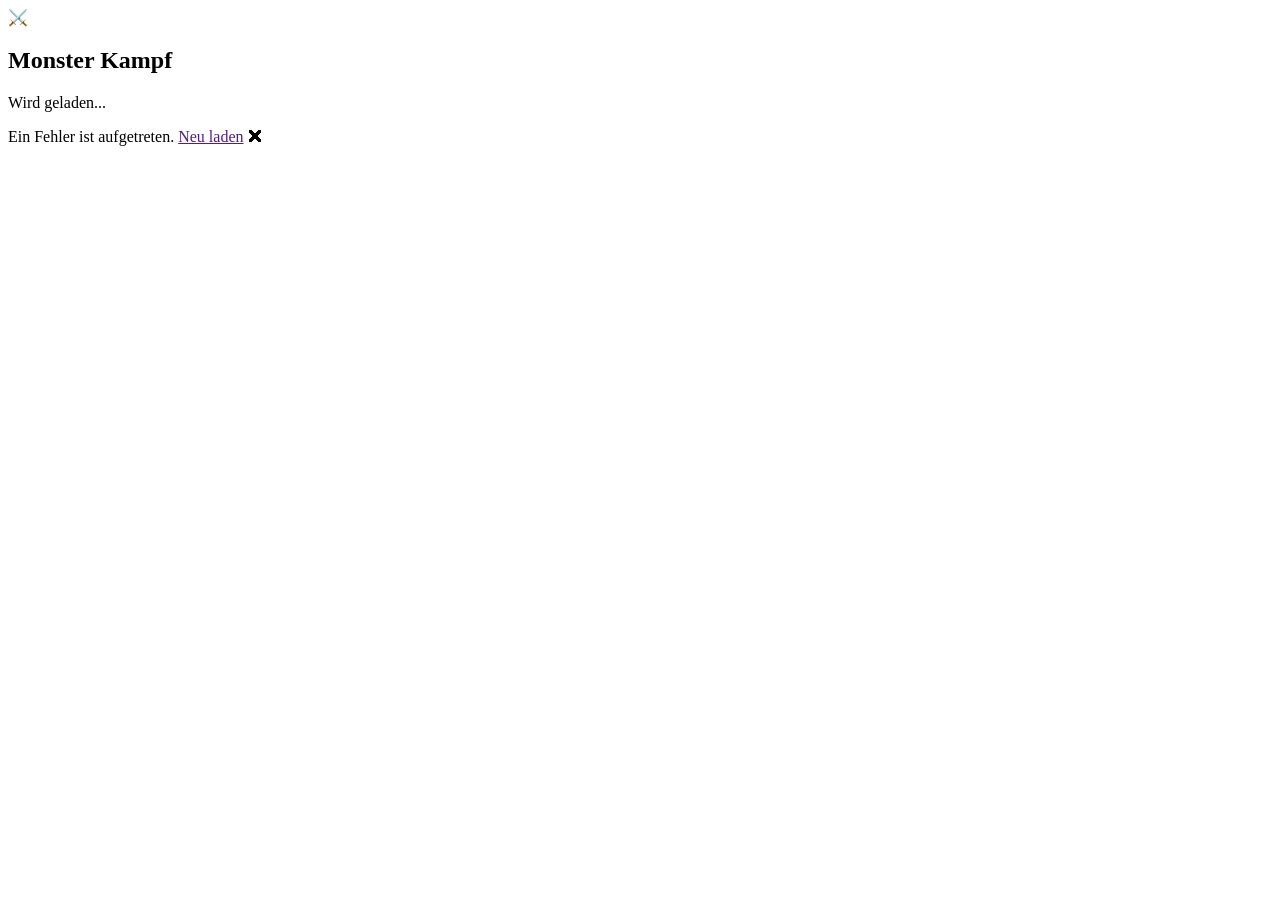
==== wwwroot/index.html @ c9caccd2 "Monster Kampf - Blazor WebAssembly Spiel mit 1025 Monstern, 920 Attacken, 18 Typen, Kampfsystem, Wel" ====
<!DOCTYPE html>
<html lang="de">
<head>
    <meta charset="utf-8" />
    <meta name="viewport" content="width=device-width, initial-scale=1.0" />
    <title>Monster Kampf</title>
    <base href="/" />
    <link rel="stylesheet" href="css/game.css" />
</head>
<body>
    <div id="app">
        <div class="loading-screen">
            <div class="loading-box">
                <div class="pokeball-anim">⚔️</div>
                <h2>Monster Kampf</h2>
                <p class="lade-text">Wird geladen...</p>
            </div>
        </div>
    </div>
    <div id="blazor-error-ui">
        Ein Fehler ist aufgetreten. <a href="" class="reload">Neu laden</a>
        <a class="dismiss">🗙</a>
    </div>
    <script src="_framework/blazor.webassembly.js"></script>
</body>
</html>
---- wwwroot/css/game.css ----
/* ============================================================
   Monster Kampf – Haupt-Stylesheet
   Design: Retro-RPG mit modernen Akzenten
   Farbpalette: Dunkelblau/Lila Hintergrund, bunte Typ-Farben
   ============================================================ */

:root {
  --bg-dunkel: #0f0f1a;
  --bg-mittel: #1a1a2e;
  --bg-hell: #16213e;
  --akzent: #e94560;
  --akzent2: #0f3460;
  --text-hell: #eaeaea;
  --text-mittel: #a0a0b0;
  --text-dunkel: #606070;
  --border: #2a2a4a;
  --radius: 8px;
  --radius-gross: 16px;
  --schatten: 0 4px 20px rgba(0,0,0,0.5);
}

* { box-sizing: border-box; margin: 0; padding: 0; }

body {
  background: var(--bg-dunkel);
  color: var(--text-hell);
  font-family: 'Segoe UI', system-ui, sans-serif;
  min-height: 100vh;
  overflow: hidden;
}

/* ── Lade-Screen ─────────────────────────────────────────── */
.loading-screen {
  display: flex; align-items: center; justify-content: center;
  min-height: 100vh;
  background: linear-gradient(135deg, #0f0f1a 0%, #1a1a2e 50%, #0f3460 100%);
}
.loading-box {
  text-align: center; padding: 3rem;
  background: rgba(255,255,255,0.05);
  border: 1px solid var(--border);
  border-radius: var(--radius-gross);
  backdrop-filter: blur(10px);
}
.pokeball-anim {
  font-size: 4rem; animation: spin 1s linear infinite;
}
@keyframes spin { to { transform: rotate(360deg); } }
.loading-box h2 {
  font-size: 2.5rem; font-weight: 900; letter-spacing: 2px;
  background: linear-gradient(90deg, #e94560, #f5a623);
  -webkit-background-clip: text; -webkit-text-fill-color: transparent;
  margin: 1rem 0 0.5rem;
}
.lade-text { color: var(--text-mittel); margin-bottom: 1rem; }
.lade-balken {
  width: 200px; height: 6px; background: var(--border);
  border-radius: 3px; margin: 0 auto; overflow: hidden;
}
.lade-fortschritt {
  height: 100%; width: 60%; background: var(--akzent);
  border-radius: 3px; animation: laden 1.5s ease-in-out infinite;
}
@keyframes laden {
  0% { width: 0%; margin-left: 0; }
  50% { width: 60%; margin-left: 20%; }
  100% { width: 0%; margin-left: 100%; }
}

/* ── Hauptmenü ───────────────────────────────────────────── */
.hauptmenu-screen {
  display: flex; align-items: center; justify-content: center;
  min-height: 100vh;
  background: linear-gradient(135deg, #0f0f1a 0%, #1a1a2e 60%, #0f3460 100%);
}
.hauptmenu-box {
  width: 420px; padding: 3rem;
  background: rgba(255,255,255,0.04);
  border: 1px solid var(--border);
  border-radius: var(--radius-gross);
  box-shadow: var(--schatten);
  text-align: center;
}
.spiel-logo { margin-bottom: 2rem; }
.logo-icon { font-size: 3rem; }
.spiel-titel {
  font-size: 2.5rem; font-weight: 900; letter-spacing: 3px;
  background: linear-gradient(90deg, #e94560, #f5a623, #4ecdc4);
  -webkit-background-clip: text; -webkit-text-fill-color: transparent;
}
.spiel-untertitel { color: var(--text-mittel); margin-top: 0.25rem; }
.menu-form { margin-bottom: 1.5rem; text-align: left; }
.form-label { display: block; color: var(--text-mittel); font-size: 0.85rem; margin-bottom: 0.4rem; }
.form-input {
  width: 100%; padding: 0.75rem 1rem;
  background: rgba(255,255,255,0.06); border: 1px solid var(--border);
  border-radius: var(--radius); color: var(--text-hell); font-size: 1rem;
  transition: border-color 0.2s;
}
.form-input:focus { outline: none; border-color: var(--akzent); }
.menu-buttons { display: flex; flex-direction: column; gap: 0.75rem; margin-bottom: 1.5rem; }
.btn-start {
  padding: 1rem; font-size: 1.1rem; font-weight: 700; letter-spacing: 1px;
  background: linear-gradient(135deg, var(--akzent), #c0392b);
  border: none; border-radius: var(--radius); color: white; cursor: pointer;
  transition: transform 0.15s, box-shadow 0.15s;
}
.btn-start:hover { transform: translateY(-2px); box-shadow: 0 6px 20px rgba(233,69,96,0.4); }
.btn-start:active { transform: scale(0.97); }
.btn-editor {
  padding: 0.75rem; font-size: 0.95rem; font-weight: 600;
  background: rgba(255,255,255,0.06); border: 1px solid var(--border);
  border-radius: var(--radius); color: var(--text-hell); cursor: pointer;
  transition: background 0.2s;
}
.btn-editor:hover { background: rgba(255,255,255,0.12); }
.menu-info { color: var(--text-dunkel); font-size: 0.8rem; }

/* ── Starter-Wahl ────────────────────────────────────────── */
.starter-screen {
  display: flex; align-items: center; justify-content: center;
  min-height: 100vh; padding: 1rem;
  background: linear-gradient(135deg, #0f0f1a, #1a1a2e);
}
.starter-box { width: 100%; max-width: 900px; }
.starter-titel {
  text-align: center; font-size: 1.8rem; font-weight: 800;
  margin-bottom: 0.5rem;
}
.starter-info { text-align: center; color: var(--text-mittel); margin-bottom: 2rem; }
.starter-grid {
  display: grid; grid-template-columns: repeat(3, 1fr); gap: 1rem;
  margin-bottom: 2rem;
}
.starter-karte {
  background: rgba(255,255,255,0.04); border: 2px solid var(--border);
  border-radius: var(--radius-gross); padding: 1.5rem; cursor: pointer;
  transition: all 0.2s; text-align: center;
}
.starter-karte:hover { border-color: var(--akzent); transform: translateY(-4px); }
.starter-karte.ausgewaehlt {
  border-color: #4ecdc4; background: rgba(78,205,196,0.1);
  box-shadow: 0 0 20px rgba(78,205,196,0.3);
}
.starter-bild-platz { font-size: 4rem; margin-bottom: 0.75rem; }
.starter-name { font-size: 1.2rem; font-weight: 700; margin-bottom: 0.5rem; }
.starter-typen { display: flex; gap: 0.4rem; justify-content: center; margin-bottom: 1rem; flex-wrap: wrap; }
.starter-stats { display: flex; flex-direction: column; gap: 0.4rem; }
.stat-zeile { display: flex; align-items: center; gap: 0.5rem; font-size: 0.8rem; }
.stat-zeile span:first-child { width: 80px; color: var(--text-mittel); text-align: right; }
.stat-balken { flex: 1; height: 6px; background: var(--border); border-radius: 3px; overflow: hidden; }
.stat-fill { height: 100%; background: linear-gradient(90deg, #4ecdc4, #44a08d); border-radius: 3px; max-width: 100%; }
.stat-zeile span:last-child { width: 30px; text-align: right; font-weight: 600; }
.starter-aktionen { display: flex; gap: 1rem; justify-content: center; }
.btn-zurück, .btn-wählen {
  padding: 0.75rem 2rem; font-size: 1rem; font-weight: 600;
  border-radius: var(--radius); cursor: pointer; transition: all 0.2s;
}
.btn-zurück {
  background: transparent; border: 1px solid var(--border); color: var(--text-mittel);
}
.btn-zurück:hover { border-color: var(--text-mittel); color: var(--text-hell); }
.btn-wählen {
  background: linear-gradient(135deg, #4ecdc4, #44a08d);
  border: none; color: white;
}
.btn-wählen:hover:not(:disabled) { transform: translateY(-2px); box-shadow: 0 6px 20px rgba(78,205,196,0.4); }
.btn-wählen:disabled { opacity: 0.4; cursor: not-allowed; }

/* ── Typ-Badges ──────────────────────────────────────────── */
.typ-badge {
  display: inline-flex; align-items: center; gap: 0.25rem;
  padding: 0.2rem 0.6rem; border-radius: 20px;
  font-size: 0.75rem; font-weight: 700; color: white;
  text-shadow: 0 1px 2px rgba(0,0,0,0.5);
}
.typ-badge-klein {
  display: inline-flex; align-items: center; gap: 0.15rem;
  padding: 0.15rem 0.5rem; border-radius: 12px;
  font-size: 0.7rem; font-weight: 700; color: white;
  text-shadow: 0 1px 2px rgba(0,0,0,0.5);
}

/* ── Weltkarte ───────────────────────────────────────────── */
.weltkarte-screen {
  display: flex; height: 100vh; overflow: hidden;
}
.sidebar {
  width: 260px; background: var(--bg-mittel); border-right: 1px solid var(--border);
  padding: 1rem; display: flex; flex-direction: column; gap: 1rem; overflow-y: auto;
}
.spieler-info { padding-bottom: 1rem; border-bottom: 1px solid var(--border); }
.spieler-info h3 { font-size: 1.1rem; font-weight: 700; margin-bottom: 0.25rem; }
.geld { color: #f5a623; font-weight: 600; }
.orden-liste { display: flex; gap: 0.25rem; flex-wrap: wrap; margin-top: 0.5rem; }
.orden-badge { font-size: 1.2rem; }
.keine-orden { color: var(--text-dunkel); font-size: 0.8rem; }
.team-liste h4 { font-size: 0.9rem; color: var(--text-mittel); margin-bottom: 0.5rem; }
.team-eintrag {
  display: flex; align-items: center; gap: 0.5rem;
  padding: 0.5rem; border-radius: var(--radius);
  background: rgba(255,255,255,0.03); margin-bottom: 0.4rem;
}
.team-eintrag.ohnmächtig { opacity: 0.4; }
.team-emoji { font-size: 1.2rem; }
.team-info { flex: 1; }
.team-name { display: block; font-size: 0.85rem; font-weight: 600; }
.team-level { display: block; font-size: 0.7rem; color: var(--text-mittel); }
.team-kp-balken { width: 60px; height: 5px; background: var(--border); border-radius: 3px; overflow: hidden; }
.team-kp-text { font-size: 0.65rem; color: var(--text-mittel); white-space: nowrap; }
.btn-hauptmenu, .btn-editor-klein {
  padding: 0.6rem; font-size: 0.85rem; font-weight: 600;
  background: rgba(255,255,255,0.06); border: 1px solid var(--border);
  border-radius: var(--radius); color: var(--text-hell); cursor: pointer;
  transition: background 0.2s; text-align: center;
}
.btn-hauptmenu:hover, .btn-editor-klein:hover { background: rgba(255,255,255,0.12); }
.karte-bereich {
  flex: 1; padding: 1.5rem; overflow-y: auto;
  background: linear-gradient(135deg, #0f0f1a, #1a1a2e);
}
.karte-titel { font-size: 1.4rem; font-weight: 800; margin-bottom: 1rem; }
.karten-grid {
  display: grid;
  grid-template-columns: repeat(10, 80px);
  grid-template-rows: repeat(10, 60px);
  gap: 4px; margin-bottom: 1.5rem;
}
.ort-zelle { cursor: pointer; }
.ort-knopf {
  width: 76px; height: 56px; border-radius: var(--radius);
  display: flex; flex-direction: column; align-items: center; justify-content: center;
  border: 2px solid transparent; transition: all 0.2s; position: relative;
}
.ort-knopf:hover { transform: scale(1.08); border-color: rgba(255,255,255,0.3); }
.ort-knopf.aktuell { border-color: #4ecdc4; box-shadow: 0 0 12px rgba(78,205,196,0.5); }
.ort-knopf.ausgewaehlt { border-color: var(--akzent); box-shadow: 0 0 12px rgba(233,69,96,0.4); }
.ort-icon { font-size: 1.2rem; }
.ort-name-klein { font-size: 0.55rem; font-weight: 600; text-align: center; color: rgba(255,255,255,0.9); }
.orden-check { position: absolute; top: -4px; right: -4px; font-size: 0.7rem; }
.ort-details {
  background: rgba(255,255,255,0.04); border: 1px solid var(--border);
  border-radius: var(--radius-gross); padding: 1.5rem; max-width: 600px;
}
.ort-details-header { display: flex; align-items: center; gap: 1rem; margin-bottom: 0.75rem; }
.ort-details-header h3 { font-size: 1.3rem; font-weight: 700; }
.ort-typ-badge {
  padding: 0.2rem 0.6rem; background: rgba(255,255,255,0.1);
  border-radius: 12px; font-size: 0.75rem; color: var(--text-mittel);
}
.ort-beschreibung { color: var(--text-mittel); margin-bottom: 1rem; }
.ort-aktionen { display: flex; flex-wrap: wrap; gap: 0.75rem; margin-bottom: 1rem; }
.btn-reisen, .btn-erkunden, .btn-trainer, .btn-arena {
  padding: 0.6rem 1.2rem; font-size: 0.9rem; font-weight: 600;
  border-radius: var(--radius); cursor: pointer; transition: all 0.2s; border: none;
}
.btn-reisen { background: #0f3460; color: white; }
.btn-reisen:hover { background: #1a4a80; }
.btn-erkunden { background: #166534; color: white; }
.btn-erkunden:hover { background: #15803d; }
.btn-trainer { background: #7f1d1d; color: white; }
.btn-trainer:hover { background: #991b1b; }
.btn-arena { background: linear-gradient(135deg, #713f12, #92400e); color: white; }
.btn-arena:hover:not(:disabled) { background: linear-gradient(135deg, #92400e, #b45309); }
.btn-arena.gewonnen { background: #166534; cursor: default; }
.btn-arena:disabled { opacity: 0.7; }
.aktueller-ort-label { color: #4ecdc4; font-weight: 600; align-self: center; }
.wild-liste { display: flex; flex-wrap: wrap; gap: 0.5rem; }
.wild-liste h4 { width: 100%; font-size: 0.85rem; color: var(--text-mittel); margin-bottom: 0.25rem; }
.wild-eintrag {
  padding: 0.25rem 0.6rem; background: rgba(255,255,255,0.06);
  border-radius: 12px; font-size: 0.8rem;
}

/* ── Kampf ───────────────────────────────────────────────── */
.kampf-screen {
  display: flex; flex-direction: column; height: 100vh;
  background: linear-gradient(180deg, #1a1a2e 0%, #0f0f1a 100%);
}
.kampf-arena {
  flex: 1; display: flex; flex-direction: column; justify-content: space-between;
  padding: 1rem; position: relative;
  background: linear-gradient(180deg, #0d1117 0%, #1a1a2e 40%, #2d1b69 60%, #1a1a2e 100%);
}
.gegner-bereich { display: flex; justify-content: flex-end; align-items: flex-start; gap: 1rem; }
.spieler-bereich { display: flex; justify-content: flex-start; align-items: flex-end; gap: 1rem; }
.monster-info-leiste {
  background: rgba(0,0,0,0.6); border: 1px solid var(--border);
  border-radius: var(--radius-gross); padding: 0.75rem 1rem; min-width: 220px;
  backdrop-filter: blur(8px);
}
.gegner-leiste { }
.spieler-leiste { }
.monster-name-zeile { display: flex; justify-content: space-between; align-items: center; margin-bottom: 0.25rem; }
.monster-name { font-size: 1rem; font-weight: 700; }
.monster-level { font-size: 0.8rem; color: var(--text-mittel); }
.monster-typen { display: flex; gap: 0.3rem; margin-bottom: 0.5rem; flex-wrap: wrap; }
.kp-leiste-container { display: flex; align-items: center; gap: 0.5rem; }
.kp-label { font-size: 0.75rem; font-weight: 700; color: var(--text-mittel); }
.kp-leiste { flex: 1; height: 8px; background: var(--border); border-radius: 4px; overflow: hidden; }
.kp-fill { height: 100%; border-radius: 4px; transition: width 0.5s ease; }
.kp-gruen { background: linear-gradient(90deg, #22c55e, #16a34a); }
.kp-gelb { background: linear-gradient(90deg, #eab308, #ca8a04); }
.kp-rot { background: linear-gradient(90deg, #ef4444, #dc2626); animation: kp-blinken 1s ease-in-out infinite; }
@keyframes kp-blinken { 50% { opacity: 0.6; } }
.kp-zahl { font-size: 0.75rem; color: var(--text-mittel); white-space: nowrap; }
.monster-sprite { font-size: 5rem; line-height: 1; }
.monster-emoji-gross { display: block; }
.spieler-emoji { transform: scaleX(-1); }
.kampf-log {
  background: rgba(0,0,0,0.7); border-top: 1px solid var(--border);
  padding: 0.75rem 1rem; min-height: 80px; max-height: 100px;
  overflow-y: auto;
}
.log-eintrag { font-size: 0.9rem; color: var(--text-hell); margin-bottom: 0.2rem; }
.aktions-bereich {
  background: var(--bg-mittel); border-top: 1px solid var(--border);
  padding: 1rem; min-height: 140px;
}
.attacken-grid {
  display: grid; grid-template-columns: 1fr 1fr; gap: 0.75rem;
}
.attacke-btn {
  display: flex; flex-direction: column; align-items: flex-start;
  padding: 0.75rem 1rem; border-radius: var(--radius);
  background: rgba(255,255,255,0.05); border: 2px solid;
  cursor: pointer; transition: all 0.15s; text-align: left; color: white;
}
.attacke-btn:hover:not(:disabled) { background: rgba(255,255,255,0.12); transform: translateY(-2px); }
.attacke-btn:active:not(:disabled) { transform: scale(0.97); }
.attacke-btn:disabled { opacity: 0.4; cursor: not-allowed; }
.attacke-typ-icon { font-size: 1.2rem; margin-bottom: 0.2rem; }
.attacke-name { font-size: 0.95rem; font-weight: 700; }
.attacke-typ-name { font-size: 0.7rem; opacity: 0.7; }
.attacke-ap { font-size: 0.7rem; color: var(--text-mittel); margin-top: 0.2rem; }
.attacke-staerke { font-size: 0.75rem; color: #f5a623; }
.kampf-extra-aktionen { display: flex; justify-content: flex-end; margin-top: 0.5rem; }
.btn-fliehen {
  padding: 0.5rem 1rem; font-size: 0.85rem; font-weight: 600;
  background: rgba(255,255,255,0.06); border: 1px solid var(--border);
  border-radius: var(--radius); color: var(--text-mittel); cursor: pointer;
  transition: all 0.2s;
}
.btn-fliehen:hover { background: rgba(255,255,255,0.12); color: var(--text-hell); }
.kampf-ergebnis {
  text-align: center; padding: 1rem;
}
.kampf-ergebnis.gewonnen h3 { color: #4ecdc4; font-size: 1.5rem; }
.kampf-ergebnis.verloren h3 { color: var(--akzent); font-size: 1.5rem; }
.kampf-ergebnis p { color: var(--text-mittel); margin: 0.5rem 0; }
.btn-weiter {
  margin-top: 0.75rem; padding: 0.75rem 2rem; font-size: 1rem; font-weight: 700;
  background: linear-gradient(135deg, #4ecdc4, #44a08d);
  border: none; border-radius: var(--radius); color: white; cursor: pointer;
  transition: all 0.2s;
}
.btn-weiter:hover { transform: translateY(-2px); box-shadow: 0 6px 20px rgba(78,205,196,0.4); }
.kampf-intro { text-align: center; padding: 1rem; }
.kampf-intro p { font-size: 1.1rem; margin-bottom: 1rem; }
.btn-kampf-start {
  padding: 0.75rem 2.5rem; font-size: 1rem; font-weight: 700;
  background: var(--akzent); border: none; border-radius: var(--radius);
  color: white; cursor: pointer; transition: all 0.2s;
}
.btn-kampf-start:hover { background: #c0392b; transform: translateY(-2px); }
.warten-anzeige {
  display: flex; align-items: center; justify-content: center; height: 80px;
}
.warten-punkte { display: flex; gap: 0.5rem; }
.warten-punkte span {
  font-size: 2rem; animation: warten-bounce 0.8s ease-in-out infinite;
}
.warten-punkte span:nth-child(2) { animation-delay: 0.15s; }
.warten-punkte span:nth-child(3) { animation-delay: 0.3s; }
@keyframes warten-bounce {
  0%, 100% { transform: translateY(0); }
  50% { transform: translateY(-8px); }
}

/* ── Map-Editor ──────────────────────────────────────────── */
.editor-screen {
  display: flex; height: 100vh; overflow: hidden;
  background: var(--bg-dunkel);
}
.editor-sidebar {
  width: 280px; background: var(--bg-mittel); border-right: 1px solid var(--border);
  padding: 1rem; display: flex; flex-direction: column; gap: 0.75rem; overflow-y: auto;
}
.editor-titel { font-size: 1.2rem; font-weight: 800; }
.editor-input {
  width: 100%; padding: 0.5rem 0.75rem;
  background: rgba(255,255,255,0.06); border: 1px solid var(--border);
  border-radius: var(--radius); color: var(--text-hell); font-size: 0.9rem;
}
.editor-input:focus { outline: none; border-color: var(--akzent); }
.editor-filter { display: flex; flex-wrap: wrap; gap: 0.4rem; }
.filter-btn {
  padding: 0.3rem 0.6rem; font-size: 0.75rem; font-weight: 600;
  background: rgba(255,255,255,0.06); border: 1px solid var(--border);
  border-radius: 12px; color: var(--text-mittel); cursor: pointer; transition: all 0.2s;
}
.filter-btn.aktiv { background: var(--akzent); border-color: var(--akzent); color: white; }
.editor-ort-liste { flex: 1; overflow-y: auto; display: flex; flex-direction: column; gap: 0.3rem; }
.editor-ort-eintrag {
  display: flex; align-items: center; gap: 0.5rem;
  padding: 0.5rem; border-radius: var(--radius);
  background: rgba(255,255,255,0.03); cursor: pointer; transition: background 0.15s;
}
.editor-ort-eintrag:hover { background: rgba(255,255,255,0.07); }
.editor-ort-eintrag.aktiv { background: rgba(233,69,96,0.15); border: 1px solid var(--akzent); }
.ort-icon-klein { font-size: 1rem; }
.ort-info-klein { flex: 1; }
.ort-name-klein { display: block; font-size: 0.85rem; font-weight: 600; }
.ort-id-klein { display: block; font-size: 0.7rem; color: var(--text-dunkel); }
.arena-indikator { font-size: 0.8rem; }
.editor-aktionen { display: flex; flex-direction: column; gap: 0.5rem; }
.btn-neuer-ort {
  padding: 0.6rem; font-size: 0.9rem; font-weight: 600;
  background: linear-gradient(135deg, var(--akzent), #c0392b);
  border: none; border-radius: var(--radius); color: white; cursor: pointer;
}
.btn-zurück-editor {
  padding: 0.6rem; font-size: 0.85rem;
  background: rgba(255,255,255,0.06); border: 1px solid var(--border);
  border-radius: var(--radius); color: var(--text-mittel); cursor: pointer;
}
.editor-haupt {
  flex: 1; padding: 1.5rem; overflow-y: auto; display: flex; flex-direction: column; gap: 1.5rem;
}
.editor-karte-vorschau h4 { font-size: 1rem; font-weight: 700; margin-bottom: 0.75rem; }
.editor-karten-grid {
  display: grid;
  grid-template-columns: repeat(13, 70px);
  grid-template-rows: repeat(13, 50px);
  gap: 3px;
}
.editor-ort-zelle { cursor: pointer; }
.editor-ort-knopf {
  width: 67px; height: 47px; border-radius: var(--radius);
  display: flex; flex-direction: column; align-items: center; justify-content: center;
  border: 2px solid transparent; transition: all 0.2s; font-size: 0.9rem;
}
.editor-ort-knopf:hover { transform: scale(1.08); border-color: rgba(255,255,255,0.3); }
.editor-ort-knopf.ausgewaehlt { border-color: var(--akzent); box-shadow: 0 0 10px rgba(233,69,96,0.4); }
.editor-ort-name { font-size: 0.5rem; color: rgba(255,255,255,0.8); text-align: center; }
.editor-formular {
  background: rgba(255,255,255,0.04); border: 1px solid var(--border);
  border-radius: var(--radius-gross); padding: 1.5rem; max-width: 500px;
}
.editor-formular h4 { font-size: 1.1rem; font-weight: 700; margin-bottom: 1rem; }
.form-gruppe { margin-bottom: 0.75rem; }
.form-gruppe label { display: block; font-size: 0.8rem; color: var(--text-mittel); margin-bottom: 0.3rem; }
.form-gruppe-inline { display: flex; gap: 1rem; }
.form-gruppe-inline > div { flex: 1; }
.editor-input-klein { width: 80px; }
.editor-select {
  width: 100%; padding: 0.5rem 0.75rem;
  background: rgba(255,255,255,0.06); border: 1px solid var(--border);
  border-radius: var(--radius); color: var(--text-hell); font-size: 0.9rem;
}
.editor-textarea {
  width: 100%; padding: 0.5rem 0.75rem; min-height: 60px;
  background: rgba(255,255,255,0.06); border: 1px solid var(--border);
  border-radius: var(--radius); color: var(--text-hell); font-size: 0.9rem; resize: vertical;
}
.editor-arena-bereich, .editor-wild-bereich {
  margin-top: 1rem; padding-top: 1rem; border-top: 1px solid var(--border);
}
.editor-arena-bereich h5, .editor-wild-bereich h5 {
  font-size: 0.9rem; font-weight: 700; margin-bottom: 0.75rem;
}
.arena-header { display: flex; justify-content: space-between; align-items: center; margin-bottom: 0.75rem; }
.switch-label { display: flex; align-items: center; gap: 0.5rem; font-size: 0.85rem; cursor: pointer; }
.wild-eintrag-editor {
  display: flex; align-items: center; justify-content: space-between;
  padding: 0.4rem 0.6rem; background: rgba(255,255,255,0.04);
  border-radius: var(--radius); margin-bottom: 0.4rem; font-size: 0.85rem;
}
.btn-entfernen {
  background: none; border: none; color: var(--akzent); cursor: pointer; font-size: 0.9rem;
}
.btn-wild-hinzu {
  padding: 0.4rem 0.8rem; font-size: 0.8rem; font-weight: 600;
  background: rgba(255,255,255,0.06); border: 1px solid var(--border);
  border-radius: var(--radius); color: var(--text-mittel); cursor: pointer;
  transition: background 0.2s;
}
.btn-wild-hinzu:hover { background: rgba(255,255,255,0.12); }
.editor-formular-aktionen { display: flex; gap: 0.75rem; margin-top: 1rem; }
.btn-speichern {
  padding: 0.6rem 1.5rem; font-size: 0.9rem; font-weight: 700;
  background: linear-gradient(135deg, #4ecdc4, #44a08d);
  border: none; border-radius: var(--radius); color: white; cursor: pointer;
}
.btn-abbrechen {
  padding: 0.6rem 1rem; font-size: 0.9rem;
  background: transparent; border: 1px solid var(--border);
  border-radius: var(--radius); color: var(--text-mittel); cursor: pointer;
}
.editor-leer {
  display: flex; flex-direction: column; align-items: center; justify-content: center;
  height: 200px; color: var(--text-dunkel); text-align: center; gap: 0.5rem;
}

/* ── Meldungs-Overlay ────────────────────────────────────── */
.meldung-overlay {
  position: fixed; inset: 0; background: rgba(0,0,0,0.7);
  display: flex; align-items: center; justify-content: center; z-index: 100;
}
.meldung-box {
  background: var(--bg-mittel); border: 1px solid var(--border);
  border-radius: var(--radius-gross); padding: 2rem; text-align: center;
  max-width: 360px;
}
.meldung-box p { font-size: 1rem; margin-bottom: 1rem; }
.btn-ok {
  padding: 0.6rem 2rem; font-size: 0.95rem; font-weight: 700;
  background: var(--akzent); border: none; border-radius: var(--radius);
  color: white; cursor: pointer;
}

/* ── Scrollbar ───────────────────────────────────────────── */
::-webkit-scrollbar { width: 6px; }
::-webkit-scrollbar-track { background: var(--bg-dunkel); }
::-webkit-scrollbar-thumb { background: var(--border); border-radius: 3px; }
::-webkit-scrollbar-thumb:hover { background: var(--text-dunkel); }

/* ── Responsive ──────────────────────────────────────────── */
@media (max-width: 768px) {
  .starter-grid { grid-template-columns: 1fr; }
  .weltkarte-screen { flex-direction: column; }
  .sidebar { width: 100%; height: auto; max-height: 200px; flex-direction: row; flex-wrap: wrap; }
  .attacken-grid { grid-template-columns: 1fr 1fr; }
  .editor-screen { flex-direction: column; }
  .editor-sidebar { width: 100%; height: auto; }
}
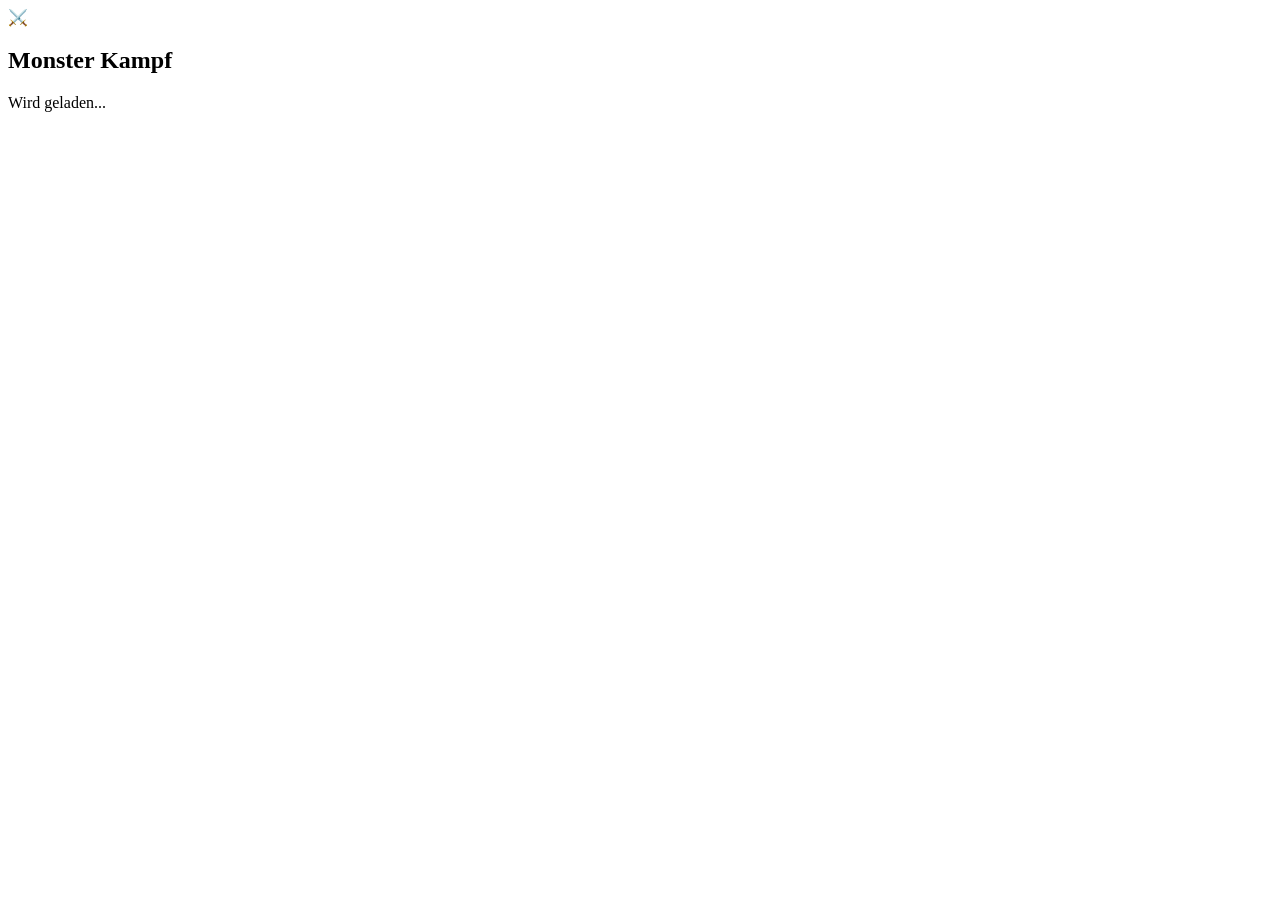
==== commit 060689ec: "Feature: Blazor Fehler-UI verbessert - zeigt genauen Fehlertext mit Detail-Button" ====
--- a/wwwroot/index.html
+++ b/wwwroot/index.html
@@ -6,6 +6,75 @@
     <title>Monster Kampf</title>
     <base href="/" />
     <link rel="stylesheet" href="css/game.css" />
+    <style>
+        /* Blazor Fehler-UI - überschreibt den Standard-Stil */
+        #blazor-error-ui {
+            background: #1a1a2e;
+            border-top: 2px solid #e94560;
+            bottom: 0;
+            box-shadow: 0 -4px 20px rgba(233,69,96,0.3);
+            display: none;
+            left: 0;
+            padding: 0.75rem 1.25rem;
+            position: fixed;
+            width: 100%;
+            z-index: 9999;
+            color: #eaeaea;
+            font-family: 'Segoe UI', system-ui, sans-serif;
+        }
+        #blazor-error-ui .fehler-zeile {
+            display: flex;
+            align-items: center;
+            gap: 0.75rem;
+            flex-wrap: wrap;
+        }
+        #blazor-error-ui .fehler-titel {
+            color: #f87171;
+            font-weight: 700;
+            font-size: 0.95rem;
+        }
+        #blazor-error-ui .reload {
+            background: #e94560;
+            color: white;
+            padding: 0.3rem 0.75rem;
+            border-radius: 6px;
+            text-decoration: none;
+            font-size: 0.85rem;
+            font-weight: 600;
+        }
+        #blazor-error-ui .btn-detail {
+            background: rgba(248,113,113,0.15);
+            border: 1px solid rgba(248,113,113,0.4);
+            color: #f87171;
+            padding: 0.3rem 0.75rem;
+            border-radius: 6px;
+            font-size: 0.85rem;
+            font-weight: 600;
+            cursor: pointer;
+        }
+        #blazor-error-ui .dismiss {
+            margin-left: auto;
+            cursor: pointer;
+            color: #a0a0b0;
+            font-size: 1.1rem;
+            padding: 0 0.25rem;
+        }
+        #blazor-error-detail {
+            display: none;
+            background: rgba(0,0,0,0.5);
+            border: 1px solid rgba(248,113,113,0.3);
+            border-radius: 6px;
+            padding: 0.75rem;
+            margin-top: 0.5rem;
+            color: #fca5a5;
+            font-size: 0.75rem;
+            font-family: monospace;
+            white-space: pre-wrap;
+            word-break: break-all;
+            max-height: 150px;
+            overflow-y: auto;
+        }
+    </style>
 </head>
 <body>
     <div id="app">
@@ -17,10 +86,57 @@
             </div>
         </div>
     </div>
+
+    <!-- Blazor Fehler-Balken: erscheint automatisch bei Runtime-Fehlern -->
     <div id="blazor-error-ui">
-        Ein Fehler ist aufgetreten. <a href="" class="reload">Neu laden</a>
-        <a class="dismiss">🗙</a>
+        <div class="fehler-zeile">
+            <span class="fehler-titel">⚠️ Ein Fehler ist aufgetreten</span>
+            <button class="btn-detail" onclick="toggleFehlerDetail()">🔍 Details</button>
+            <a href="" class="reload">🔄 Neu laden</a>
+            <a class="dismiss" onclick="document.getElementById('blazor-error-ui').style.display='none'">🗙</a>
+        </div>
+        <div id="blazor-error-detail"></div>
     </div>
+
     <script src="_framework/blazor.webassembly.js"></script>
+    <script>
+        // JSON-Download via Blazor JS-Interop
+        window.downloadJson = function(filename, content) {
+            const blob = new Blob([content], { type: 'application/json;charset=utf-8' });
+            const url = URL.createObjectURL(blob);
+            const a = document.createElement('a');
+            a.href = url;
+            a.download = filename;
+            document.body.appendChild(a);
+            a.click();
+            document.body.removeChild(a);
+            URL.revokeObjectURL(url);
+        };
+
+        // Fehlerdetail ein-/ausblenden
+        function toggleFehlerDetail() {
+            const detail = document.getElementById('blazor-error-detail');
+            detail.style.display = detail.style.display === 'block' ? 'none' : 'block';
+        }
+
+        // Blazor-Fehler abfangen und im Detail-Bereich anzeigen
+        window.addEventListener('error', function(e) {
+            const detail = document.getElementById('blazor-error-detail');
+            if (detail) {
+                detail.textContent = (detail.textContent ? detail.textContent + '\n\n' : '')
+                    + 'Error: ' + e.message
+                    + '\nFile: ' + e.filename
+                    + '\nLine: ' + e.lineno;
+            }
+        });
+
+        window.addEventListener('unhandledrejection', function(e) {
+            const detail = document.getElementById('blazor-error-detail');
+            if (detail) {
+                detail.textContent = (detail.textContent ? detail.textContent + '\n\n' : '')
+                    + 'Unhandled Promise: ' + (e.reason?.message || e.reason || 'Unknown');
+            }
+        });
+    </script>
 </body>
 </html>
--- a/wwwroot/css/game.css
+++ b/wwwroot/css/game.css
@@ -53,6 +53,29 @@
   margin: 1rem 0 0.5rem;
 }
 .lade-text { color: var(--text-mittel); margin-bottom: 1rem; }
+.lade-fehler-text { color: #f87171; font-weight: 600; }
+.lade-fehler-bereich {
+  display: flex; flex-direction: column; gap: 0.75rem; margin-top: 1rem; width: 100%;
+}
+.btn-fehler-detail {
+  padding: 0.5rem 1rem; font-size: 0.85rem; font-weight: 600;
+  background: rgba(248,113,113,0.15); border: 1px solid rgba(248,113,113,0.4);
+  border-radius: var(--radius); color: #f87171; cursor: pointer; transition: all 0.2s;
+}
+.btn-fehler-detail:hover { background: rgba(248,113,113,0.25); }
+.fehler-detail-text {
+  background: rgba(0,0,0,0.4); border: 1px solid rgba(248,113,113,0.3);
+  border-radius: var(--radius); padding: 0.75rem; color: #fca5a5;
+  font-size: 0.75rem; text-align: left; white-space: pre-wrap; word-break: break-all;
+  max-height: 200px; overflow-y: auto;
+}
+.btn-neu-laden {
+  padding: 0.6rem 1.2rem; font-size: 0.9rem; font-weight: 700;
+  background: linear-gradient(135deg, var(--akzent), #c0392b);
+  border: none; border-radius: var(--radius); color: white; cursor: pointer;
+  transition: all 0.2s;
+}
+.btn-neu-laden:hover { transform: translateY(-2px); box-shadow: 0 6px 20px rgba(233,69,96,0.4); }
 .lade-balken {
   width: 200px; height: 6px; background: var(--border);
   border-radius: 3px; margin: 0 auto; overflow: hidden;
@@ -192,7 +215,8 @@
 .spieler-info { padding-bottom: 1rem; border-bottom: 1px solid var(--border); }
 .spieler-info h3 { font-size: 1.1rem; font-weight: 700; margin-bottom: 0.25rem; }
 .geld { color: #f5a623; font-weight: 600; }
-.orden-liste { display: flex; gap: 0.25rem; flex-wrap: wrap; margin-top: 0.5rem; }
+.orden-liste { display: flex; gap: 0.25rem; flex-wrap: nowrap; overflow-x: auto; margin-top: 0.5rem; scrollbar-width: none; }
+.orden-liste::-webkit-scrollbar { display: none; }
 .orden-badge { font-size: 1.2rem; }
 .keine-orden { color: var(--text-dunkel); font-size: 0.8rem; }
 .team-liste h4 { font-size: 0.9rem; color: var(--text-mittel); margin-bottom: 0.5rem; }
@@ -202,45 +226,69 @@
   background: rgba(255,255,255,0.03); margin-bottom: 0.4rem;
 }
 .team-eintrag.ohnmächtig { opacity: 0.4; }
+.team-eintrag { cursor: grab; transition: background 0.15s, opacity 0.15s; }
+.team-eintrag:active { cursor: grabbing; }
+.team-eintrag.drag-aktiv { opacity: 0.4; border: 1px dashed var(--primary); }
+.team-eintrag.drop-ziel { background: rgba(var(--primary-rgb, 99,102,241), 0.15); border: 1px solid var(--primary); }
+.drag-handle { font-size: 0.9rem; color: var(--text-dunkel); cursor: grab; padding-right: 0.1rem; }
+.team-anzahl { font-size: 0.75rem; color: var(--text-mittel); font-weight: 400; }
 .team-emoji { font-size: 1.2rem; }
 .team-info { flex: 1; }
 .team-name { display: block; font-size: 0.85rem; font-weight: 600; }
 .team-level { display: block; font-size: 0.7rem; color: var(--text-mittel); }
 .team-kp-balken { width: 60px; height: 5px; background: var(--border); border-radius: 3px; overflow: hidden; }
 .team-kp-text { font-size: 0.65rem; color: var(--text-mittel); white-space: nowrap; }
-.btn-hauptmenu, .btn-editor-klein {
+.btn-hauptmenu, .btn-editor-klein, .btn-pokedex-klein {
   padding: 0.6rem; font-size: 0.85rem; font-weight: 600;
   background: rgba(255,255,255,0.06); border: 1px solid var(--border);
   border-radius: var(--radius); color: var(--text-hell); cursor: pointer;
-  transition: background 0.2s; text-align: center;
-}
-.btn-hauptmenu:hover, .btn-editor-klein:hover { background: rgba(255,255,255,0.12); }
+  transition: background 0.2s; text-align: center; width: 100%;
+}
+.btn-hauptmenu:hover, .btn-editor-klein:hover, .btn-pokedex-klein:hover { background: rgba(255,255,255,0.12); }
+.btn-pokedex-klein:disabled { opacity: 0.45; cursor: not-allowed; color: var(--text-dunkel); }
 .karte-bereich {
   flex: 1; padding: 1.5rem; overflow-y: auto;
   background: linear-gradient(135deg, #0f0f1a, #1a1a2e);
 }
 .karte-titel { font-size: 1.4rem; font-weight: 800; margin-bottom: 1rem; }
+/* Minimap + Location-Info nebeneinander */
+.karte-haupt-layout {
+  display: flex;
+  gap: 1.5rem;
+  align-items: flex-start;
+}
+.minimap-container {
+  width: 450px;
+  flex-shrink: 0;
+}
+.location-info {
+  flex: 1;
+  min-width: 0;
+}
+
 .karten-grid {
   display: grid;
-  grid-template-columns: repeat(10, 80px);
-  grid-template-rows: repeat(10, 60px);
-  gap: 4px; margin-bottom: 1.5rem;
+  grid-template-columns: repeat(10, 42px);
+  grid-template-rows: repeat(10, 32px);
+  gap: 3px;
+  margin-bottom: 0;
+  width: 450px;
 }
 .ort-zelle { cursor: pointer; }
 .ort-knopf {
-  width: 76px; height: 56px; border-radius: var(--radius);
+  width: 40px; height: 30px; border-radius: 4px;
   display: flex; flex-direction: column; align-items: center; justify-content: center;
   border: 2px solid transparent; transition: all 0.2s; position: relative;
 }
 .ort-knopf:hover { transform: scale(1.08); border-color: rgba(255,255,255,0.3); }
 .ort-knopf.aktuell { border-color: #4ecdc4; box-shadow: 0 0 12px rgba(78,205,196,0.5); }
 .ort-knopf.ausgewaehlt { border-color: var(--akzent); box-shadow: 0 0 12px rgba(233,69,96,0.4); }
-.ort-icon { font-size: 1.2rem; }
-.ort-name-klein { font-size: 0.55rem; font-weight: 600; text-align: center; color: rgba(255,255,255,0.9); }
+.ort-icon { font-size: 0.9rem; }
+.ort-name-klein { font-size: 0.42rem; font-weight: 600; text-align: center; color: rgba(255,255,255,0.9); line-height: 1.1; }
 .orden-check { position: absolute; top: -4px; right: -4px; font-size: 0.7rem; }
 .ort-details {
   background: rgba(255,255,255,0.04); border: 1px solid var(--border);
-  border-radius: var(--radius-gross); padding: 1.5rem; max-width: 600px;
+  border-radius: var(--radius-gross); padding: 1.5rem; max-width: 100%;
 }
 .ort-details-header { display: flex; align-items: center; gap: 1rem; margin-bottom: 0.75rem; }
 .ort-details-header h3 { font-size: 1.3rem; font-weight: 700; }
@@ -250,12 +298,21 @@
 }
 .ort-beschreibung { color: var(--text-mittel); margin-bottom: 1rem; }
 .ort-aktionen { display: flex; flex-wrap: wrap; gap: 0.75rem; margin-bottom: 1rem; }
-.btn-reisen, .btn-erkunden, .btn-trainer, .btn-arena {
+.btn-reisen, .btn-erkunden, .btn-trainer, .btn-arena, .btn-rival, .btn-boeseorg {
   padding: 0.6rem 1.2rem; font-size: 0.9rem; font-weight: 600;
   border-radius: var(--radius); cursor: pointer; transition: all 0.2s; border: none;
+  white-space: normal; word-break: break-word; text-align: left; line-height: 1.3;
 }
 .btn-reisen { background: #0f3460; color: white; }
 .btn-reisen:hover { background: #1a4a80; }
+.btn-reisen-gesperrt { background: #4b5563 !important; cursor: not-allowed !important; opacity: 0.7; }
+.ort-gesperrt-hinweis {
+  display: flex; align-items: flex-start; gap: 0.4rem;
+  background: rgba(220, 38, 38, 0.12); border: 1px solid rgba(220, 38, 38, 0.3);
+  border-radius: var(--radius); padding: 0.5rem 0.7rem; margin-bottom: 0.5rem;
+  font-size: 0.82rem; color: #fca5a5; line-height: 1.4; width: 100%;
+}
+.ort-gesperrt-hinweis .gesperrt-icon { font-size: 1rem; flex-shrink: 0; margin-top: 0.05rem; }
 .btn-erkunden { background: #166534; color: white; }
 .btn-erkunden:hover { background: #15803d; }
 .btn-trainer { background: #7f1d1d; color: white; }
@@ -264,6 +321,112 @@
 .btn-arena:hover:not(:disabled) { background: linear-gradient(135deg, #92400e, #b45309); }
 .btn-arena.gewonnen { background: #166534; cursor: default; }
 .btn-arena:disabled { opacity: 0.7; }
+/* Rival-Button: Gold/Amber */
+.btn-rival { background: linear-gradient(135deg, #92400e, #b45309); color: #fef3c7; border: 1px solid #f59e0b; }
+.btn-rival:hover { background: linear-gradient(135deg, #b45309, #d97706); transform: translateY(-1px); box-shadow: 0 2px 8px rgba(245,158,11,0.4); }
+.btn-rival.besiegt { background: #166534; cursor: default; color: #bbf7d0; border-color: #16a34a; }
+/* Böse-Org-Button: Dunkelrot/Lila */
+.btn-boeseorg { background: linear-gradient(135deg, #4c1d95, #6d28d9); color: #ede9fe; border: 1px solid #7c3aed; }
+.btn-boeseorg:hover { background: linear-gradient(135deg, #6d28d9, #7c3aed); transform: translateY(-1px); box-shadow: 0 2px 8px rgba(124,58,237,0.4); }
+.btn-center { background: linear-gradient(135deg, #0e7490, #0891b2); color: white; padding: 0.6rem 1.2rem; font-size: 0.9rem; font-weight: 600; border-radius: var(--radius); cursor: pointer; transition: all 0.2s; border: none; }
+.btn-center:hover { background: linear-gradient(135deg, #0891b2, #06b6d4); transform: translateY(-1px); }
+.btn-markt { background: linear-gradient(135deg, #7e22ce, #9333ea); color: white; padding: 0.6rem 1.2rem; font-size: 0.9rem; font-weight: 600; border-radius: var(--radius); cursor: pointer; transition: all 0.2s; border: none; }
+.btn-markt:hover { background: linear-gradient(135deg, #9333ea, #a855f7); transform: translateY(-1px); }
+
+/* Markt Modal */
+/* ═══ Markt & Rucksack: Gemeinsames Design-System ════════════════════════ */
+.markt-box {
+  background: linear-gradient(160deg, #1a1a2e 0%, #16213e 100%);
+  border: 1px solid rgba(255,255,255,0.1);
+  border-radius: 16px;
+  padding: 0;
+  width: 90%; max-width: 580px; max-height: 85vh;
+  display: flex; flex-direction: column;
+  box-shadow: 0 24px 80px rgba(0,0,0,0.7), 0 0 0 1px rgba(255,255,255,0.05);
+  overflow: hidden;
+}
+.markt-box-neu { max-width: 600px; width: 96vw; }
+.markt-header {
+  display: flex; align-items: center; gap: 1rem;
+  padding: 1.1rem 1.4rem;
+  background: rgba(255,255,255,0.04);
+  border-bottom: 1px solid rgba(255,255,255,0.08);
+}
+.markt-header h3 { flex: 1; font-size: 1.15rem; font-weight: 800; letter-spacing: -0.01em; }
+.markt-geld {
+  display: flex; align-items: center; gap: 0.35rem;
+  color: #f5a623; font-weight: 700; font-size: 0.95rem;
+  background: rgba(245,166,35,0.12); border: 1px solid rgba(245,166,35,0.25);
+  padding: 0.25rem 0.7rem; border-radius: 20px;
+}
+.btn-schliessen {
+  background: rgba(255,255,255,0.08); border: 1px solid rgba(255,255,255,0.12);
+  color: #aaa; width: 2rem; height: 2rem; border-radius: 50%; cursor: pointer;
+  font-size: 0.9rem; display: flex; align-items: center; justify-content: center;
+  transition: all 0.15s;
+}
+.btn-schliessen:hover { background: rgba(255,80,80,0.25); color: #ff6b6b; border-color: rgba(255,80,80,0.4); }
+/* Kaufen/Verkaufen Tabs */
+.markt-tabs {
+  display: flex; gap: 0; padding: 0.75rem 1.2rem 0;
+  border-bottom: 1px solid rgba(255,255,255,0.08);
+}
+.markt-tab {
+  padding: 0.45rem 1.2rem; background: transparent; border: none;
+  color: #888; cursor: pointer; font-size: 0.88rem; font-weight: 600;
+  border-bottom: 2px solid transparent; margin-bottom: -1px;
+  transition: all 0.15s;
+}
+.markt-tab:hover { color: #ccc; }
+.markt-tab.aktiv { color: #fff; border-bottom-color: #7e22ce; }
+/* Kategorie-Filter */
+.markt-kategorien {
+  display: flex; gap: 0.4rem; flex-wrap: wrap;
+  padding: 0.7rem 1.2rem;
+  border-bottom: 1px solid rgba(255,255,255,0.06);
+}
+.markt-kat-btn {
+  padding: 0.25rem 0.75rem; border-radius: 20px;
+  border: 1px solid rgba(255,255,255,0.12); background: transparent;
+  color: #888; cursor: pointer; font-size: 0.78rem; font-weight: 500;
+  transition: all 0.15s;
+}
+.markt-kat-btn.aktiv { background: rgba(126,34,206,0.35); color: #d8b4fe; border-color: rgba(126,34,206,0.5); }
+.markt-kat-btn:hover:not(.aktiv) { background: rgba(255,255,255,0.08); color: #ddd; }
+/* Item-Liste */
+.markt-items { overflow-y: auto; display: flex; flex-direction: column; gap: 0; flex: 1; padding: 0.5rem 0; }
+.markt-item {
+  display: flex; align-items: center; gap: 1rem;
+  padding: 0.8rem 1.2rem;
+  border-bottom: 1px solid rgba(255,255,255,0.05);
+  transition: background 0.15s;
+}
+.markt-item:last-child { border-bottom: none; }
+.markt-item:hover:not(.zu-teuer) { background: rgba(255,255,255,0.05); }
+.markt-item.zu-teuer { opacity: 0.4; }
+.item-emoji { font-size: 1.8rem; flex-shrink: 0; width: 2.2rem; text-align: center; }
+.item-info { flex: 1; min-width: 0; }
+.item-name { display: block; font-weight: 700; font-size: 0.92rem; color: #e2e8f0; }
+.item-beschreibung { display: block; font-size: 0.73rem; color: #718096; margin-top: 0.15rem; line-height: 1.4; }
+.item-preis { display: block; color: #f5a623; font-weight: 700; font-size: 0.82rem; margin-top: 0.2rem; }
+.item-kauf { display: flex; flex-direction: column; align-items: flex-end; gap: 0.4rem; flex-shrink: 0; }
+.mengen-input {
+  width: 56px; padding: 0.3rem 0.5rem; text-align: center;
+  background: rgba(255,255,255,0.08); border: 1px solid rgba(255,255,255,0.15);
+  border-radius: 8px; color: #fff; font-size: 0.85rem;
+}
+.btn-kaufen {
+  padding: 0.4rem 1rem; background: linear-gradient(135deg, #7e22ce, #9333ea);
+  color: white; border: none; border-radius: 8px; cursor: pointer;
+  font-size: 0.8rem; font-weight: 700; transition: all 0.15s;
+  white-space: nowrap;
+}
+.btn-kaufen:hover:not(:disabled) { background: linear-gradient(135deg, #9333ea, #a855f7); transform: translateY(-1px); }
+.btn-kaufen:active:not(:disabled) { transform: scale(0.97); }
+.btn-kaufen:disabled { background: rgba(55,65,81,0.6); cursor: not-allowed; color: #666; }
+.btn-verkaufen { background: linear-gradient(135deg, #059669, #10b981) !important; }
+.btn-verkaufen:hover:not(:disabled) { background: linear-gradient(135deg, #10b981, #34d399) !important; }
+.kauf-meldung { padding: 0.75rem 1.2rem; margin: 0 1.2rem 0.8rem; border-radius: 10px; background: rgba(78,205,196,0.12); border: 1px solid rgba(78,205,196,0.35); color: #4ecdc4; font-size: 0.85rem; font-weight: 600; text-align: center; }
 .aktueller-ort-label { color: #4ecdc4; font-weight: 600; align-self: center; }
 .wild-liste { display: flex; flex-wrap: wrap; gap: 0.5rem; }
 .wild-liste h4 { width: 100%; font-size: 0.85rem; color: var(--text-mittel); margin-bottom: 0.25rem; }
@@ -274,23 +437,44 @@
 
 /* ── Kampf ───────────────────────────────────────────────── */
 .kampf-screen {
-  display: flex; flex-direction: column; height: 100vh;
+  display: flex; flex-direction: column; height: 100vh; overflow: hidden;
   background: linear-gradient(180deg, #1a1a2e 0%, #0f0f1a 100%);
 }
 .kampf-arena {
-  flex: 1; display: flex; flex-direction: column; justify-content: space-between;
+  flex: 0 0 auto;
+  display: flex; flex-direction: column; justify-content: space-between;
   padding: 1rem; position: relative;
   background: linear-gradient(180deg, #0d1117 0%, #1a1a2e 40%, #2d1b69 60%, #1a1a2e 100%);
 }
-.gegner-bereich { display: flex; justify-content: flex-end; align-items: flex-start; gap: 1rem; }
-.spieler-bereich { display: flex; justify-content: flex-start; align-items: flex-end; gap: 1rem; }
+.gegner-bereich {
+    display: flex;
+    align-items: flex-start;
+    gap: 60%;
+    flex-direction: row;
+    flex-wrap: nowrap;
+    align-content: center;
+    justify-content: flex-end;
+    padding-right: 12%;
+    height: 130px;
+}
+.spieler-bereich {
+    display: flex;
+    align-items: flex-end;
+    gap: 60%;
+    flex-direction: row;
+    flex-wrap: nowrap;
+    align-content: center;
+    justify-content: flex-start;
+    padding-left: 12%;
+    height: 130px;
+}
 .monster-info-leiste {
   background: rgba(0,0,0,0.6); border: 1px solid var(--border);
-  border-radius: var(--radius-gross); padding: 0.75rem 1rem; min-width: 220px;
+  border-radius: var(--radius-gross); padding: 0.6rem 1rem; min-width: 0;
   backdrop-filter: blur(8px);
 }
-.gegner-leiste { }
-.spieler-leiste { }
+.gegner-leiste { min-width: 240px; }
+.spieler-leiste { min-width: 240px; }
 .monster-name-zeile { display: flex; justify-content: space-between; align-items: center; margin-bottom: 0.25rem; }
 .monster-name { font-size: 1rem; font-weight: 700; }
 .monster-level { font-size: 0.8rem; color: var(--text-mittel); }
@@ -304,36 +488,94 @@
 .kp-rot { background: linear-gradient(90deg, #ef4444, #dc2626); animation: kp-blinken 1s ease-in-out infinite; }
 @keyframes kp-blinken { 50% { opacity: 0.6; } }
 .kp-zahl { font-size: 0.75rem; color: var(--text-mittel); white-space: nowrap; }
-.monster-sprite { font-size: 5rem; line-height: 1; }
-.monster-emoji-gross { display: block; }
+.monster-sprite { display: flex; align-items: center; justify-content: center; }
+.spieler-sprite { width: 130px; height: 130px; flex-shrink: 0; }
+.gegner-sprite { width: 130px; height: 130px; flex-shrink: 0; }
+.monster-emoji-fallback {
+    width: 110px; height: 110px;
+    border-radius: 50%;
+    display: flex; align-items: center; justify-content: center;
+    font-size: 3.5rem;
+    box-shadow: 0 4px 18px rgba(0,0,0,0.35);
+    border: 3px solid rgba(255,255,255,0.15);
+    flex-shrink: 0;
+}
+.monster-emoji-gross { display: block; line-height: 1; }
+.monster-bild { width: 110px; height: 110px; object-fit: contain; image-rendering: pixelated; }
 .spieler-emoji { transform: scaleX(-1); }
 .kampf-log {
   background: rgba(0,0,0,0.7); border-top: 1px solid var(--border);
-  padding: 0.75rem 1rem; min-height: 80px; max-height: 100px;
-  overflow-y: auto;
-}
-.log-eintrag { font-size: 0.9rem; color: var(--text-hell); margin-bottom: 0.2rem; }
+  padding: 0.75rem 1rem; min-height: 60px; max-height: 100px;
+  overflow-y: auto; flex-shrink: 0;
+}
+.log-eintrag { font-size: 0.95rem; color: var(--text-hell); margin-bottom: 0.25rem; }
+.zeitlimit-anzeige {
+  text-align: center; font-size: 1.4rem; font-weight: bold;
+  padding: 0.3rem 1rem; border: 2px solid; border-radius: 8px;
+  margin: 0.3rem auto; width: fit-content;
+  background: rgba(0,0,0,0.6);
+  animation: zeitlimit-puls 1s ease-in-out infinite;
+}
+@keyframes zeitlimit-puls {
+  0%, 100% { opacity: 1; }
+  50% { opacity: 0.7; }
+}
 .aktions-bereich {
   background: var(--bg-mittel); border-top: 1px solid var(--border);
-  padding: 1rem; min-height: 140px;
+  padding: 5px 20px; overflow-y: auto;
+  flex: 1 1 auto;
 }
 .attacken-grid {
   display: grid; grid-template-columns: 1fr 1fr; gap: 0.75rem;
 }
 .attacke-btn {
-  display: flex; flex-direction: column; align-items: flex-start;
-  padding: 0.75rem 1rem; border-radius: var(--radius);
+  display: flex; flex-direction: column; gap: 0.45rem;
+  padding: 0.9rem 1rem; border-radius: 12px;
   background: rgba(255,255,255,0.05); border: 2px solid;
   cursor: pointer; transition: all 0.15s; text-align: left; color: white;
-}
-.attacke-btn:hover:not(:disabled) { background: rgba(255,255,255,0.12); transform: translateY(-2px); }
+  min-height: 110px; justify-content: center;
+}
+.attacke-btn:hover:not(:disabled) { background: rgba(255,255,255,0.14); transform: translateY(-1px); }
 .attacke-btn:active:not(:disabled) { transform: scale(0.97); }
 .attacke-btn:disabled { opacity: 0.4; cursor: not-allowed; }
-.attacke-typ-icon { font-size: 1.2rem; margin-bottom: 0.2rem; }
-.attacke-name { font-size: 0.95rem; font-weight: 700; }
-.attacke-typ-name { font-size: 0.7rem; opacity: 0.7; }
-.attacke-ap { font-size: 0.7rem; color: var(--text-mittel); margin-top: 0.2rem; }
-.attacke-staerke { font-size: 0.75rem; color: #f5a623; }
+/* Kopfzeile: Icon + Name + AP */
+.attacke-btn-kopf {
+  display: flex; align-items: center; gap: 0.4rem;
+}
+.attacke-typ-icon { font-size: 1.7rem; flex-shrink: 0; }
+.attacke-name { font-size: 1.2rem; font-weight: 800; flex: 1; white-space: nowrap; overflow: hidden; text-overflow: ellipsis; }
+.attacke-ap-badge {
+  font-size: 0.82rem; color: rgba(255,255,255,0.55);
+  background: rgba(0,0,0,0.25); border-radius: 6px;
+  padding: 0.15rem 0.5rem; flex-shrink: 0;
+}
+/* Detail-Zeile: Typ-Badge + Kategorie + Stärke + Genauigkeit */
+.attacke-btn-details {
+  display: flex; flex-wrap: wrap; gap: 0.3rem; align-items: center;
+}
+.attacke-typ-badge {
+  padding: 0.15rem 0.55rem; border-radius: 8px;
+  font-size: 0.85rem; font-weight: 700; color: #fff;
+  text-shadow: 0 1px 2px rgba(0,0,0,0.4);
+}
+.attacke-kat-badge {
+  font-size: 0.85rem; color: rgba(255,255,255,0.65);
+  background: rgba(255,255,255,0.1); border-radius: 6px;
+  padding: 0.15rem 0.5rem;
+}
+.attacke-staerke { font-size: 0.85rem; color: #f5a623; font-weight: 700; }
+.attacke-genauigkeit { font-size: 0.85rem; color: #f87171; font-weight: 700; }
+.attacke-sondereffekt {
+    font-size: 0.7rem;
+    color: #fbbf24;
+    background: rgba(251,191,36,0.12);
+    border: 1px solid rgba(251,191,36,0.3);
+    border-radius: 4px;
+    padding: 1px 5px;
+    white-space: nowrap;
+}
+.attacke-status-hinweis { font-size: 0.82rem; color: rgba(255,255,255,0.45); font-style: italic; }
+.attacke-status-effekt { font-size: 0.82rem; color: #fbbf24; font-weight: 700; background: rgba(251,191,36,0.12); border-radius: 5px; padding: 0.1rem 0.4rem; }
 .kampf-extra-aktionen { display: flex; justify-content: flex-end; margin-top: 0.5rem; }
 .btn-fliehen {
   padding: 0.5rem 1rem; font-size: 0.85rem; font-weight: 600;
@@ -357,6 +599,9 @@
 .btn-weiter:hover { transform: translateY(-2px); box-shadow: 0 6px 20px rgba(78,205,196,0.4); }
 .kampf-intro { text-align: center; padding: 1rem; }
 .kampf-intro p { font-size: 1.1rem; margin-bottom: 1rem; }
+.kampf-intro-hint { font-size: 0.85rem !important; color: var(--text-mittel) !important; animation: blinken 0.8s ease-in-out infinite; }
+.kampf-weiter-hint { font-size: 0.8rem; color: var(--text-mittel); margin-top: 0.5rem; animation: blinken 0.8s ease-in-out infinite; }
+@keyframes blinken { 50% { opacity: 0.4; } }
 .btn-kampf-start {
   padding: 0.75rem 2.5rem; font-size: 1rem; font-weight: 700;
   background: var(--akzent); border: none; border-radius: var(--radius);
@@ -502,6 +747,370 @@
   height: 200px; color: var(--text-dunkel); text-align: center; gap: 0.5rem;
 }
 
+/* ══ Map-Editor (3-Panel) ═══════════════════════════════════ */
+.editor-screen {
+  display: flex; height: 100vh; overflow: hidden;
+  background: #0d1117;
+}
+
+/* Panel 1 – Ortsliste */
+.editor-panel-left {
+  width: 190px; min-width: 160px;
+  background: #161b22; border-right: 1px solid #30363d;
+  display: flex; flex-direction: column; overflow: hidden;
+}
+.editor-panel-header {
+  display: flex; align-items: center; justify-content: space-between;
+  padding: 0.75rem 1rem; border-bottom: 1px solid #30363d;
+  background: #0d1117;
+}
+.editor-panel-title { font-size: 0.95rem; font-weight: 700; color: #e6edf3; }
+.btn-editor-back {
+  background: rgba(255,255,255,0.07); border: none; color: #8b949e;
+  width: 1.8rem; height: 1.8rem; border-radius: 50%; cursor: pointer;
+  font-size: 0.85rem; display: flex; align-items: center; justify-content: center;
+  transition: all 0.15s;
+}
+.btn-editor-back:hover { background: rgba(233,69,96,0.2); color: #e94560; }
+.editor-search-box {
+  position: relative; padding: 0.6rem 0.75rem; border-bottom: 1px solid #21262d;
+}
+.editor-search-icon {
+  position: absolute; left: 1.2rem; top: 50%; transform: translateY(-50%);
+  font-size: 0.75rem; opacity: 0.5;
+}
+.editor-search-input {
+  width: 100%; padding: 0.4rem 0.5rem 0.4rem 1.8rem;
+  background: #0d1117; border: 1px solid #30363d;
+  border-radius: 6px; color: #e6edf3; font-size: 0.82rem;
+}
+.editor-search-input:focus { outline: none; border-color: #58a6ff; }
+.editor-filter-row {
+  display: flex; gap: 0.3rem; padding: 0.5rem 0.75rem;
+  border-bottom: 1px solid #21262d;
+}
+.editor-filter-btn {
+  flex: 1; padding: 0.3rem; background: transparent;
+  border: 1px solid #30363d; border-radius: 6px;
+  color: #8b949e; cursor: pointer; font-size: 0.85rem; transition: all 0.15s;
+}
+.editor-filter-btn.aktiv { background: #1f6feb; border-color: #58a6ff; color: white; }
+.editor-filter-btn:hover:not(.aktiv) { background: #21262d; color: #e6edf3; }
+.editor-ort-liste {
+  flex: 1; overflow-y: auto; padding: 0.4rem;
+}
+.editor-ort-eintrag {
+  display: flex; align-items: center; gap: 0.5rem;
+  padding: 0.5rem 0.6rem; border-radius: 6px;
+  cursor: pointer; transition: background 0.12s; margin-bottom: 2px;
+}
+.editor-ort-eintrag:hover { background: #21262d; }
+.editor-ort-eintrag.aktiv { background: #1f6feb22; border: 1px solid #1f6feb55; }
+.editor-ort-color-dot {
+  width: 2rem; height: 2rem; border-radius: 6px;
+  display: flex; align-items: center; justify-content: center;
+  font-size: 0.9rem; flex-shrink: 0;
+}
+.editor-ort-info { flex: 1; min-width: 0; }
+.editor-ort-name { display: block; font-size: 0.82rem; font-weight: 600; color: #e6edf3; white-space: nowrap; overflow: hidden; text-overflow: ellipsis; }
+.editor-ort-id { display: none; }
+.editor-ort-badges { display: flex; gap: 2px; font-size: 0.75rem; }
+.badge-grid-ok { color: #3fb950; font-size: 0.6rem; }
+.editor-panel-footer {
+  padding: 0.75rem; border-top: 1px solid #30363d;
+}
+.btn-editor-neu {
+  width: 100%; padding: 0.5rem; font-size: 0.82rem; font-weight: 600;
+  background: #238636; border: 1px solid #2ea043;
+  border-radius: 6px; color: white; cursor: pointer; transition: all 0.15s;
+}
+.btn-editor-neu:hover { background: #2ea043; }
+
+/* Panel 2 – Grid */
+.editor-panel-mitte {
+  flex: 1; display: flex; flex-direction: column;
+  border-right: 1px solid #30363d; overflow: hidden;
+}
+.editor-grid-controls { display: flex; align-items: center; gap: 0.5rem; }
+.btn-grid-ctrl {
+  width: 1.6rem; height: 1.6rem; background: #21262d;
+  border: 1px solid #30363d; border-radius: 4px;
+  color: #e6edf3; cursor: pointer; font-size: 1rem; line-height: 1;
+}
+.btn-grid-ctrl:hover { background: #30363d; }
+.grid-zoom-label { font-size: 0.75rem; color: #8b949e; min-width: 2.5rem; text-align: center; }
+.grid-size-label { font-size: 0.7rem; color: #8b949e; white-space: nowrap; margin-left: 0.25rem; }
+.editor-grid-scroll {
+  flex: 1;
+  overflow: auto;
+  padding: 1rem;
+  display: flex;
+  align-items: flex-start;
+  justify-content: flex-start; /* start, not center, so horizontal scroll works */
+  /* Custom scrollbars for the grid */
+  scrollbar-width: thin;
+  scrollbar-color: #30363d #0d1117;
+}
+.editor-grid-scroll::-webkit-scrollbar {
+  width: 10px;
+  height: 10px;
+}
+.editor-grid-scroll::-webkit-scrollbar-track {
+  background: #0d1117;
+  border-radius: 4px;
+}
+.editor-grid-scroll::-webkit-scrollbar-thumb {
+  background: #30363d;
+  border-radius: 4px;
+  border: 2px solid #0d1117;
+}
+.editor-grid-scroll::-webkit-scrollbar-thumb:hover {
+  background: #58a6ff;
+}
+.editor-grid-scroll::-webkit-scrollbar-corner {
+  background: #0d1117;
+}
+.editor-grid {
+  display: grid;
+  grid-template-columns: repeat(10, var(--cell-size, 80px));
+  grid-template-rows: repeat(10, calc(var(--cell-size, 80px) * 0.7));
+  gap: 3px;
+}
+.editor-grid-zelle {
+  border-radius: 6px; cursor: pointer; transition: all 0.12s;
+  overflow: hidden;
+}
+.editor-grid-zelle.leer {
+  background: #161b22; border: 1px dashed #21262d;
+}
+.editor-grid-zelle.leer:hover {
+  background: #1f6feb11; border-color: #1f6feb55;
+}
+.editor-grid-zelle.belegt { border: 2px solid transparent; }
+.editor-grid-zelle.belegt:hover { border-color: rgba(255,255,255,0.3); transform: scale(1.04); }
+.editor-grid-zelle.aktiv { border-color: #58a6ff !important; box-shadow: 0 0 10px rgba(88,166,255,0.4); }
+.editor-grid-knopf {
+  width: 100%; height: 100%;
+  display: flex; flex-direction: column;
+  align-items: center; justify-content: center; gap: 2px;
+  padding: 4px;
+}
+.editor-grid-icon { font-size: 1rem; }
+.editor-grid-name {
+  font-size: 0.5rem; font-weight: 700;
+  color: rgba(255,255,255,0.9); text-align: center;
+  white-space: nowrap; overflow: hidden; text-overflow: ellipsis; width: 100%;
+}
+.editor-grid-leer {
+  width: 100%; height: 100%;
+  display: flex; align-items: center; justify-content: center;
+}
+.grid-place-hint { font-size: 1.2rem; color: #1f6feb55; }
+.editor-grid-legende {
+  display: flex; gap: 0.75rem; flex-wrap: wrap; align-items: center;
+  padding: 0.5rem 1rem; border-top: 1px solid #21262d;
+  font-size: 0.75rem; color: #8b949e; background: #0d1117;
+}
+.legende-sep { color: #30363d; }
+.legende-tipp { color: #58a6ff; font-size: 0.72rem; }
+
+/* Panel 3 – Detail-Editor */
+.editor-panel-rechts {
+  width: 420px; min-width: 380px; transition: width 0.2s ease, min-width 0.2s ease;
+  background: #161b22; overflow-y: auto;
+  display: flex; flex-direction: column;
+}
+.editor-detail-header {
+  display: flex; align-items: flex-start; justify-content: space-between;
+  padding: 1rem 1rem 0.75rem; border-bottom: 1px solid #30363d;
+  position: sticky; top: 0; background: #161b22; z-index: 10;
+}
+.editor-detail-titel { font-size: 1.1rem; font-weight: 700; color: #e6edf3; }
+.editor-detail-id { font-size: 0.72rem; color: #8b949e; display: block; margin-top: 2px; }
+.editor-save-badge {
+  display: inline-block; margin-top: 4px; padding: 2px 8px;
+  background: #1a3a1a; border: 1px solid #3fb950;
+  border-radius: 12px; font-size: 0.7rem; color: #3fb950;
+}
+.editor-save-badge.fehler { background: #3a1a1a; border-color: #f85149; color: #f85149; }
+.btn-editor-loeschen {
+  background: none; border: none; color: #8b949e; cursor: pointer;
+  font-size: 1.1rem; padding: 0.25rem; border-radius: 4px; transition: all 0.15s;
+}
+.btn-editor-loeschen:hover { color: #f85149; background: rgba(248,81,73,0.1); }
+.editor-detail-body { padding: 0.75rem; display: flex; flex-direction: column; gap: 0.75rem; }
+.editor-leer-hinweis {
+  flex: 1; display: flex; flex-direction: column;
+  align-items: center; justify-content: center; gap: 0.5rem;
+  color: #8b949e; text-align: center; padding: 2rem;
+}
+.editor-leer-icon { font-size: 3rem; opacity: 0.3; }
+.editor-leer-sub { font-size: 0.78rem; opacity: 0.6; }
+
+/* Sections */
+.editor-section {
+  background: #0d1117; border: 1px solid #21262d;
+  border-radius: 8px; padding: 0.75rem; display: flex; flex-direction: column; gap: 0.6rem;
+}
+.editor-section-title {
+  font-size: 0.75rem; font-weight: 700; color: #8b949e;
+  text-transform: uppercase; letter-spacing: 0.05em;
+}
+.editor-section-title-row {
+  display: flex; align-items: center; justify-content: space-between;
+}
+.btn-section-add {
+  padding: 0.2rem 0.6rem; font-size: 0.72rem; font-weight: 600;
+  background: #238636; border: 1px solid #2ea043;
+  border-radius: 4px; color: white; cursor: pointer;
+}
+.btn-section-add:hover { background: #2ea043; }
+.btn-section-remove {
+  padding: 0.2rem 0.6rem; font-size: 0.72rem;
+  background: transparent; border: 1px solid #f8514944;
+  border-radius: 4px; color: #f85149; cursor: pointer;
+}
+.btn-section-remove:hover { background: rgba(248,81,73,0.1); }
+
+/* Fields */
+.editor-field-grid { display: grid; grid-template-columns: 1fr 1fr; gap: 0.5rem; }
+.editor-field { display: flex; flex-direction: column; gap: 0.25rem; }
+.editor-field-voll { grid-column: 1 / -1; }
+.editor-field label { font-size: 0.7rem; color: #8b949e; }
+.editor-input {
+  width: 100%; padding: 0.35rem 0.6rem;
+  background: #161b22; border: 1px solid #30363d;
+  border-radius: 6px; color: #e6edf3; font-size: 0.82rem;
+  transition: border-color 0.15s;
+}
+.editor-input:focus { outline: none; border-color: #58a6ff; }
+.editor-input.editor-input-klein { width: 60px; text-align: center; }
+.editor-input.editor-input-id { width: 110px; font-family: monospace; font-size: 0.75rem; }
+.editor-input.editor-input-add { width: 100%; margin-top: 0.3rem; }
+.editor-textarea { min-height: 50px; resize: vertical; }
+.editor-xy-row { display: flex; align-items: center; gap: 0.3rem; }
+.xy-sep { color: #8b949e; }
+.btn-grid-entfernen {
+  background: none; border: none; color: #f85149; cursor: pointer; font-size: 0.75rem;
+  padding: 0 0.2rem;
+}
+
+/* Toggles */
+.editor-toggle-row { display: flex; flex-direction: column; gap: 0.5rem; }
+.editor-toggle {
+  display: flex; align-items: center; gap: 0.6rem; cursor: pointer;
+  font-size: 0.82rem; color: #e6edf3;
+}
+.editor-toggle input { display: none; }
+.toggle-slider {
+  width: 2.2rem; height: 1.2rem; background: #30363d;
+  border-radius: 12px; position: relative; transition: background 0.2s; flex-shrink: 0;
+}
+.toggle-slider::after {
+  content: ''; position: absolute; width: 0.9rem; height: 0.9rem;
+  background: white; border-radius: 50%; top: 0.15rem; left: 0.15rem;
+  transition: transform 0.2s;
+}
+.editor-toggle input:checked + .toggle-slider { background: #238636; }
+.editor-toggle input:checked + .toggle-slider::after { transform: translateX(1rem); }
+
+/* Verbindungen */
+.editor-verbindungen { display: flex; flex-direction: column; gap: 0.35rem; }
+.editor-verbindung-eintrag {
+  display: flex; align-items: center; gap: 0.5rem;
+  padding: 0.3rem 0.5rem; background: #161b22;
+  border: 1px solid #30363d; border-radius: 6px;
+}
+.verbindung-icon { font-size: 0.85rem; }
+.verbindung-name { flex: 1; font-size: 0.8rem; color: #e6edf3; }
+.btn-verbindung-loeschen {
+  background: none; border: none; color: #8b949e; cursor: pointer; font-size: 0.75rem;
+}
+.btn-verbindung-loeschen:hover { color: #f85149; }
+
+/* Sub-Sections */
+.editor-sub-section {
+  background: #161b22; border: 1px solid #30363d;
+  border-radius: 6px; padding: 0.6rem; margin-top: 0.4rem;
+}
+.editor-sub-title { font-size: 0.7rem; font-weight: 700; color: #8b949e; margin-bottom: 0.4rem; text-transform: uppercase; }
+.editor-team-eintrag, .editor-wild-eintrag {
+  display: flex; align-items: center; gap: 0.35rem; margin-bottom: 0.35rem;
+}
+.editor-label-klein { font-size: 0.72rem; color: #8b949e; white-space: nowrap; }
+.btn-row-loeschen {
+  background: none; border: none; color: #8b949e; cursor: pointer; font-size: 0.75rem; padding: 0 0.2rem;
+}
+.btn-row-loeschen:hover { color: #f85149; }
+.btn-row-add {
+  padding: 0.25rem 0.6rem; font-size: 0.72rem;
+  background: transparent; border: 1px dashed #30363d;
+  border-radius: 4px; color: #8b949e; cursor: pointer; width: 100%; margin-top: 0.2rem;
+}
+.btn-row-add:hover { border-color: #58a6ff; color: #58a6ff; }
+.editor-leer-text { font-size: 0.78rem; color: #8b949e; font-style: italic; }
+
+/* Trainer */
+.editor-trainer-block {
+  background: #161b22; border: 1px solid #30363d;
+  border-radius: 6px; overflow: hidden; margin-bottom: 0.4rem;
+}
+.editor-trainer-header {
+  display: flex; align-items: center; justify-content: space-between;
+  padding: 0.5rem 0.75rem; cursor: pointer; transition: background 0.12s;
+}
+.editor-trainer-header:hover { background: #21262d; }
+.trainer-header-name { font-size: 0.82rem; font-weight: 600; color: #e6edf3; }
+.trainer-klasse { font-weight: 400; color: #8b949e; }
+.trainer-header-rechts { display: flex; align-items: center; gap: 0.5rem; }
+.trainer-belohnung { font-size: 0.72rem; color: #d29922; }
+.trainer-chevron { font-size: 0.65rem; color: #8b949e; }
+.editor-trainer-body {
+  padding: 0.75rem; border-top: 1px solid #21262d;
+  display: flex; flex-direction: column; gap: 0.5rem;
+}
+/* Muss-Kampf Checkbox */
+.muss-kampf-check {
+  display: flex;
+  align-items: center;
+  gap: 0.5rem;
+  padding: 0.4rem 0.6rem;
+  background: rgba(239,68,68,0.08);
+  border: 1px solid rgba(239,68,68,0.3);
+  border-radius: 6px;
+  cursor: pointer;
+  font-size: 0.8rem;
+  color: #fca5a5;
+}
+.muss-kampf-check input[type=checkbox] {
+  width: 14px; height: 14px; cursor: pointer; accent-color: #ef4444;
+}
+.btn-trainer-loeschen {
+  padding: 0.3rem 0.7rem; font-size: 0.75rem;
+  background: transparent; border: 1px solid #f8514944;
+  border-radius: 4px; color: #f85149; cursor: pointer; margin-top: 0.25rem;
+}
+.btn-trainer-loeschen:hover { background: rgba(248,81,73,0.1); }
+
+/* Toolbar */
+.editor-toolbar {
+  position: fixed; bottom: 0; left: 0; right: 0;
+  display: flex; align-items: center; gap: 0.75rem;
+  padding: 0.6rem 1rem; background: #0d1117;
+  border-top: 1px solid #30363d; z-index: 50;
+}
+.btn-toolbar {
+  padding: 0.4rem 0.9rem; font-size: 0.8rem; font-weight: 600;
+  background: #21262d; border: 1px solid #30363d;
+  border-radius: 6px; color: #e6edf3; cursor: pointer; transition: all 0.15s;
+}
+.btn-toolbar:hover { background: #30363d; }
+.btn-export { border-color: #1f6feb55; color: #58a6ff; }
+.btn-export:hover { background: #1f6feb22; }
+.btn-import { border-color: #238636; color: #3fb950; }
+.btn-import:hover { background: #23863622; }
+.editor-toolbar-info { margin-left: auto; font-size: 0.75rem; color: #8b949e; }
+
 /* ── Meldungs-Overlay ────────────────────────────────────── */
 .meldung-overlay {
   position: fixed; inset: 0; background: rgba(0,0,0,0.7);
@@ -534,3 +1143,4605 @@
   .editor-screen { flex-direction: column; }
   .editor-sidebar { width: 100%; height: auto; }
 }
+
+/* ─── Neue Kampf-UI ─────────────────────────────────────────────────── */
+.haupt-menu {
+    display: grid;
+    grid-template-columns: 1fr 1fr;
+    gap: 8px;
+    padding: 8px 20px;
+}
+.btn-haupt-aktion {
+    padding: 20px 12px;
+    border-radius: 12px;
+    font-size: 1.25rem;
+    font-weight: 800;
+    letter-spacing: 0.02em;
+    border: 2px solid transparent;
+    cursor: pointer;
+    transition: transform 0.12s, box-shadow 0.12s;
+    box-shadow: 0 3px 8px rgba(0,0,0,0.3);
+}
+.btn-haupt-aktion:hover { transform: translateY(-1px); box-shadow: 0 5px 14px rgba(0,0,0,0.4); }
+.btn-haupt-aktion:active { transform: scale(0.96); box-shadow: none; }
+.btn-attacke  { background: #ef4444; color: white; border-color: #b91c1c; }
+.btn-item     { background: #3b82f6; color: white; border-color: #1d4ed8; }
+.btn-wechsel  { background: #22c55e; color: white; border-color: #15803d; }
+.btn-fangen   { background: #a855f7; color: white; border-color: #7e22ce; }
+.btn-fliehen  { background: #6b7280; color: white; border-color: #374151; }
+
+.panel-header {
+    display: flex;
+    align-items: center;
+    gap: 10px;
+    padding: 6px 8px;
+    font-weight: bold;
+    color: #e2e8f0;
+    border-bottom: 1px solid #334155;
+    margin-bottom: 6px;
+}
+.btn-zurueck {
+    background: #334155;
+    color: #e2e8f0;
+    border: none;
+    border-radius: 6px;
+    padding: 4px 10px;
+    cursor: pointer;
+    font-size: 0.85rem;
+}
+.btn-zurueck:hover { background: #475569; }
+
+.item-liste {
+    display: flex;
+    flex-direction: column;
+    gap: 4px;
+    padding: 4px 8px;
+    max-height: 140px;
+    overflow-y: auto;
+}
+.btn-item-verwenden {
+    display: flex;
+    align-items: center;
+    gap: 8px;
+    padding: 8px 10px;
+    background: #1e293b;
+    border: 1px solid #334155;
+    border-radius: 6px;
+    color: #e2e8f0;
+    cursor: pointer;
+    text-align: left;
+}
+.btn-item-verwenden:hover { background: #334155; }
+.item-emoji { font-size: 1.2rem; }
+.item-name  { flex: 1; font-weight: 600; }
+.item-menge { color: #94a3b8; font-size: 0.85rem; }
+.leer-text  { color: #64748b; text-align: center; padding: 16px; }
+
+.team-wechsel-liste {
+    display: flex;
+    flex-direction: column;
+    gap: 4px;
+    padding: 4px 8px;
+    max-height: 140px;
+    overflow-y: auto;
+}
+.btn-team-mon {
+    display: flex;
+    flex-direction: column;
+    padding: 8px 10px;
+    background: #1e293b;
+    border: 1px solid #334155;
+    border-radius: 6px;
+    color: #e2e8f0;
+    cursor: pointer;
+    text-align: left;
+}
+.btn-team-mon:hover:not(:disabled) { background: #334155; }
+.btn-team-mon:disabled { opacity: 0.4; cursor: not-allowed; }
+.btn-team-mon.aktiv-mon { border-color: #22c55e; background: #14532d22; }
+.btn-team-mon.ohnmaechtig-mon { opacity: 0.4; }
+.team-mon-name { font-weight: bold; font-size: 0.95rem; }
+.team-mon-info { font-size: 0.78rem; color: #94a3b8; }
+
+.ball-liste {
+    display: flex;
+    flex-direction: column;
+    gap: 4px;
+    padding: 4px 8px;
+}
+.btn-ball {
+    display: flex;
+    justify-content: space-between;
+    align-items: center;
+    padding: 10px 14px;
+    background: #1e293b;
+    border: 1px solid #334155;
+    border-radius: 6px;
+    color: #e2e8f0;
+    cursor: pointer;
+    font-size: 0.95rem;
+}
+.btn-ball:hover:not(:disabled) { background: #334155; }
+.btn-ball.kein-ap { opacity: 0.4; cursor: not-allowed; }
+
+.wechsel-panel, .wechsel-titel {
+    padding: 8px;
+    color: #e2e8f0;
+    font-weight: bold;
+    font-size: 0.95rem;
+}
+
+.evolution-panel {
+    display: flex;
+    flex-direction: column;
+    align-items: center;
+    justify-content: center;
+    padding: 20px;
+    gap: 10px;
+}
+.evolution-text { font-size: 1.1rem; color: #fbbf24; font-weight: bold; }
+.evolution-arrow { font-size: 1.5rem; color: #a78bfa; font-weight: bold; }
+
+.status-badge {
+    display: inline-flex; align-items: center; gap: 2px;
+    font-size: 0.68rem; font-weight: 700;
+    padding: 1px 6px; border-radius: 10px;
+    margin-left: 4px; white-space: nowrap;
+    text-shadow: none; color: #fff;
+    background: #555;
+}
+.status-vergiftet   { background: #7c3aed; }
+.status-verbrannt   { background: #dc2626; }
+.status-gelähmt     { background: #ca8a04; color: #000; }
+.status-eingeschlafen { background: #1d4ed8; }
+.status-eingefroren { background: #0891b2; }
+
+.exp-leiste-container { margin-top: 2px; }
+.exp-leiste {
+    height: 4px;
+    background: #1e293b;
+    border-radius: 2px;
+    overflow: hidden;
+}
+.exp-fill {
+    height: 100%;
+    background: linear-gradient(90deg, #3b82f6, #60a5fa);
+    border-radius: 2px;
+    transition: width 0.5s ease;
+}
+
+/* ─── Speichern/Laden Buttons ─────────────────────────────────────── */
+.speichern-buttons {
+    display: flex;
+    gap: 6px;
+    margin-bottom: 8px;
+}
+.btn-speichern {
+    flex: 1;
+    padding: 8px;
+    background: #059669;
+    color: white;
+    border: none;
+    border-radius: 6px;
+    cursor: pointer;
+    font-size: 0.85rem;
+    font-weight: bold;
+}
+.btn-speichern:hover { background: #047857; }
+.btn-laden {
+    flex: 1;
+    padding: 8px;
+    background: #2563eb;
+    color: white;
+    border: none;
+    border-radius: 6px;
+    cursor: pointer;
+    font-size: 0.85rem;
+    font-weight: bold;
+}
+.btn-laden:hover { background: #1d4ed8; }
+
+/* ══════════════════════════════════════════════════════════════════
+   3×3 MINIMAP
+   ══════════════════════════════════════════════════════════════════ */
+.minimap-region-label {
+    display: flex;
+    align-items: center;
+    gap: 8px;
+    padding: 8px 12px;
+    background: rgba(255,255,255,0.05);
+    border: 1px solid var(--border);
+    border-radius: var(--radius) var(--radius) 0 0;
+    font-size: 0.85rem;
+    color: var(--text-mittel);
+}
+.minimap-region-icon { font-size: 1rem; }
+.minimap-ort-aktuell {
+    margin-left: auto;
+    color: #f5a623;
+    font-weight: 700;
+    font-size: 0.8rem;
+    white-space: nowrap;
+    overflow: hidden;
+    text-overflow: ellipsis;
+    max-width: 160px;
+}
+.minimap-grid {
+    display: grid;
+    grid-template-columns: repeat(3, 1fr);
+    grid-template-rows: repeat(3, 1fr);
+    gap: 4px;
+    padding: 8px;
+    background: rgba(0,0,0,0.3);
+    border: 1px solid var(--border);
+    border-top: none;
+    border-radius: 0 0 var(--radius) var(--radius);
+    aspect-ratio: 1;
+}
+.minimap-zelle {
+    position: relative;
+    display: flex;
+    flex-direction: column;
+    align-items: center;
+    justify-content: center;
+    border-radius: 6px;
+    cursor: pointer;
+    padding: 4px;
+    min-height: 80px;
+    border: 2px solid transparent;
+    transition: all 0.15s ease;
+    overflow: hidden;
+}
+.minimap-zelle:hover:not(.leer) {
+    border-color: rgba(255,255,255,0.4);
+    transform: scale(1.03);
+    z-index: 2;
+}
+.minimap-zelle.leer {
+    background: rgba(255,255,255,0.03) !important;
+    border: 2px dashed rgba(255,255,255,0.08);
+    cursor: default;
+}
+.minimap-zelle.zentrum {
+    border: 3px solid #f5a623 !important;
+    box-shadow: 0 0 12px rgba(245,166,35,0.4);
+    cursor: default;
+}
+.minimap-zelle.ausgewaehlt {
+    border-color: var(--akzent) !important;
+    box-shadow: 0 0 10px rgba(233,69,96,0.5);
+}
+.minimap-icon {
+    font-size: 1.4rem;
+    line-height: 1;
+    margin-bottom: 2px;
+    filter: drop-shadow(0 1px 2px rgba(0,0,0,0.5));
+}
+.minimap-name {
+    font-size: 0.62rem;
+    font-weight: 600;
+    text-align: center;
+    color: #fff;
+    text-shadow: 0 1px 3px rgba(0,0,0,0.8);
+    line-height: 1.2;
+    word-break: break-word;
+    max-height: 2.4em;
+    overflow: hidden;
+}
+.minimap-orden {
+    position: absolute;
+    top: 3px;
+    right: 4px;
+    font-size: 0.7rem;
+    color: #ffd700;
+    font-weight: 900;
+    text-shadow: 0 0 4px rgba(0,0,0,0.8);
+}
+.minimap-leer {
+    padding: 40px 20px;
+    text-align: center;
+    color: var(--text-dunkel);
+    font-size: 0.9rem;
+    background: rgba(0,0,0,0.2);
+    border: 1px dashed var(--border);
+    border-radius: var(--radius);
+}
+.ort-hint-text {
+    color: var(--text-mittel);
+    font-size: 0.85rem;
+    margin-bottom: 12px;
+    font-style: italic;
+}
+
+/* ══════════════════════════════════════════════════════════════════
+   EINSTELLUNGEN & RELIKTE – Dark RPG Design
+   ══════════════════════════════════════════════════════════════════ */
+.settings-screen {
+    display: flex;
+    flex-direction: column;
+    height: 100vh;
+    overflow: hidden;
+    background: var(--bg-dunkel);
+}
+.settings-header {
+    padding: 16px 20px 12px;
+    background: linear-gradient(135deg, #0f0f1a 0%, #1a1a2e 100%);
+    border-bottom: 2px solid var(--border);
+    flex-shrink: 0;
+}
+.settings-header h1 {
+    font-size: 1.4rem;
+    font-weight: 900;
+    background: linear-gradient(90deg, #e94560, #f5a623);
+    -webkit-background-clip: text;
+    -webkit-text-fill-color: transparent;
+    margin: 0 0 4px;
+}
+.settings-subtitle {
+    color: var(--text-mittel);
+    font-size: 0.8rem;
+    margin: 0;
+}
+.settings-body {
+    flex: 1;
+    overflow-y: auto;
+    padding: 12px 16px;
+    display: flex;
+    flex-direction: column;
+    gap: 10px;
+}
+.settings-section {
+    background: var(--bg-hell);
+    border: 1px solid var(--border);
+    border-radius: var(--radius);
+    padding: 12px 14px;
+}
+.settings-section h3 {
+    font-size: 0.9rem;
+    font-weight: 700;
+    color: var(--text-hell);
+    margin: 0 0 10px;
+    display: flex;
+    align-items: center;
+    gap: 6px;
+}
+.option-row {
+    display: flex;
+    flex-wrap: wrap;
+    gap: 6px;
+}
+.opt-btn {
+    padding: 7px 14px;
+    background: rgba(255,255,255,0.06);
+    border: 1px solid var(--border);
+    border-radius: 20px;
+    color: var(--text-mittel);
+    font-size: 0.82rem;
+    cursor: pointer;
+    transition: all 0.15s ease;
+    white-space: nowrap;
+}
+.opt-btn:hover {
+    background: rgba(255,255,255,0.12);
+    color: var(--text-hell);
+    border-color: rgba(255,255,255,0.2);
+}
+.opt-btn.active {
+    background: linear-gradient(135deg, #e94560, #c0392b);
+    border-color: #e94560;
+    color: #fff;
+    font-weight: 700;
+    box-shadow: 0 2px 8px rgba(233,69,96,0.35);
+}
+.gen-select-row {
+    display: flex;
+    flex-wrap: wrap;
+    gap: 5px;
+    margin-top: 8px;
+}
+.gen-btn {
+    padding: 5px 10px;
+    background: rgba(255,255,255,0.05);
+    border: 1px solid var(--border);
+    border-radius: 6px;
+    color: var(--text-mittel);
+    font-size: 0.78rem;
+    cursor: pointer;
+    transition: all 0.15s ease;
+}
+.gen-btn.active {
+    background: #0f3460;
+    border-color: #1a6eb5;
+    color: #fff;
+    font-weight: 700;
+}
+.relikte-section { border-color: rgba(233,69,96,0.3); }
+.relikt-subtitle {
+    font-size: 0.75rem;
+    color: var(--text-mittel);
+    font-weight: 400;
+}
+.relikt-summary {
+    display: flex;
+    flex-wrap: wrap;
+    gap: 10px;
+    margin-bottom: 8px;
+    padding: 8px 10px;
+    background: rgba(0,0,0,0.25);
+    border-radius: 6px;
+    font-size: 0.82rem;
+    color: var(--text-mittel);
+}
+.relikt-summary strong { color: #f5a623; }
+.relikt-hinweis {
+    font-size: 0.75rem;
+    color: #f5a623;
+    background: rgba(245,166,35,0.08);
+    border: 1px solid rgba(245,166,35,0.2);
+    border-radius: 6px;
+    padding: 6px 10px;
+    margin-bottom: 10px;
+}
+.relikt-kategorie { margin-bottom: 10px; }
+.relikt-kategorie h4 {
+    font-size: 0.78rem;
+    font-weight: 700;
+    color: var(--text-mittel);
+    text-transform: uppercase;
+    letter-spacing: 1px;
+    margin: 0 0 6px;
+    padding-bottom: 4px;
+    border-bottom: 1px solid var(--border);
+}
+.relikt-grid {
+    display: flex;
+    flex-direction: column;
+    gap: 5px;
+}
+.relikt-card {
+    display: flex;
+    align-items: center;
+    gap: 10px;
+    padding: 8px 10px;
+    background: rgba(255,255,255,0.04);
+    border: 1px solid var(--border);
+    border-radius: 8px;
+    cursor: pointer;
+    transition: all 0.15s ease;
+    position: relative;
+}
+.relikt-card:hover {
+    background: rgba(255,255,255,0.08);
+    border-color: rgba(255,255,255,0.15);
+}
+.relikt-card.aktiv {
+    background: rgba(233,69,96,0.12);
+    border-color: rgba(233,69,96,0.5);
+    box-shadow: 0 0 8px rgba(233,69,96,0.2);
+}
+.relikt-emoji {
+    font-size: 1.4rem;
+    flex-shrink: 0;
+    width: 28px;
+    text-align: center;
+}
+.relikt-info { flex: 1; min-width: 0; }
+.relikt-name {
+    font-size: 0.85rem;
+    font-weight: 700;
+    color: var(--text-hell);
+    display: block;
+}
+.relikt-beschreibung {
+    font-size: 0.72rem;
+    color: var(--text-mittel);
+    display: block;
+    margin-top: 1px;
+}
+.relikt-zähne {
+    font-size: 0.8rem;
+    color: #f5a623;
+    font-weight: 700;
+    flex-shrink: 0;
+    background: rgba(245,166,35,0.1);
+    padding: 2px 7px;
+    border-radius: 10px;
+    border: 1px solid rgba(245,166,35,0.2);
+}
+.relikt-check {
+    position: absolute;
+    top: 4px;
+    right: 6px;
+    font-size: 0.75rem;
+    color: #e94560;
+    font-weight: 900;
+}
+.settings-footer {
+    display: flex;
+    gap: 8px;
+    padding: 10px 16px;
+    background: var(--bg-hell);
+    border-top: 1px solid var(--border);
+    flex-shrink: 0;
+}
+.btn-settings-back {
+    flex: 1;
+    padding: 10px;
+    background: rgba(255,255,255,0.06);
+    border: 1px solid var(--border);
+    border-radius: var(--radius);
+    color: var(--text-mittel);
+    font-size: 0.85rem;
+    cursor: pointer;
+    transition: all 0.15s ease;
+}
+.btn-settings-back:hover {
+    background: rgba(255,255,255,0.12);
+    color: var(--text-hell);
+}
+.btn-settings-save {
+    flex: 1;
+    padding: 10px;
+    background: linear-gradient(135deg, #059669, #047857);
+    border: none;
+    border-radius: var(--radius);
+    color: #fff;
+    font-size: 0.85rem;
+    font-weight: 700;
+    cursor: pointer;
+    transition: all 0.15s ease;
+    box-shadow: 0 2px 8px rgba(5,150,105,0.3);
+}
+.btn-settings-save:hover {
+    background: linear-gradient(135deg, #047857, #065f46);
+    transform: translateY(-1px);
+}
+.settings-meldung {
+    position: fixed;
+    bottom: 80px;
+    left: 50%;
+    transform: translateX(-50%);
+    background: #059669;
+    color: #fff;
+    padding: 10px 24px;
+    border-radius: 20px;
+    font-size: 0.9rem;
+    font-weight: 700;
+    box-shadow: 0 4px 16px rgba(0,0,0,0.4);
+    z-index: 999;
+    animation: fadeInUp 0.2s ease;
+}
+@keyframes fadeInUp {
+    from { opacity: 0; transform: translateX(-50%) translateY(10px); }
+    to   { opacity: 1; transform: translateX(-50%) translateY(0); }
+}
+
+/* ── Einstellungen: Start-Button ─────────────────────────── */
+.btn-settings-start {
+    flex: 1.5;
+    padding: 10px;
+    background: linear-gradient(135deg, #1d4ed8, #1e40af);
+    border: none;
+    border-radius: var(--radius);
+    color: #fff;
+    font-size: 0.85rem;
+    font-weight: 700;
+    cursor: pointer;
+    transition: all 0.15s ease;
+    box-shadow: 0 2px 8px rgba(29,78,216,0.4);
+}
+.btn-settings-start:hover {
+    background: linear-gradient(135deg, #1e40af, #1e3a8a);
+    transform: translateY(-1px);
+    box-shadow: 0 4px 12px rgba(29,78,216,0.5);
+}
+
+/* ── MapEditor: Region-Filter ────────────────────────────── */
+.editor-region-row {
+    padding: 0.4rem 0.75rem;
+    border-bottom: 1px solid #21262d;
+}
+.editor-region-select {
+    width: 100%; padding: 0.35rem 0.5rem;
+    background: #161b22; border: 1px solid #30363d;
+    border-radius: 6px; color: #e6edf3; font-size: 0.82rem;
+    cursor: pointer;
+}
+.editor-region-select:focus { outline: none; border-color: #58a6ff; }
+
+
+/* ── Weltkarte: Ort-Sektionen ─────────────────────────────────────────────── */
+.ort-aktionen { display: flex; flex-direction: column; gap: 0.5rem; }
+.ort-sektion {
+    display: flex;
+    flex-direction: column;
+    gap: 0.4rem;
+    margin-top: 0.5rem;
+}
+.ort-sektion-header {
+    font-size: 0.72rem;
+    font-weight: 700;
+    text-transform: uppercase;
+    letter-spacing: 0.08em;
+    color: #94a3b8;
+    padding-bottom: 0.2rem;
+    border-bottom: 1px solid rgba(255,255,255,0.08);
+    margin-bottom: 0.2rem;
+}
+.aktueller-ort-label {
+    color: #4ecdc4;
+    font-size: 0.9rem;
+    font-weight: 600;
+    display: flex;
+    align-items: center;
+    gap: 0.3rem;
+}
+
+/* Wilde Monster Chips */
+.wild-monster-liste {
+    display: flex;
+    flex-wrap: wrap;
+    gap: 0.3rem;
+    margin-bottom: 0.3rem;
+}
+.wild-monster-chip {
+    background: rgba(22,101,52,0.35);
+    border: 1px solid rgba(34,197,94,0.25);
+    color: #86efac;
+    font-size: 0.75rem;
+    padding: 0.2rem 0.5rem;
+    border-radius: 999px;
+    display: inline-flex;
+    align-items: center;
+    gap: 0.25rem;
+}
+.wild-level {
+    color: #6ee7b7;
+    font-size: 0.68rem;
+    opacity: 0.8;
+}
+
+/* NPC Button */
+.btn-npc {
+    background: linear-gradient(135deg, #1e3a5f, #1e4976);
+    color: #93c5fd;
+    border: 1px solid rgba(96,165,250,0.3);
+    padding: 0.5rem 1rem;
+    font-size: 0.88rem;
+    font-weight: 600;
+    border-radius: var(--radius);
+    cursor: pointer;
+    transition: all 0.2s;
+    display: flex;
+    align-items: center;
+    gap: 0.4rem;
+    width: 100%;
+    text-align: left;
+}
+.btn-npc:hover { background: linear-gradient(135deg, #1e4976, #1d4ed8); transform: translateY(-1px); }
+.btn-npc.gesprochen { background: rgba(30,58,95,0.4); color: #64748b; border-color: rgba(100,116,139,0.2); }
+.npc-item-hint { font-size: 0.8rem; margin-left: auto; }
+
+/* NPC Dialog Box */
+.npc-dialog-box {
+    background: #1e293b;
+    border: 1px solid rgba(96,165,250,0.3);
+    border-radius: 12px;
+    padding: 1.5rem;
+    max-width: 420px;
+    width: 90%;
+    box-shadow: 0 20px 60px rgba(0,0,0,0.6);
+}
+.npc-dialog-header {
+    display: flex;
+    align-items: center;
+    gap: 0.6rem;
+    margin-bottom: 1rem;
+}
+.npc-dialog-emoji { font-size: 2rem; }
+.npc-dialog-name { font-size: 1.1rem; font-weight: 700; color: #93c5fd; }
+.npc-dialog-text {
+    color: #e2e8f0;
+    font-size: 0.95rem;
+    line-height: 1.6;
+    margin-bottom: 1rem;
+}
+.npc-item-erhalten {
+    background: rgba(22,101,52,0.3);
+    border: 1px solid rgba(34,197,94,0.3);
+    border-radius: 8px;
+    padding: 0.6rem 0.8rem;
+    margin-bottom: 1rem;
+    color: #86efac;
+    font-size: 0.9rem;
+    display: flex;
+    align-items: center;
+    gap: 0.5rem;
+}
+
+/* Rucksack Button in Sidebar */
+.btn-rucksack {
+    background: linear-gradient(135deg, #78350f, #92400e);
+    color: #fde68a;
+    border: none;
+    padding: 0.55rem 1rem;
+    font-size: 0.88rem;
+    font-weight: 600;
+    border-radius: var(--radius);
+    cursor: pointer;
+    transition: all 0.2s;
+    width: 100%;
+    margin-bottom: 0.4rem;
+}
+.btn-rucksack:hover { background: linear-gradient(135deg, #92400e, #b45309); transform: translateY(-1px); }
+
+/* Rucksack Overlay Box */
+.rucksack-box {
+    background: linear-gradient(160deg, #1a1a2e 0%, #16213e 100%);
+    border: 1px solid rgba(255,255,255,0.1);
+    border-radius: 16px;
+    padding: 0;
+    max-width: 380px;
+    width: 90%;
+    box-shadow: 0 24px 80px rgba(0,0,0,0.7), 0 0 0 1px rgba(255,255,255,0.05);
+    overflow: hidden;
+    display: flex; flex-direction: column;
+}
+.rucksack-items {
+    display: flex;
+    flex-direction: column;
+    gap: 0;
+    flex: 1;
+    overflow-y: auto;
+    padding: 0.4rem 0;
+}
+.rucksack-item {
+    display: flex;
+    align-items: center;
+    gap: 0.85rem;
+    padding: 0.75rem 1.2rem;
+    border-bottom: 1px solid rgba(255,255,255,0.05);
+    transition: background 0.15s;
+}
+.rucksack-item:last-child { border-bottom: none; }
+.rucksack-item:hover { background: rgba(255,255,255,0.04); }
+.rucksack-item .item-emoji { font-size: 1.7rem; flex-shrink: 0; width: 2rem; text-align: center; }
+.rucksack-item .item-info { flex: 1; min-width: 0; }
+.rucksack-item .item-name { font-weight: 700; color: #e2e8f0; font-size: 0.9rem; display: block; }
+.rucksack-item .item-menge { color: #94a3b8; font-size: 0.8rem; }
+.rucksack-leer { color: #64748b; text-align: center; padding: 2rem 1rem; font-size: 0.88rem; }
+
+/* ═══ MapEditor: Kompass-Verbindungen ════════════════════════════════════ */
+.editor-kompass {
+  display: flex;
+  flex-direction: column;
+  align-items: center;
+  gap: 0.5rem;
+  background: #0d1117;
+  border: 1px solid #30363d;
+  border-radius: 8px;
+  padding: 1rem;
+  width: 100%;
+}
+.kompass-nord, .kompass-süd {
+  display: flex;
+  flex-direction: column;
+  align-items: center;
+  gap: 0.25rem;
+  width: 100%;
+  max-width: 280px;
+}
+.kompass-mitte-zeile {
+  display: flex;
+  align-items: flex-start;
+  gap: 0.4rem;
+  width: 100%;
+}
+.kompass-west, .kompass-ost {
+  display: flex;
+  flex-direction: column;
+  align-items: center;
+  gap: 0.2rem;
+  flex: 1;
+  min-width: 0;
+  overflow: hidden;
+}
+.kompass-mitte {
+  display: flex;
+  align-items: center;
+  justify-content: center;
+  width: 70px;
+  min-width: 70px;
+  height: 50px;
+  background: #161b22;
+  border: 2px solid #58a6ff;
+  border-radius: 50%;
+  text-align: center;
+}
+.kompass-ort-name {
+  font-size: 0.6rem;
+  font-weight: 700;
+  color: #58a6ff;
+  text-align: center;
+  line-height: 1.2;
+  padding: 0 4px;
+  overflow: hidden;
+  display: -webkit-box;
+  -webkit-line-clamp: 2;
+  -webkit-box-orient: vertical;
+}
+.kompass-label {
+  font-size: 0.65rem;
+  color: #8b949e;
+  text-align: center;
+}
+.kompass-select {
+  font-size: 0.72rem !important;
+  padding: 0.2rem 0.3rem !important;
+  width: 100% !important;
+  max-width: 200px;
+}
+
+/* ═══ MapEditor: Verbindungs-Info-Chips ══════════════════════════════════ */
+.editor-verbindungen-info {
+  margin-top: 0.5rem;
+  display: flex;
+  flex-wrap: wrap;
+  gap: 0.3rem;
+  align-items: center;
+}
+.verbindungen-label {
+  font-size: 0.68rem;
+  color: #8b949e;
+  margin-right: 0.25rem;
+}
+.verbindung-chip {
+  background: #21262d;
+  border: 1px solid #30363d;
+  border-radius: 12px;
+  padding: 0.15rem 0.5rem;
+  font-size: 0.68rem;
+  color: #c9d1d9;
+}
+
+/* ═══ MapEditor: Ortsliste Farbcodierung ═════════════════════════════════ */
+.editor-liste-legende {
+  font-size: 0.68rem;
+  color: #8b949e;
+  padding: 0.25rem 0.75rem;
+  border-bottom: 1px solid #21262d;
+}
+.legende-gruen { color: #3fb950; font-size: 0.8rem; }
+.legende-grau  { color: #8b949e; font-size: 0.8rem; }
+
+.editor-ort-eintrag.unplatziert {
+  border-left: 3px solid #3fb950;
+}
+.editor-ort-eintrag.platziert {
+  border-left: 3px solid #30363d;
+  opacity: 0.75;
+}
+.editor-ort-eintrag.platziert:hover { opacity: 1; }
+
+.badge-platziert.ja  { color: #8b949e; font-size: 0.7rem; }
+.badge-platziert.nein { color: #3fb950; font-size: 0.7rem; }
+
+/* ═══ MapEditor: Sperrbedingungen – Hinweis-Text ═════════════════════════ */
+.editor-field-hint {
+  font-size: 0.62rem;
+  color: #8b949e;
+  font-style: italic;
+  margin-top: 0.1rem;
+}
+
+/* ═══ MapEditor: Grid-Entfernen-Button ═══════════════════════════════════ */
+.btn-grid-entfernen {
+  background: transparent;
+  border: 1px solid #f85149;
+  color: #f85149;
+  border-radius: 4px;
+  padding: 0.1rem 0.4rem;
+  font-size: 0.7rem;
+  cursor: pointer;
+  transition: background 0.15s;
+}
+.btn-grid-entfernen:hover { background: rgba(248,81,73,0.12); }
+
+/* ═══ MapEditor: Handy-Popup ═════════════════════════════════════════════ */
+.editor-popup-overlay {
+  position: fixed;
+  inset: 0;
+  background: rgba(0,0,0,0.7);
+  z-index: 1000;
+  display: flex;
+  align-items: flex-end;
+  justify-content: center;
+}
+.editor-popup {
+  background: #161b22;
+  border: 1px solid #30363d;
+  border-radius: 12px 12px 0 0;
+  width: 100%;
+  max-width: 480px;
+  max-height: 80vh;
+  display: flex;
+  flex-direction: column;
+  overflow: hidden;
+  box-shadow: 0 -8px 32px rgba(0,0,0,0.5);
+}
+.editor-popup-header {
+  display: flex;
+  justify-content: space-between;
+  align-items: center;
+  padding: 0.75rem 1rem;
+  border-bottom: 1px solid #30363d;
+  font-size: 0.85rem;
+  font-weight: 700;
+  color: #e6edf3;
+}
+.editor-popup-search {
+  padding: 0.5rem 0.75rem;
+  border-bottom: 1px solid #21262d;
+}
+.editor-popup-liste {
+  overflow-y: auto;
+  flex: 1;
+}
+.editor-popup-eintrag {
+  display: flex;
+  align-items: center;
+  gap: 0.6rem;
+  padding: 0.6rem 0.75rem;
+  cursor: pointer;
+  border-bottom: 1px solid #21262d;
+  transition: background 0.1s;
+}
+.editor-popup-eintrag:hover { background: #21262d; }
+.editor-popup-leer { color: #f85149; }
+.editor-popup-eintrag.popup-frei { border-left: 3px solid #3fb950; }
+.editor-popup-eintrag.popup-platziert { border-left: 3px solid #30363d; opacity: 0.8; }
+.popup-dot {
+  width: 28px;
+  height: 28px;
+  border-radius: 6px;
+  display: flex;
+  align-items: center;
+  justify-content: center;
+  font-size: 1rem;
+  flex-shrink: 0;
+}
+.popup-info {
+  display: flex;
+  flex-direction: column;
+  flex: 1;
+  min-width: 0;
+}
+.popup-name {
+  font-size: 0.85rem;
+  font-weight: 600;
+  color: #e6edf3;
+  white-space: nowrap;
+  overflow: hidden;
+  text-overflow: ellipsis;
+}
+.popup-id {
+  font-size: 0.68rem;
+  color: #8b949e;
+  font-family: monospace;
+}
+.popup-status-dot { font-size: 0.8rem; }
+.dot-gruen { color: #3fb950; }
+.dot-grau  { color: #8b949e; }
+
+/* ═══ MapEditor: Mobile Responsive ══════════════════════════════════════ */
+@media (max-width: 768px) {
+  .editor-screen {
+    flex-direction: column !important;
+    height: auto !important;
+    min-height: 100vh;
+  }
+  .editor-panel-left {
+    width: 100% !important;
+    height: 220px !important;
+    border-right: none !important;
+    border-bottom: 1px solid #30363d;
+  }
+  .editor-panel-mitte {
+    width: 100% !important;
+    height: 300px !important;
+    border-right: none !important;
+    border-bottom: 1px solid #30363d;
+  }
+  .editor-panel-rechts {
+    width: 100% !important;
+    flex: 1;
+    min-height: 400px;
+  }
+  .editor-grid-controls {
+    flex-wrap: wrap;
+    gap: 0.3rem;
+    font-size: 0.7rem;
+  }
+  .kompass-mitte-zeile {
+    gap: 0.25rem;
+  }
+  .kompass-select {
+    max-width: 110px;
+    font-size: 0.65rem !important;
+  }
+  .editor-field-grid {
+    grid-template-columns: 1fr !important;
+  }
+  .editor-popup {
+    border-radius: 12px 12px 0 0;
+    max-height: 85vh;
+  }
+}
+@media (min-width: 600px) {
+  .editor-popup-overlay {
+    align-items: center;
+  }
+  .editor-popup {
+    border-radius: 12px;
+    max-height: 70vh;
+  }
+}
+
+.editor-panel-rechts.sichtbar { width: 420px; min-width: 380px; }
+
+.editor-panel-rechts.versteckt { width: 0; min-width: 0; overflow: hidden; border: none; }
+.editor-panel-rechts.sichtbar { width: 420px; min-width: 380px; }
+
+/* ═══ Markt-Items Editor ══════════════════════════════════════════════════ */
+.editor-markt-eintrag {
+    display: flex;
+    align-items: center;
+    gap: 0.5rem;
+    padding: 0.4rem 0.5rem;
+    background: rgba(255,255,255,0.04);
+    border-radius: 6px;
+    margin-bottom: 0.3rem;
+}
+.markt-emoji { font-size: 1.3rem; flex-shrink: 0; }
+.markt-info { flex: 1; min-width: 0; }
+.markt-name { display: block; font-size: 0.85rem; font-weight: 600; color: #e2e8f0; }
+.markt-preis { display: block; font-size: 0.72rem; color: #94a3b8; }
+
+/* Item-Auswahl Panel */
+.editor-item-auswahl {
+    background: #1a2035;
+    border: 1px solid #334155;
+    border-radius: 8px;
+    margin-top: 0.5rem;
+    overflow: hidden;
+}
+.editor-item-auswahl-header {
+    display: flex;
+    justify-content: space-between;
+    align-items: center;
+    padding: 0.5rem 0.75rem;
+    background: rgba(255,255,255,0.05);
+    font-size: 0.82rem;
+    font-weight: 600;
+    color: #94a3b8;
+}
+.editor-item-liste {
+    max-height: 200px;
+    overflow-y: auto;
+    padding: 0.25rem;
+}
+.editor-item-eintrag {
+    display: flex;
+    align-items: center;
+    gap: 0.5rem;
+    padding: 0.4rem 0.5rem;
+    border-radius: 6px;
+    cursor: pointer;
+    transition: background 0.15s;
+}
+.editor-item-eintrag:hover { background: rgba(99,102,241,0.15); }
+.editor-item-eintrag.item-vorhanden { opacity: 0.5; }
+
+/* ═══ Grid Sperr-Badge ═══════════════════════════════════════════════════ */
+.editor-grid-zelle { position: relative; }
+.grid-sperre-badge {
+    position: absolute;
+    top: 2px;
+    right: 2px;
+    background: rgba(239, 68, 68, 0.9);
+    color: #fff;
+    font-size: 0.6rem;
+    font-weight: 700;
+    padding: 1px 4px;
+    border-radius: 4px;
+    pointer-events: none;
+    line-height: 1.4;
+    z-index: 5;
+    white-space: nowrap;
+}
+
+/* ═══ Modal: Neuen Ort erstellen ════════════════════════════════════════ */
+.editor-neu-ort-modal {
+    width: min(420px, 95vw);
+    max-height: 90vh;
+    overflow-y: auto;
+}
+.editor-neu-ort-body {
+    padding: 1rem 1.25rem;
+    display: flex;
+    flex-direction: column;
+    gap: 0.85rem;
+}
+.editor-neu-ort-footer {
+    display: flex;
+    justify-content: flex-end;
+    gap: 0.6rem;
+    padding: 0.75rem 1.25rem;
+    border-top: 1px solid rgba(255,255,255,0.08);
+}
+.btn-editor-abbrechen {
+    background: rgba(255,255,255,0.07);
+    color: #cbd5e1;
+    border: 1px solid rgba(255,255,255,0.12);
+    border-radius: 6px;
+    padding: 0.45rem 1rem;
+    font-size: 0.85rem;
+    cursor: pointer;
+    transition: background 0.15s;
+}
+.btn-editor-abbrechen:hover { background: rgba(255,255,255,0.13); }
+.btn-editor-erstellen {
+    background: #16a34a;
+    color: #fff;
+    border: none;
+    border-radius: 6px;
+    padding: 0.45rem 1.1rem;
+    font-size: 0.85rem;
+    font-weight: 600;
+    cursor: pointer;
+    transition: background 0.15s;
+}
+.btn-editor-erstellen:hover { background: #15803d; }
+.editor-farb-auswahl {
+    display: flex;
+    flex-wrap: wrap;
+    gap: 0.4rem;
+    margin-top: 0.25rem;
+}
+.farb-btn {
+    width: 32px;
+    height: 32px;
+    border-radius: 50%;
+    border: 2px solid transparent;
+    cursor: pointer;
+    font-size: 0.75rem;
+    color: #fff;
+    font-weight: 700;
+    display: flex;
+    align-items: center;
+    justify-content: center;
+    transition: transform 0.1s, border-color 0.15s;
+}
+.farb-btn:hover { transform: scale(1.15); }
+.farb-btn.aktiv {
+    border-color: #fff;
+    transform: scale(1.15);
+    box-shadow: 0 0 0 2px rgba(255,255,255,0.4);
+}
+.editor-fehler-text {
+    color: #f87171;
+    font-size: 0.82rem;
+    margin: 0;
+    padding: 0.3rem 0.5rem;
+    background: rgba(239,68,68,0.1);
+    border-radius: 4px;
+    border-left: 3px solid #f87171;
+}
+
+/* ═══ Drag & Drop Grid ═══════════════════════════════════════════════════ */
+.editor-grid-zelle.drag-over {
+    background: rgba(31, 111, 235, 0.25) !important;
+    border: 2px dashed #58a6ff !important;
+    transform: scale(1.06);
+}
+.editor-grid-knopf[draggable="true"]:active {
+    cursor: grabbing;
+    opacity: 0.7;
+}
+/* Toggle-Button für rechte Spalte */
+.btn-toggle-rechts {
+    margin-left: 0.5rem;
+    background: #21262d;
+    color: #8b949e;
+    font-size: 0.7rem;
+    border-color: #30363d;
+}
+.btn-toggle-rechts:hover {
+    background: #30363d;
+    color: #e6edf3;
+}
+
+/* ═══ Ort kopieren Button ════════════════════════════════════════════════ */
+.editor-header-aktionen {
+    display: flex;
+    gap: 0.3rem;
+    align-items: center;
+}
+.btn-editor-kopieren {
+    background: none;
+    border: none;
+    color: #8b949e;
+    cursor: pointer;
+    font-size: 1.1rem;
+    padding: 0.25rem;
+    border-radius: 4px;
+    transition: all 0.15s;
+}
+.btn-editor-kopieren:hover {
+    color: #58a6ff;
+    background: rgba(88, 166, 255, 0.1);
+}
+
+/* ═══ Schöne Scrollbars für Editor-Panels ════════════════════════════════ */
+.editor-ort-liste::-webkit-scrollbar,
+.editor-panel-rechts::-webkit-scrollbar {
+    width: 6px;
+}
+.editor-ort-liste::-webkit-scrollbar-track,
+.editor-panel-rechts::-webkit-scrollbar-track {
+    background: #0d1117;
+}
+.editor-ort-liste::-webkit-scrollbar-thumb,
+.editor-panel-rechts::-webkit-scrollbar-thumb {
+    background: #30363d;
+    border-radius: 3px;
+}
+.editor-ort-liste::-webkit-scrollbar-thumb:hover,
+.editor-panel-rechts::-webkit-scrollbar-thumb:hover {
+    background: #58a6ff;
+}
+
+/* ═══ Richtungs-Sperren im Editor ═══════════════════════════════════════════ */
+.editor-richtungssperren {
+    margin-top: 0.75rem;
+    display: flex;
+    flex-direction: column;
+    gap: 0.4rem;
+}
+.editor-section-subtitle {
+    font-size: 0.78rem;
+    font-weight: 700;
+    color: #8b949e;
+    text-transform: uppercase;
+    letter-spacing: 0.06em;
+    margin-bottom: 0.25rem;
+}
+.richtungssperre-zeile {
+    background: #161b22;
+    border: 1px solid #21262d;
+    border-radius: 6px;
+    overflow: hidden;
+}
+.richtungssperre-header {
+    display: flex;
+    align-items: center;
+    justify-content: space-between;
+    padding: 0.4rem 0.6rem;
+    background: #0d1117;
+}
+.richtungssperre-dir {
+    font-size: 0.82rem;
+    font-weight: 700;
+    color: #c9d1d9;
+}
+.editor-toggle-klein {
+    transform: scale(0.85);
+    transform-origin: right center;
+}
+.toggle-slider-klein {
+    width: 28px !important;
+    height: 16px !important;
+}
+.toggle-slider-klein::before {
+    width: 12px !important;
+    height: 12px !important;
+    top: 2px !important;
+    left: 2px !important;
+}
+input:checked + .toggle-slider-klein::before {
+    transform: translateX(12px) !important;
+}
+.richtungssperre-felder {
+    display: grid;
+    grid-template-columns: 80px 1fr 1fr;
+    gap: 0.4rem;
+    padding: 0.5rem 0.6rem;
+    border-top: 1px solid #21262d;
+}
+.richtungssperre-felder .editor-field:last-child {
+    grid-column: 1 / -1;
+}
+
+/* ── Fang-Animation ─────────────────────────────────────────────────────── */
+.fang-animation {
+    display: flex;
+    flex-direction: column;
+    align-items: center;
+    gap: 8px;
+    padding: 12px;
+}
+.fang-ball-anim {
+    animation: fangBallFlug 0.8s ease-in-out infinite alternate;
+}
+.fang-ball-emoji {
+    font-size: 2.5rem;
+    display: block;
+}
+@keyframes fangBallFlug {
+    from { transform: translateY(0) rotate(-15deg); }
+    to   { transform: translateY(-16px) rotate(15deg); }
+}
+.fang-text {
+    font-size: 0.9rem;
+    color: var(--text-muted, #aaa);
+    margin: 0;
+}
+
+/* ── Fang-Info-Box (Widerstand + Boni) ──────────────────────────────────── */
+.fang-info-box {
+    display: flex;
+    flex-wrap: wrap;
+    gap: 6px;
+    align-items: center;
+    background: rgba(255,255,255,0.05);
+    border: 1px solid rgba(255,255,255,0.1);
+    border-radius: 8px;
+    padding: 6px 10px;
+    margin-bottom: 8px;
+    font-size: 0.82rem;
+}
+.fang-widerstand-label {
+    color: #ccc;
+}
+.fang-widerstand-label strong {
+    color: #fff;
+}
+.fang-bonus-chip {
+    background: rgba(100, 200, 100, 0.2);
+    border: 1px solid rgba(100, 200, 100, 0.4);
+    border-radius: 12px;
+    padding: 2px 8px;
+    color: #90ee90;
+    font-size: 0.78rem;
+}
+
+/* ── Verbindungs-Optionen pro Richtung ─────────────────────────────────── */
+.verbindung-optionen {
+    display: flex;
+    flex-direction: column;
+    gap: 4px;
+    margin-top: 4px;
+    padding: 6px 8px;
+    background: rgba(255,255,255,0.04);
+    border-radius: 6px;
+    border: 1px solid rgba(255,255,255,0.08);
+}
+
+.verbindung-typ-select {
+    font-size: 0.75rem !important;
+    padding: 3px 6px !important;
+    height: auto !important;
+}
+
+.verbindung-sperre-zeile {
+    display: flex;
+    align-items: center;
+    gap: 6px;
+}
+
+.verbindung-sperre-label {
+    font-size: 0.7rem;
+    color: #f59e0b;
+    white-space: nowrap;
+}
+
+.editor-input-klein {
+    width: 60px !important;
+    padding: 3px 6px !important;
+    font-size: 0.8rem !important;
+    height: auto !important;
+}
+
+/* ═══════════════════════════════════════════════════════════════════════════
+   EIGENE MAP – Styles
+═══════════════════════════════════════════════════════════════════════════ */
+
+/* Hauptmenü Button */
+.btn-eigene-map {
+  padding: 0.75rem; font-size: 0.95rem; font-weight: 600;
+  background: linear-gradient(135deg, #1e3a5f, #0f2744);
+  border: 1px solid #3b82f6; border-radius: var(--radius);
+  color: #93c5fd; cursor: pointer; transition: background 0.2s, transform 0.15s;
+}
+.btn-eigene-map:hover { background: linear-gradient(135deg, #2563eb, #1d4ed8); color: white; transform: translateY(-1px); }
+.btn-eigene-map:active { transform: scale(0.97); }
+
+/* Weltkarte: Eigene Map Modus Badge */
+.eigene-map-modus-badge {
+  background: linear-gradient(135deg, #1e3a5f, #0f2744);
+  border: 1px solid #3b82f6; border-radius: var(--radius);
+  padding: 0.5rem 0.75rem; color: #93c5fd; font-size: 0.85rem; font-weight: 700;
+  text-align: center; margin-bottom: 0.5rem;
+}
+.eigene-map-kein-bonus-klein {
+  display: block; font-size: 0.75rem; color: #f59e0b; font-weight: 400;
+}
+
+/* Weltkarte: Verlassen-Button */
+.btn-eigene-map-verlassen {
+  background: linear-gradient(135deg, #1e3a5f, #0f2744) !important;
+  border: 1px solid #3b82f6 !important; color: #93c5fd !important;
+}
+.btn-eigene-map-verlassen:hover { background: linear-gradient(135deg, #2563eb, #1d4ed8) !important; color: white !important; }
+
+/* ── EigeneMapStart Screen ─────────────────────────────────────────────── */
+.eigene-map-start-screen {
+  display: flex; align-items: center; justify-content: center;
+  min-height: 100vh; padding: 1rem;
+  background: linear-gradient(135deg, #0a1628, #0f2744, #0a1628);
+}
+.eigene-map-start-box {
+  width: 100%; max-width: 600px;
+  background: var(--karte-bg); border: 1px solid #3b82f6;
+  border-radius: 1rem; padding: 2.5rem 2rem; text-align: center;
+  box-shadow: 0 0 40px rgba(59,130,246,0.2);
+}
+.eigene-map-start-icon { font-size: 3.5rem; margin-bottom: 0.5rem; }
+.eigene-map-start-titel {
+  font-size: 2rem; font-weight: 800; color: #93c5fd; margin-bottom: 1rem;
+}
+.eigene-map-start-hinweis {
+  color: var(--text-mittel); font-size: 0.95rem; line-height: 1.6;
+  margin-bottom: 2rem; background: rgba(59,130,246,0.08);
+  border: 1px solid rgba(59,130,246,0.2); border-radius: 0.5rem; padding: 1rem;
+}
+.eigene-map-kein-bonus {
+  display: inline-block; color: #f59e0b; font-weight: 600; margin-top: 0.5rem;
+}
+
+/* Optionen-Karten */
+.eigene-map-optionen {
+  display: flex; flex-direction: column; gap: 0.75rem; margin-bottom: 1.5rem;
+}
+.eigene-map-option-card {
+  display: flex; align-items: center; gap: 1rem;
+  background: rgba(255,255,255,0.05); border: 1px solid var(--border);
+  border-radius: 0.75rem; padding: 1rem 1.25rem;
+  cursor: pointer; transition: all 0.2s; text-align: left;
+}
+.eigene-map-option-card:hover {
+  background: rgba(59,130,246,0.15); border-color: #3b82f6;
+  transform: translateY(-2px);
+}
+.eigene-map-option-card:active { transform: scale(0.98); }
+.eigene-map-option-card.empfohlen {
+  border-color: #3b82f6; background: rgba(59,130,246,0.1);
+}
+.option-icon { font-size: 2rem; flex-shrink: 0; }
+.option-info { display: flex; flex-direction: column; gap: 0.25rem; }
+.option-titel { font-size: 1.05rem; font-weight: 700; color: var(--text-hell); }
+.option-beschreibung { font-size: 0.85rem; color: var(--text-mittel); line-height: 1.4; }
+
+/* Neustart-Warnung */
+.eigene-map-neustart-warnung {
+  background: rgba(245,158,11,0.1); border: 1px solid #f59e0b;
+  border-radius: 0.75rem; padding: 1rem; text-align: center;
+}
+.eigene-map-neustart-warnung p { color: #f59e0b; font-weight: 600; margin-bottom: 0.75rem; }
+.eigene-map-neustart-buttons { display: flex; flex-direction: column; gap: 0.5rem; }
+.btn-eigene-map-kopieren {
+  padding: 0.6rem; background: linear-gradient(135deg, #1e3a5f, #0f2744);
+  border: 1px solid #3b82f6; border-radius: var(--radius);
+  color: #93c5fd; cursor: pointer; font-weight: 600; transition: all 0.2s;
+}
+.btn-eigene-map-kopieren:hover { background: #2563eb; color: white; }
+.btn-eigene-map-neu {
+  padding: 0.6rem; background: rgba(239,68,68,0.1);
+  border: 1px solid #ef4444; border-radius: var(--radius);
+  color: #fca5a5; cursor: pointer; font-weight: 600; transition: all 0.2s;
+}
+.btn-eigene-map-neu:hover { background: #ef4444; color: white; }
+.btn-eigene-map-abbrechen {
+  padding: 0.6rem; background: rgba(255,255,255,0.05);
+  border: 1px solid var(--border); border-radius: var(--radius);
+  color: var(--text-mittel); cursor: pointer; transition: all 0.2s;
+}
+.btn-eigene-map-abbrechen:hover { background: rgba(255,255,255,0.1); }
+
+/* Lade-Animation */
+.eigene-map-laden {
+  padding: 2rem; color: var(--text-mittel); font-size: 1rem;
+}
+.eigene-map-laden .pokeball-anim {
+  font-size: 2rem; display: block; margin-bottom: 0.5rem;
+  animation: spin 1s linear infinite;
+}
+
+/* Zurück-Button */
+.btn-eigene-map-zurueck {
+  padding: 0.6rem 1.25rem; background: transparent;
+  border: 1px solid var(--border); border-radius: var(--radius);
+  color: var(--text-dunkel); cursor: pointer; font-size: 0.9rem;
+  transition: all 0.2s;
+}
+.btn-eigene-map-zurueck:hover { color: var(--text-hell); border-color: var(--text-mittel); }
+
+/* Einstellungen: EigeneMap Hinweis */
+.eigene-map-einstellungen-hinweis {
+  background: rgba(59,130,246,0.08); border: 1px solid rgba(59,130,246,0.25);
+  border-radius: 0.5rem; padding: 1rem; margin-top: 0.75rem; text-align: center;
+}
+.eigene-map-einstellungen-hinweis p { color: var(--text-mittel); font-size: 0.9rem; margin-bottom: 0.5rem; }
+.btn-eigene-map-starten {
+  padding: 0.6rem 1.5rem; background: linear-gradient(135deg, #2563eb, #1d4ed8);
+  border: none; border-radius: var(--radius); color: white;
+  cursor: pointer; font-weight: 700; font-size: 0.95rem; transition: all 0.2s;
+}
+.btn-eigene-map-starten:hover { transform: translateY(-1px); box-shadow: 0 4px 12px rgba(37,99,235,0.4); }
+.btn-eigene-map-starten:active { transform: scale(0.97); }
+
+/* Einstellungen: EigeneMap Button Variante */
+.opt-btn.eigene-map-btn {
+  border-color: #3b82f6; color: #93c5fd;
+}
+.opt-btn.eigene-map-btn.active {
+  background: linear-gradient(135deg, #1e3a5f, #0f2744) !important;
+  border-color: #3b82f6 !important; color: #93c5fd !important;
+}
+
+/* ═══════════════════════════════════════════════════════════════════════════
+   EIGENE MAP START SCREEN (ems-*)
+═══════════════════════════════════════════════════════════════════════════ */
+.ems-screen {
+  position: relative; min-height: 100vh; overflow: hidden;
+  background: linear-gradient(135deg, #060d1a 0%, #0a1628 40%, #0d1f3c 100%);
+  display: flex; align-items: center; justify-content: center; padding: 1.5rem;
+}
+
+/* Hintergrund-Gitter */
+.ems-bg-grid {
+  position: absolute; inset: 0; pointer-events: none;
+  background-image:
+    linear-gradient(rgba(59,130,246,0.04) 1px, transparent 1px),
+    linear-gradient(90deg, rgba(59,130,246,0.04) 1px, transparent 1px);
+  background-size: 40px 40px;
+}
+
+.ems-container {
+  position: relative; width: 100%; max-width: 900px;
+  display: flex; flex-direction: column; gap: 1.5rem;
+}
+
+/* Header */
+.ems-header {
+  display: flex; align-items: center; gap: 1rem; flex-wrap: wrap;
+}
+.ems-back-btn {
+  background: rgba(255,255,255,0.06); border: 1px solid rgba(255,255,255,0.12);
+  border-radius: 0.5rem; color: var(--text-mittel); padding: 0.5rem 1rem;
+  cursor: pointer; font-size: 0.9rem; transition: all 0.2s; white-space: nowrap;
+}
+.ems-back-btn:hover { background: rgba(255,255,255,0.12); color: var(--text-hell); }
+.ems-title-block {
+  flex: 1; display: flex; flex-direction: column; align-items: center; text-align: center;
+}
+.ems-title-icon { font-size: 2.5rem; line-height: 1; }
+.ems-title {
+  font-size: 2.2rem; font-weight: 900; letter-spacing: -0.5px;
+  background: linear-gradient(135deg, #93c5fd, #3b82f6);
+  -webkit-background-clip: text; -webkit-text-fill-color: transparent;
+  background-clip: text; margin: 0;
+}
+.ems-subtitle { color: var(--text-mittel); font-size: 0.9rem; margin: 0; }
+.ems-badge-warn {
+  background: rgba(245,158,11,0.12); border: 1px solid rgba(245,158,11,0.3);
+  border-radius: 0.5rem; padding: 0.4rem 0.75rem;
+  color: #f59e0b; font-size: 0.8rem; font-weight: 600; white-space: nowrap;
+}
+
+/* Body: 2 Spalten */
+.ems-body {
+  display: grid; grid-template-columns: 1fr 1fr; gap: 1.25rem;
+}
+@media (max-width: 640px) { .ems-body { grid-template-columns: 1fr; } }
+
+/* Karten */
+.ems-card {
+  background: rgba(255,255,255,0.04); border-radius: 1rem;
+  padding: 1.75rem 1.5rem; display: flex; flex-direction: column; gap: 1rem;
+  transition: transform 0.2s;
+}
+.ems-card-spielstand { border: 1px solid rgba(59,130,246,0.3); }
+.ems-card-editor { border: 1px solid rgba(16,185,129,0.3); }
+.ems-card-icon { font-size: 2.2rem; }
+.ems-card-titel {
+  font-size: 1.3rem; font-weight: 800; color: var(--text-hell); margin: 0;
+}
+.ems-card-info { color: var(--text-mittel); font-size: 0.9rem; line-height: 1.6; margin: 0; }
+
+/* Buttons */
+.ems-btn {
+  padding: 0.7rem 1.25rem; border-radius: 0.6rem; font-weight: 700;
+  font-size: 0.95rem; cursor: pointer; border: none;
+  transition: all 0.18s cubic-bezier(0.23,1,0.32,1);
+}
+.ems-btn:active { transform: scale(0.97); }
+.ems-btn-primary {
+  background: linear-gradient(135deg, #2563eb, #1d4ed8);
+  color: white; box-shadow: 0 4px 14px rgba(37,99,235,0.35);
+}
+.ems-btn-primary:hover { transform: translateY(-2px); box-shadow: 0 6px 20px rgba(37,99,235,0.5); }
+.ems-btn-secondary {
+  background: rgba(255,255,255,0.07); border: 1px solid var(--border);
+  color: var(--text-hell);
+}
+.ems-btn-secondary:hover { background: rgba(255,255,255,0.13); }
+.ems-btn-editor {
+  background: linear-gradient(135deg, #059669, #047857);
+  color: white; box-shadow: 0 4px 14px rgba(5,150,105,0.3); margin-top: auto;
+}
+.ems-btn-editor:hover { transform: translateY(-2px); box-shadow: 0 6px 20px rgba(5,150,105,0.45); }
+
+/* Spielstand-Aktionen */
+.ems-spielstand-aktionen { display: flex; flex-direction: column; gap: 0.6rem; }
+
+/* Start-Optionen (kein Spielstand) */
+.ems-spielstart-optionen { display: flex; flex-direction: column; gap: 0.75rem; }
+.ems-start-option {
+  display: flex; align-items: center; gap: 1rem;
+  background: rgba(255,255,255,0.05); border-radius: 0.75rem;
+  padding: 0.9rem 1rem; cursor: pointer;
+  transition: all 0.2s; text-align: left;
+}
+.ems-start-option:active { transform: scale(0.98); }
+.ems-start-kopieren { border: 1px solid rgba(59,130,246,0.35); }
+.ems-start-kopieren:hover { background: rgba(59,130,246,0.12); border-color: #3b82f6; transform: translateY(-1px); }
+.ems-start-neu { border: 1px solid rgba(16,185,129,0.35); }
+.ems-start-neu:hover { background: rgba(16,185,129,0.1); border-color: #10b981; transform: translateY(-1px); }
+.ems-start-option-icon { font-size: 1.8rem; flex-shrink: 0; }
+.ems-start-option-text {
+  display: flex; flex-direction: column; gap: 0.2rem;
+}
+.ems-start-option-text strong { color: var(--text-hell); font-size: 0.95rem; }
+.ems-start-option-text span { color: var(--text-mittel); font-size: 0.82rem; }
+
+/* Neustart-Panel */
+.ems-neustart-panel {
+  background: rgba(245,158,11,0.08); border: 1px solid rgba(245,158,11,0.25);
+  border-radius: 0.75rem; padding: 1rem;
+}
+.ems-neustart-warnung { color: #f59e0b; font-weight: 700; font-size: 0.9rem; margin-bottom: 0.75rem; }
+.ems-neustart-optionen { display: flex; flex-direction: column; gap: 0.5rem; }
+.ems-neustart-btn {
+  display: flex; align-items: center; gap: 0.6rem;
+  padding: 0.55rem 0.9rem; border-radius: 0.5rem;
+  cursor: pointer; font-weight: 600; font-size: 0.88rem;
+  transition: all 0.18s; border: 1px solid transparent;
+}
+.ems-neustart-kopieren {
+  background: rgba(59,130,246,0.12); border-color: rgba(59,130,246,0.3); color: #93c5fd;
+}
+.ems-neustart-kopieren:hover { background: #2563eb; color: white; }
+.ems-neustart-frisch {
+  background: rgba(239,68,68,0.1); border-color: rgba(239,68,68,0.3); color: #fca5a5;
+}
+.ems-neustart-frisch:hover { background: #ef4444; color: white; }
+.ems-neustart-abbrechen {
+  background: rgba(255,255,255,0.05); border-color: var(--border); color: var(--text-mittel);
+}
+.ems-neustart-abbrechen:hover { background: rgba(255,255,255,0.1); }
+.ems-neustart-icon { font-size: 1rem; }
+
+/* Editor Features */
+.ems-editor-features {
+  display: flex; flex-wrap: wrap; gap: 0.4rem;
+}
+.ems-feature-chip {
+  background: rgba(16,185,129,0.1); border: 1px solid rgba(16,185,129,0.25);
+  border-radius: 999px; padding: 0.25rem 0.65rem;
+  color: #6ee7b7; font-size: 0.78rem; font-weight: 600;
+}
+
+/* Laden */
+.ems-laden {
+  display: flex; align-items: center; gap: 0.75rem; color: var(--text-mittel);
+}
+.ems-spinner { animation: spin 1s linear infinite; display: inline-block; font-size: 1.5rem; }
+
+/* Fehler */
+.ems-fehler {
+  background: rgba(239,68,68,0.1); border: 1px solid rgba(239,68,68,0.25);
+  border-radius: 0.5rem; padding: 0.75rem; color: #fca5a5;
+  display: flex; flex-direction: column; gap: 0.5rem; font-size: 0.88rem;
+}
+
+/* Footer */
+.ems-footer-info {
+  text-align: center; color: var(--text-dunkel); font-size: 0.85rem;
+  padding: 0.5rem; border-top: 1px solid rgba(255,255,255,0.05);
+}
+
+/* ═══════════════════════════════════════════════════════════════════════════
+   ADMIN PANEL
+═══════════════════════════════════════════════════════════════════════════ */
+.admin-screen {
+  min-height: 100vh; background: #0a0f1a;
+  display: flex; justify-content: flex-start; flex-direction: column; align-items: center;
+  padding: 1.5rem 1.5rem 4rem;
+  overflow-y: auto;
+  /* body hat overflow:hidden – Admin-Seite braucht eigene Scroll-Lösung */
+  position: fixed; top: 0; left: 0; right: 0; bottom: 0;
+}
+.admin-container { width: 100%; max-width: 900px; display: flex; flex-direction: column; gap: 1.5rem; }
+
+/* Header */
+.admin-header {
+  display: flex; align-items: center; justify-content: space-between;
+  background: rgba(255,255,255,0.04); border: 1px solid rgba(255,100,0,0.3);
+  border-radius: 0.75rem; padding: 1rem 1.5rem;
+}
+.admin-header-left { display: flex; align-items: center; gap: 1rem; }
+.admin-icon { font-size: 2rem; }
+.admin-titel { font-size: 1.6rem; font-weight: 900; color: #fb923c; margin: 0; }
+.admin-untertitel { color: var(--text-dunkel); font-size: 0.8rem; margin: 0; }
+.admin-back-btn {
+  background: rgba(255,255,255,0.07); border: 1px solid var(--border);
+  border-radius: 0.5rem; color: var(--text-mittel); padding: 0.5rem 1rem;
+  cursor: pointer; transition: all 0.2s;
+}
+.admin-back-btn:hover { background: rgba(255,255,255,0.13); color: var(--text-hell); }
+
+/* Body */
+.admin-body { display: flex; flex-direction: column; gap: 1.25rem; }
+
+/* Sections */
+.admin-section {
+  background: rgba(255,255,255,0.03); border: 1px solid rgba(255,255,255,0.08);
+  border-radius: 0.75rem; padding: 1.25rem 1.5rem; display: flex; flex-direction: column; gap: 1rem;
+}
+.admin-section-titel { font-size: 1.1rem; font-weight: 800; color: var(--text-hell); margin: 0; }
+.admin-section-info { color: var(--text-mittel); font-size: 0.9rem; margin: 0; }
+.admin-section-speichern { align-items: center; border-color: rgba(16,185,129,0.3); }
+
+/* Monster Cards */
+.admin-monster-liste { display: flex; flex-direction: column; gap: 0.75rem; }
+.admin-monster-card {
+  background: rgba(255,255,255,0.04); border: 1px solid rgba(255,255,255,0.1);
+  border-radius: 0.6rem; padding: 0.9rem; display: flex; flex-direction: column; gap: 0.75rem;
+}
+.admin-monster-header { display: flex; align-items: center; gap: 0.75rem; }
+.admin-monster-bild { font-size: 1.8rem; }
+.admin-monster-info { flex: 1; display: flex; flex-direction: column; gap: 0.1rem; }
+.admin-monster-info strong { color: var(--text-hell); font-size: 1rem; }
+.admin-monster-typen { color: var(--text-dunkel); font-size: 0.78rem; }
+.admin-monster-kp-anzeige { font-size: 0.85rem; font-weight: 700; }
+.admin-kp-gruen { color: #4ade80; }
+.admin-kp-rot { color: #f87171; }
+
+/* Controls */
+.admin-monster-controls { display: flex; flex-direction: column; gap: 0.5rem; }
+.admin-control-row {
+  display: flex; align-items: center; gap: 0.75rem; flex-wrap: wrap;
+}
+.admin-control-row label { color: var(--text-mittel); font-size: 0.85rem; min-width: 60px; }
+.admin-number-input {
+  display: flex; align-items: center; gap: 0.3rem; flex-wrap: wrap;
+}
+.admin-number-input button {
+  background: rgba(255,255,255,0.08); border: 1px solid rgba(255,255,255,0.15);
+  border-radius: 0.35rem; color: var(--text-hell); padding: 0.3rem 0.6rem;
+  cursor: pointer; font-size: 0.85rem; font-weight: 700; transition: all 0.15s;
+}
+.admin-number-input button:hover { background: rgba(255,255,255,0.18); }
+.admin-number-input button:active { transform: scale(0.95); }
+.admin-number-wert {
+  background: rgba(0,0,0,0.3); border: 1px solid rgba(255,255,255,0.12);
+  border-radius: 0.35rem; padding: 0.3rem 0.75rem; color: #fbbf24;
+  font-weight: 700; font-size: 0.9rem; min-width: 50px; text-align: center;
+}
+.admin-preset-btn {
+  background: rgba(251,146,60,0.15) !important; border-color: rgba(251,146,60,0.3) !important;
+  color: #fb923c !important;
+}
+.admin-preset-btn:hover { background: rgba(251,146,60,0.3) !important; }
+.admin-preset-gruen {
+  background: rgba(16,185,129,0.15) !important; border-color: rgba(16,185,129,0.3) !important;
+  color: #34d399 !important;
+}
+.admin-status-row { display: flex; align-items: center; gap: 0.5rem; }
+.admin-status-badge {
+  background: rgba(255,255,255,0.06); border: 1px solid rgba(255,255,255,0.12);
+  border-radius: 0.35rem; padding: 0.3rem 0.6rem; color: var(--text-hell); font-size: 0.85rem;
+}
+
+/* Orden */
+.admin-orden-liste { display: flex; flex-wrap: wrap; gap: 0.5rem; }
+.admin-orden-chip {
+  display: flex; align-items: center; gap: 0.4rem;
+  background: rgba(251,191,36,0.12); border: 1px solid rgba(251,191,36,0.3);
+  border-radius: 999px; padding: 0.3rem 0.75rem; color: #fbbf24; font-size: 0.85rem;
+}
+.admin-orden-remove {
+  background: none; border: none; color: #f87171; cursor: pointer; font-size: 0.75rem;
+  padding: 0; line-height: 1; transition: color 0.15s;
+}
+.admin-orden-remove:hover { color: #ef4444; }
+.admin-orden-hinzufuegen { display: flex; flex-direction: column; gap: 0.75rem; }
+.admin-orden-hinzufuegen h3 { color: var(--text-mittel); font-size: 0.9rem; margin: 0; }
+.admin-orden-buttons { display: flex; flex-wrap: wrap; gap: 0.4rem; }
+.admin-orden-add-btn {
+  background: rgba(255,255,255,0.05); border: 1px solid rgba(255,255,255,0.12);
+  border-radius: 0.4rem; color: var(--text-hell); padding: 0.35rem 0.7rem;
+  cursor: pointer; font-size: 0.82rem; transition: all 0.15s; display: flex; align-items: center; gap: 0.3rem;
+}
+.admin-orden-add-btn:hover:not(:disabled) { background: rgba(251,191,36,0.15); border-color: #fbbf24; color: #fbbf24; }
+.admin-orden-hat { background: rgba(251,191,36,0.1) !important; border-color: rgba(251,191,36,0.3) !important; color: #fbbf24 !important; cursor: default !important; }
+.admin-orden-nr { color: var(--text-dunkel); font-size: 0.75rem; }
+.admin-orden-schnell { display: flex; gap: 0.5rem; flex-wrap: wrap; }
+
+/* Geld & Ort */
+.admin-geld-ort { display: flex; flex-direction: column; gap: 0.75rem; }
+.admin-ort-select { display: flex; gap: 0.5rem; flex-wrap: wrap; align-items: center; }
+.admin-select {
+  background: rgba(0,0,0,0.4); border: 1px solid rgba(255,255,255,0.15);
+  border-radius: 0.4rem; color: var(--text-hell); padding: 0.4rem 0.6rem;
+  font-size: 0.85rem; flex: 1; min-width: 200px;
+}
+
+/* Buttons */
+.admin-btn {
+  padding: 0.6rem 1.25rem; border-radius: 0.5rem; font-weight: 700;
+  font-size: 0.9rem; cursor: pointer; border: none; transition: all 0.18s;
+}
+.admin-btn:active { transform: scale(0.97); }
+.admin-btn-primary { background: #2563eb; color: white; }
+.admin-btn-primary:hover { background: #1d4ed8; }
+.admin-btn-gruen { background: #059669; color: white; }
+.admin-btn-gruen:hover { background: #047857; }
+.admin-btn-rot { background: rgba(239,68,68,0.15); border: 1px solid rgba(239,68,68,0.3); color: #f87171; }
+.admin-btn-rot:hover { background: #ef4444; color: white; }
+.admin-btn-gross { padding: 0.9rem 2rem; font-size: 1rem; }
+
+/* Meldung */
+.admin-meldung {
+  padding: 0.6rem 1.25rem; border-radius: 0.5rem; font-weight: 600; font-size: 0.9rem;
+}
+.admin-meldung-ok { background: rgba(16,185,129,0.15); border: 1px solid rgba(16,185,129,0.3); color: #34d399; }
+.admin-meldung-fehler { background: rgba(239,68,68,0.15); border: 1px solid rgba(239,68,68,0.3); color: #f87171; }
+
+/* Kein Spielstand */
+.admin-kein-spielstand {
+  text-align: center; padding: 3rem; color: var(--text-mittel);
+  display: flex; flex-direction: column; align-items: center; gap: 1rem;
+}
+
+/* Admin Buttons in Hauptmenü/Weltkarte */
+.btn-admin {
+  padding: 0.75rem; font-size: 0.9rem; font-weight: 600;
+  background: rgba(251,146,60,0.1); border: 1px solid rgba(251,146,60,0.3);
+  border-radius: var(--radius); color: #fb923c; cursor: pointer; transition: all 0.2s;
+}
+.btn-admin:hover { background: rgba(251,146,60,0.2); border-color: #fb923c; }
+.btn-admin-klein {
+  padding: 0.5rem; font-size: 0.82rem; font-weight: 600;
+  background: rgba(251,146,60,0.08); border: 1px solid rgba(251,146,60,0.2);
+  border-radius: var(--radius); color: #fb923c; cursor: pointer; transition: all 0.2s;
+  width: 100%;
+}
+.btn-admin-klein:hover { background: rgba(251,146,60,0.18); }
+
+/* ═══════════════════════════════════════════════════════════════════
+   POKÉDEX – Monsterübersicht
+   Layout: Links Grid (3-4 Karten nebeneinander), Rechts Detail-Panel
+   ═══════════════════════════════════════════════════════════════════ */
+
+.pokedex-screen {
+  display: flex;
+  flex-direction: column;
+  height: 100vh;
+  background: var(--bg-dunkel);
+  color: var(--text-hell);
+  overflow: hidden;
+}
+
+/* ── Header ── */
+.pokedex-header {
+  display: flex;
+  align-items: center;
+  gap: 1rem;
+  padding: 1rem 1.5rem;
+  background: linear-gradient(135deg, rgba(99,179,237,0.08) 0%, rgba(255,255,255,0.03) 100%);
+  border-bottom: 1px solid rgba(99,179,237,0.15);
+  flex-shrink: 0;
+  box-shadow: 0 2px 12px rgba(0,0,0,0.2);
+}
+.pokedex-header h2 {
+  margin: 0;
+  font-size: 1.5rem;
+  font-weight: 900;
+  background: linear-gradient(135deg, #fff 0%, #63b3ed 100%);
+  -webkit-background-clip: text;
+  -webkit-text-fill-color: transparent;
+  background-clip: text;
+  flex: 1;
+  letter-spacing: -0.02em;
+}
+.gefangen-zahl {
+  font-size: 0.82rem;
+  color: #63b3ed;
+  white-space: nowrap;
+  background: rgba(99,179,237,0.1);
+  padding: 0.3rem 0.85rem;
+  border-radius: 20px;
+  border: 1px solid rgba(99,179,237,0.25);
+  font-weight: 700;
+}
+
+/* ── Filter-Leiste ── */
+.pokedex-filter-bar {
+  display: flex;
+  flex-wrap: wrap;
+  gap: 0.5rem;
+  padding: 0.7rem 1.5rem;
+  background: rgba(255,255,255,0.02);
+  border-bottom: 1px solid rgba(255,255,255,0.06);
+  flex-shrink: 0;
+  align-items: center;
+}
+.pokedex-suchfeld {
+  flex: 1;
+  min-width: 160px;
+  padding: 0.55rem 1rem;
+  background: rgba(255,255,255,0.06);
+  border: 1px solid rgba(255,255,255,0.1);
+  border-radius: 10px;
+  color: var(--text-hell);
+  font-size: 0.9rem;
+  outline: none;
+  transition: all 0.15s;
+  box-shadow: inset 0 1px 3px rgba(0,0,0,0.2);
+}
+.pokedex-suchfeld:focus {
+  border-color: rgba(99,179,237,0.5);
+  background: rgba(99,179,237,0.06);
+  box-shadow: inset 0 1px 3px rgba(0,0,0,0.2), 0 0 0 2px rgba(99,179,237,0.1);
+}
+.pokedex-suchfeld::placeholder { color: var(--text-dunkel); }
+.pokedex-filter {
+  padding: 0.5rem 0.7rem;
+  background: rgba(255,255,255,0.07);
+  border: 1px solid var(--border);
+  border-radius: 8px;
+  color: var(--text-hell);
+  font-size: 0.85rem;
+  cursor: pointer;
+  outline: none;
+}
+.pokedex-nur-gefangen {
+  display: flex;
+  align-items: center;
+  gap: 0.35rem;
+  font-size: 0.85rem;
+  color: var(--text-mittel);
+  cursor: pointer;
+  white-space: nowrap;
+}
+.pokedex-nur-gefangen input { cursor: pointer; accent-color: #63b3ed; }
+
+/* ── Region-Chips ── */
+.pokedex-region-filter {
+  display: flex;
+  flex-wrap: wrap;
+  gap: 0.35rem;
+  padding: 0.5rem 1.25rem;
+  border-bottom: 1px solid rgba(255,255,255,0.06);
+  flex-shrink: 0;
+  align-items: center;
+}
+.region-filter-label {
+  font-size: 0.78rem;
+  color: var(--text-dunkel);
+  margin-right: 0.2rem;
+  white-space: nowrap;
+}
+.region-chip {
+  padding: 0.28rem 0.65rem;
+  border-radius: 20px;
+  border: 1px solid var(--border);
+  background: rgba(255,255,255,0.04);
+  color: var(--text-mittel);
+  font-size: 0.78rem;
+  cursor: pointer;
+  transition: all 0.15s;
+  white-space: nowrap;
+}
+.region-chip:hover { background: rgba(255,255,255,0.1); color: var(--text-hell); }
+.region-chip.aktiv {
+  background: rgba(99,179,237,0.18);
+  border-color: #63b3ed;
+  color: #63b3ed;
+  font-weight: 700;
+}
+.region-chip.nicht-verfuegbar { opacity: 0.35; }
+
+/* ── Haupt-Bereich: Grid + Detail nebeneinander ── */
+.pokedex-inhalt {
+  display: flex;
+  flex: 1;
+  overflow: hidden;
+}
+
+/* ── Monster-Grid (links) ── */
+.pokedex-gitter-wrapper {
+  flex: 1;
+  overflow-y: auto;
+  padding: 1rem 1rem;
+  background: rgba(0,0,0,0.1);
+}
+.pokedex-gitter-wrapper::-webkit-scrollbar { width: 6px; }
+.pokedex-gitter-wrapper::-webkit-scrollbar-track { background: transparent; }
+.pokedex-gitter-wrapper::-webkit-scrollbar-thumb { background: rgba(255,255,255,0.12); border-radius: 3px; }
+
+.pokedex-gitter {
+  display: grid;
+  grid-template-columns: repeat(auto-fill, minmax(108px, 1fr));
+  gap: 0.55rem;
+}
+
+/* ── Monster-Karte ── */
+.pokedex-karte {
+  display: flex;
+  flex-direction: column;
+  align-items: center;
+  padding: 0.75rem 0.5rem 0.65rem;
+  border-radius: 14px;
+  border: 1px solid rgba(255,255,255,0.07);
+  background: linear-gradient(160deg, rgba(255,255,255,0.06) 0%, rgba(255,255,255,0.02) 100%);
+  cursor: pointer;
+  transition: all 0.2s cubic-bezier(0.23,1,0.32,1);
+  position: relative;
+  gap: 0.25rem;
+  min-height: 130px;
+  box-shadow: 0 2px 8px rgba(0,0,0,0.2), inset 0 1px 0 rgba(255,255,255,0.06);
+}
+.pokedex-karte:hover {
+  background: linear-gradient(160deg, rgba(255,255,255,0.1) 0%, rgba(255,255,255,0.05) 100%);
+  transform: translateY(-3px) scale(1.02);
+  border-color: rgba(255,255,255,0.2);
+  box-shadow: 0 6px 20px rgba(0,0,0,0.3), inset 0 1px 0 rgba(255,255,255,0.1);
+}
+.pokedex-karte.ausgewaehlt {
+  border-color: #63b3ed;
+  background: linear-gradient(160deg, rgba(99,179,237,0.15) 0%, rgba(99,179,237,0.05) 100%);
+  box-shadow: 0 0 0 1px rgba(99,179,237,0.3), 0 4px 16px rgba(99,179,237,0.15);
+}
+.pokedex-karte.unbekannt { opacity: 0.45; filter: grayscale(0.3); }
+.pokedex-karte.unbekannt:hover { opacity: 0.65; }
+.pokedex-karte.gesehen {
+  opacity: 0.85;
+  border-color: rgba(104,211,145,0.15);
+}
+.pokedex-karte.gesehen:hover { opacity: 1; border-color: rgba(104,211,145,0.3); }
+.pokedex-karte.gefangen {
+  border-color: rgba(99,179,237,0.12);
+}
+
+.pokedex-nr {
+  font-size: 0.65rem;
+  color: var(--text-dunkel);
+  font-weight: 700;
+  letter-spacing: 0.04em;
+  align-self: flex-start;
+  line-height: 1;
+}
+.pokedex-bild-container {
+  width: 68px; height: 68px;
+  display: flex; align-items: center; justify-content: center;
+  position: relative;
+}
+/* Gesehen-Bild: ausgegraut/entsättigt */
+.gesehen-bild {
+  filter: grayscale(60%) brightness(0.8);
+}
+/* Status-Badge auf der Karte (Team/Box/Gesehen) */
+.karte-status-badge {
+  position: absolute;
+  top: -4px; right: -4px;
+  font-size: 0.7rem;
+  line-height: 1;
+  padding: 2px 3px;
+  border-radius: 6px;
+  background: rgba(0,0,0,0.7);
+  border: 1px solid rgba(255,255,255,0.15);
+}
+.karte-status-badge.team { background: rgba(99,179,237,0.85); }
+.karte-status-badge.box { background: rgba(160,174,192,0.6); }
+.karte-status-badge.gesehen-badge { background: rgba(104,211,145,0.6); }
+/* Detail-Panel gesehen Badge */
+.gesehen-badge-detail {
+  display: inline-block;
+  font-size: 0.75rem;
+  padding: 0.15rem 0.5rem;
+  border-radius: 8px;
+  background: rgba(104,211,145,0.2);
+  color: #68d391;
+  border: 1px solid rgba(104,211,145,0.3);
+}
+.pokedex-bild {
+  width: 68px; height: 68px;
+  object-fit: contain;
+  image-rendering: pixelated;
+  filter: drop-shadow(0 2px 4px rgba(0,0,0,0.4));
+}
+.pokedex-bild-fallback {
+  width: 68px; height: 68px;
+  display: flex; align-items: center; justify-content: center;
+  font-size: 2rem;
+}
+.pokedex-unbekannt-bild {
+  width: 68px; height: 68px;
+  display: flex; align-items: center; justify-content: center;
+  font-size: 2.2rem;
+  filter: grayscale(1) opacity(0.35);
+}
+.pokedex-name {
+  font-size: 0.75rem;
+  font-weight: 700;
+  color: var(--text-hell);
+  text-align: center;
+  line-height: 1.2;
+  max-width: 100%;
+  overflow: hidden;
+  text-overflow: ellipsis;
+  white-space: nowrap;
+}
+.unbekannt-name { color: var(--text-dunkel); }
+.pokedex-typen-mini {
+  display: flex; flex-wrap: wrap; gap: 0.18rem; justify-content: center;
+}
+.typ-badge-mini {
+  padding: 0.08rem 0.35rem;
+  border-radius: 8px;
+  font-size: 0.6rem;
+  font-weight: 700;
+  color: #fff;
+  text-shadow: 0 1px 2px rgba(0,0,0,0.5);
+}
+
+/* ── Leer-Zustand ── */
+.pokedex-leer-liste {
+  grid-column: 1 / -1;
+  text-align: center;
+  padding: 3rem 1rem;
+  color: var(--text-dunkel);
+  display: flex; flex-direction: column; align-items: center; gap: 1rem;
+}
+.btn-filter-reset {
+  padding: 0.5rem 1.2rem;
+  background: rgba(99,179,237,0.12);
+  border: 1px solid rgba(99,179,237,0.3);
+  border-radius: 8px;
+  color: #63b3ed;
+  font-size: 0.85rem;
+  cursor: pointer;
+  transition: background 0.15s;
+}
+.btn-filter-reset:hover { background: rgba(99,179,237,0.22); }
+
+/* ── Detail-Panel (rechts) ── */
+.pokedex-detail {
+  width: 500px;
+  flex-shrink: 0;
+  border-left: 1px solid rgba(99,179,237,0.12);
+  overflow-y: auto;
+  padding: 0;
+  display: flex;
+  flex-direction: column;
+  gap: 0;
+  background: linear-gradient(180deg, rgba(99,179,237,0.04) 0%, rgba(255,255,255,0.01) 100%);
+}
+.pokedex-detail::-webkit-scrollbar { width: 5px; }
+.pokedex-detail::-webkit-scrollbar-thumb { background: rgba(255,255,255,0.1); border-radius: 3px; }
+
+.pokedex-detail-leer {
+  display: flex; flex-direction: column;
+  align-items: center; justify-content: center;
+  height: 100%; color: var(--text-dunkel);
+  text-align: center; gap: 0.75rem; font-size: 0.9rem;
+  padding: 2rem;
+}
+.pokedex-detail-leer span { font-size: 3.5rem; }
+
+/* Detail-Header */
+.detail-header {
+  display: flex; align-items: flex-start; gap: 1.25rem;
+  padding: 1.5rem 1.5rem 1.25rem 0;
+  background: linear-gradient(135deg, rgba(99,179,237,0.1) 0%, rgba(255,255,255,0.03) 100%);
+  border-bottom: 1px solid rgba(99,179,237,0.12);
+  position: relative;
+  overflow: hidden;
+}
+.detail-header::before {
+  content: '';
+  position: absolute;
+  top: -30px; right: -30px;
+  width: 120px; height: 120px;
+  border-radius: 50%;
+  background: radial-gradient(circle, rgba(99,179,237,0.12) 0%, transparent 70%);
+  pointer-events: none;
+}
+.detail-bild-gross {
+  width: 110px; height: 110px;
+  object-fit: contain;
+  image-rendering: pixelated;
+  filter: drop-shadow(0 4px 10px rgba(0,0,0,0.5));
+  flex-shrink: 0;
+  display: block !important;
+}
+.detail-bild-fallback {
+  width: 110px; height: 110px;
+  display: flex; align-items: center; justify-content: center;
+  font-size: 3.5rem; flex-shrink: 0;
+}
+.detail-info { flex: 1; min-width: 0; }
+.detail-nr { font-size: 0.72rem; color: var(--text-dunkel); font-weight: 800; letter-spacing: 0.1em; text-transform: uppercase; }
+.detail-name { font-size: 1.65rem; font-weight: 900; color: #fff; line-height: 1.1; margin: 0.15rem 0; letter-spacing: -0.02em; }
+.detail-typen { display: flex; flex-wrap: wrap; gap: 0.3rem; margin-top: 0.45rem; }
+.detail-badges { display: flex; flex-wrap: wrap; gap: 0.35rem; margin-top: 0.4rem; }
+.gefangen-badge {
+  display: inline-flex; align-items: center; gap: 0.25rem;
+  padding: 0.18rem 0.55rem;
+  background: rgba(72,187,120,0.15); border: 1px solid rgba(72,187,120,0.3);
+  border-radius: 8px; font-size: 0.72rem; color: #68d391; font-weight: 700;
+}
+.team-badge {
+  display: inline-flex; align-items: center; gap: 0.25rem;
+  padding: 0.18rem 0.55rem;
+  background: rgba(99,179,237,0.15); border: 1px solid rgba(99,179,237,0.3);
+  border-radius: 8px; font-size: 0.72rem; color: #63b3ed; font-weight: 700;
+}
+
+/* Detail-Sektionen */
+.detail-sektion {
+  background: rgba(255,255,255,0.03);
+  border: 1px solid rgba(255,255,255,0.07);
+  border-radius: 12px;
+  padding: 1rem;
+  margin: 0 1.25rem 0.75rem;
+  transition: border-color 0.15s;
+}
+.detail-sektion:first-of-type { margin-top: 1rem; }
+.detail-sektion:hover { border-color: rgba(255,255,255,0.12); }
+.detail-sektion-titel {
+  font-size: 0.65rem; font-weight: 900; color: var(--text-dunkel);
+  text-transform: uppercase; letter-spacing: 0.12em; margin-bottom: 0.8rem;
+  display: flex; align-items: center; gap: 0.4rem;
+}
+
+/* Stats-Balken */
+.stat-zeile-dex {
+  display: flex; align-items: center; gap: 0.6rem; margin-bottom: 0.45rem;
+}
+.stat-label-dex {
+  font-size: 0.7rem; color: var(--text-mittel); width: 95px; flex-shrink: 0; font-weight: 600;
+}
+.stat-wert-dex {
+  font-size: 0.8rem; font-weight: 900; color: var(--text-hell);
+  width: 30px; text-align: right; flex-shrink: 0;
+}
+.stat-balken-bg-dex {
+  flex: 1; height: 8px;
+  background: rgba(255,255,255,0.06);
+  border-radius: 6px; overflow: hidden;
+  box-shadow: inset 0 1px 2px rgba(0,0,0,0.3);
+}
+.stat-balken-dex {
+  height: 100%; border-radius: 6px;
+  transition: width 0.6s cubic-bezier(0.23,1,0.32,1);
+  box-shadow: 0 1px 3px rgba(0,0,0,0.3);
+}
+
+/* Attacken-Tabelle im Pokédex */
+.attacken-tabelle {
+  width: 100%; border-collapse: collapse; font-size: 0.78rem;
+}
+.attacken-tabelle th {
+  text-align: left; color: var(--text-dunkel); font-weight: 800;
+  font-size: 0.62rem; text-transform: uppercase; letter-spacing: 0.08em;
+  padding: 0 0.4rem 0.5rem; border-bottom: 1px solid rgba(255,255,255,0.08);
+}
+.attacken-tabelle td {
+  padding: 0.42rem 0.4rem; border-bottom: 1px solid rgba(255,255,255,0.04);
+  color: var(--text-hell); vertical-align: middle;
+}
+.attacken-tabelle tr:last-child td { border-bottom: none; }
+.attacken-tabelle tr:hover td { background: rgba(255,255,255,0.03); }
+.attacken-tabelle tr.attacke-aktuell { background: rgba(99,179,237,0.07); }
+.attacke-level-badge {
+  display: inline-block; padding: 0.08rem 0.38rem;
+  background: rgba(99,179,237,0.12); border: 1px solid rgba(99,179,237,0.22);
+  border-radius: 5px; color: #63b3ed; font-size: 0.65rem; font-weight: 800;
+}
+.attacke-typ-badge-dex {
+  display: inline-block; padding: 0.08rem 0.4rem;
+  border-radius: 6px; font-size: 0.62rem; font-weight: 700;
+  color: #fff; text-shadow: 0 1px 2px rgba(0,0,0,0.4);
+}
+.attacke-wert { color: var(--text-mittel); font-size: 0.7rem; }
+
+/* Entwicklungs-Kette */
+.entwicklung-kette {
+  display: flex; align-items: center; gap: 0.5rem; flex-wrap: wrap; justify-content: center;
+}
+.entwicklung-stufe {
+  display: flex; flex-direction: column; align-items: center; gap: 0.25rem;
+  cursor: pointer; padding: 0.6rem 0.5rem; border-radius: 10px;
+  transition: all 0.15s; border: 1px solid transparent;
+}
+.entwicklung-stufe:hover {
+  background: rgba(255,255,255,0.07);
+  border-color: rgba(255,255,255,0.1);
+  transform: translateY(-1px);
+}
+.entwicklung-stufe.aktuell {
+  background: rgba(99,179,237,0.1); border-color: rgba(99,179,237,0.3);
+  box-shadow: 0 2px 8px rgba(99,179,237,0.1);
+}
+.entwicklung-bild { width: 56px; height: 56px; object-fit: contain; image-rendering: pixelated; filter: drop-shadow(0 2px 4px rgba(0,0,0,0.4)); }
+.entwicklung-name { font-size: 0.7rem; color: var(--text-mittel); font-weight: 700; }
+.entwicklung-pfeil {
+  font-size: 1rem; color: var(--text-dunkel);
+  display: flex; flex-direction: column; align-items: center; gap: 0.05rem;
+}
+.entwicklung-level { font-size: 0.62rem; color: #63b3ed; font-weight: 800; background: rgba(99,179,237,0.1); padding: 0.1rem 0.3rem; border-radius: 4px; }
+
+/* Fundorte */
+.fundort-liste { display: flex; flex-wrap: wrap; gap: 0.35rem; }
+.fundort-chip {
+  padding: 0.25rem 0.65rem;
+  background: rgba(72,187,120,0.08); border: 1px solid rgba(72,187,120,0.2);
+  border-radius: 8px; font-size: 0.7rem; color: #68d391; font-weight: 600;
+  transition: all 0.15s;
+}
+.fundort-chip:hover { background: rgba(72,187,120,0.15); border-color: rgba(72,187,120,0.35); }
+.noch-nicht-gefangen { color: var(--text-dunkel); font-size: 0.82rem; line-height: 1.5; }
+
+/* Responsive */
+@media (max-width: 700px) {
+  .pokedex-inhalt { flex-direction: column; }
+  .pokedex-detail { width: 100%; border-left: none; border-top: 1px solid var(--border); max-height: 50vh; }
+  .pokedex-gitter { grid-template-columns: repeat(auto-fill, minmax(88px, 1fr)); }
+}
+
+
+/* ═══════════════════════════════════════════════════════════
+   MONSTER-EDITOR – vollständiges Layout
+   ═══════════════════════════════════════════════════════════ */
+
+.monster-editor-screen {
+  display: flex;
+  flex-direction: row;
+  height: 100vh;
+  width: 100%;
+  background: #0d1117;
+  overflow: hidden;
+}
+
+/* ── Linke Spalte ── */
+.monster-editor-screen .editor-panel-left {
+  width: 270px !important;
+  min-width: 240px !important;
+  max-width: 300px;
+  display: flex;
+  flex-direction: column;
+  background: #161b22;
+  border-right: 1px solid #30363d;
+  overflow: hidden;
+}
+
+.monster-editor-screen .editor-panel-header {
+  display: flex;
+  align-items: center;
+  justify-content: space-between;
+  padding: 0.75rem 1rem;
+  border-bottom: 1px solid #30363d;
+  background: #0d1117;
+  flex-shrink: 0;
+}
+
+.monster-editor-screen .editor-panel-header h3 {
+  font-size: 0.95rem;
+  font-weight: 700;
+  color: #e6edf3;
+  margin: 0;
+}
+
+/* Tabs */
+.editor-tabs {
+  display: flex;
+  gap: 0;
+  border-bottom: 1px solid #30363d;
+  flex-shrink: 0;
+}
+
+.editor-tab {
+  flex: 1;
+  padding: 0.5rem 0.25rem;
+  background: transparent;
+  border: none;
+  border-bottom: 2px solid transparent;
+  color: #8b949e;
+  font-size: 0.72rem;
+  font-weight: 600;
+  cursor: pointer;
+  transition: all 0.15s;
+  white-space: nowrap;
+}
+
+.editor-tab:hover { color: #e6edf3; background: rgba(255,255,255,0.04); }
+.editor-tab.aktiv { color: #58a6ff; border-bottom-color: #58a6ff; background: rgba(88,166,255,0.07); }
+
+/* Suche */
+.editor-suche {
+  padding: 0.5rem 0.75rem;
+  border-bottom: 1px solid #21262d;
+  flex-shrink: 0;
+}
+
+.editor-suche-input {
+  width: 100%;
+  padding: 0.45rem 0.65rem;
+  background: #0d1117;
+  border: 1px solid #30363d;
+  border-radius: 6px;
+  color: #e6edf3;
+  font-size: 0.82rem;
+  box-sizing: border-box;
+}
+
+.editor-suche-input:focus { outline: none; border-color: #58a6ff; }
+
+/* Liste */
+.editor-liste {
+  flex: 1;
+  overflow-y: auto;
+  padding: 0.3rem;
+}
+
+.editor-liste::-webkit-scrollbar { width: 4px; }
+.editor-liste::-webkit-scrollbar-track { background: transparent; }
+.editor-liste::-webkit-scrollbar-thumb { background: #30363d; border-radius: 2px; }
+
+.editor-liste-item {
+  display: flex;
+  align-items: center;
+  gap: 0.35rem;
+  padding: 0.42rem 0.5rem;
+  border-radius: 6px;
+  cursor: pointer;
+  transition: background 0.12s;
+  margin-bottom: 1px;
+  min-height: 2rem;
+}
+
+.editor-liste-item:hover { background: #21262d; }
+.editor-liste-item.aktiv { background: rgba(31,111,235,0.2); border: 1px solid rgba(31,111,235,0.4); }
+
+.editor-liste-nr {
+  font-size: 0.68rem;
+  color: #8b949e;
+  min-width: 2.8rem;
+  flex-shrink: 0;
+  font-family: monospace;
+}
+
+.editor-liste-name {
+  font-size: 0.83rem;
+  font-weight: 600;
+  color: #e6edf3;
+  flex: 1;
+  min-width: 0;
+  overflow: hidden;
+  text-overflow: ellipsis;
+  white-space: nowrap;
+}
+
+.editor-liste-typen {
+  display: flex;
+  gap: 2px;
+  flex-wrap: nowrap;
+  flex-shrink: 0;
+}
+
+/* ── Rechte Spalte (Detail) ── */
+.monster-editor-screen .editor-panel-rechts {
+  flex: 1;
+  display: flex;
+  flex-direction: column;
+  overflow: hidden;
+  background: #0d1117;
+}
+
+/* Leer-Zustand */
+.editor-leer {
+  flex: 1;
+  display: flex;
+  flex-direction: column;
+  align-items: center;
+  justify-content: center;
+  gap: 1rem;
+  color: #8b949e;
+}
+
+.editor-leer-icon { font-size: 3rem; opacity: 0.4; }
+.editor-leer-text { font-size: 1.1rem; color: #8b949e; }
+
+/* Detail-Header */
+.editor-detail-header {
+  display: flex;
+  align-items: center;
+  gap: 1.5rem;
+  padding: 1.25rem 1.5rem;
+  background: #161b22;
+  border-bottom: 1px solid #30363d;
+  flex-shrink: 0;
+}
+
+.editor-detail-bild {
+  width: 90px;
+  height: 90px;
+  background: rgba(255,255,255,0.04);
+  border-radius: 12px;
+  border: 1px solid #30363d;
+  display: flex;
+  align-items: center;
+  justify-content: center;
+  overflow: hidden;
+  flex-shrink: 0;
+}
+
+.editor-detail-bild img {
+  width: 80px;
+  height: 80px;
+  object-fit: contain;
+  image-rendering: pixelated;
+}
+
+.editor-detail-info { flex: 1; }
+.editor-detail-nr { font-size: 0.75rem; color: #8b949e; font-family: monospace; }
+.editor-detail-name { font-size: 1.4rem; font-weight: 800; color: #e6edf3; margin: 0.15rem 0; }
+.editor-detail-typen { display: flex; gap: 0.4rem; flex-wrap: wrap; margin-top: 0.3rem; }
+
+/* Scrollbarer Sektionen-Bereich */
+.editor-sektionen {
+  flex: 1;
+  overflow-y: auto;
+  padding: 1rem 1.5rem;
+  display: flex;
+  flex-direction: column;
+  gap: 1rem;
+}
+
+.editor-sektionen::-webkit-scrollbar { width: 6px; }
+.editor-sektionen::-webkit-scrollbar-track { background: transparent; }
+.editor-sektionen::-webkit-scrollbar-thumb { background: #30363d; border-radius: 3px; }
+.editor-sektionen::-webkit-scrollbar-thumb:hover { background: #484f58; }
+
+/* Sektionen */
+.editor-sektion {
+  background: #161b22;
+  border: 1px solid #30363d;
+  border-radius: 10px;
+  padding: 1rem;
+}
+
+.editor-sektion-titel {
+  font-size: 0.72rem;
+  font-weight: 800;
+  color: #8b949e;
+  text-transform: uppercase;
+  letter-spacing: 0.1em;
+  margin-bottom: 0.75rem;
+}
+
+.editor-feld-zeile {
+  display: flex;
+  align-items: center;
+  gap: 0.75rem;
+  margin-bottom: 0.6rem;
+}
+
+.editor-feld-zeile label {
+  font-size: 0.82rem;
+  color: #8b949e;
+  min-width: 130px;
+  flex-shrink: 0;
+}
+
+.editor-input {
+  flex: 1;
+  padding: 0.45rem 0.65rem;
+  background: #0d1117;
+  border: 1px solid #30363d;
+  border-radius: 6px;
+  color: #e6edf3;
+  font-size: 0.88rem;
+  min-width: 0;
+}
+
+.editor-input:focus { outline: none; border-color: #58a6ff; }
+.editor-input-klein { flex: 0 0 90px !important; max-width: 90px; }
+
+.editor-select {
+  flex: 1;
+  padding: 0.45rem 0.65rem;
+  background: #0d1117;
+  border: 1px solid #30363d;
+  border-radius: 6px;
+  color: #e6edf3;
+  font-size: 0.85rem;
+}
+
+.editor-select:focus { outline: none; border-color: #58a6ff; }
+
+/* Typen-Liste */
+.editor-typen-liste { display: flex; flex-direction: column; gap: 0.4rem; }
+
+.editor-typ-zeile {
+  display: flex;
+  align-items: center;
+  gap: 0.5rem;
+}
+
+/* Basiswerte-Grid */
+.editor-stats-grid {
+  display: grid;
+  grid-template-columns: 1fr 1fr;
+  gap: 0.5rem;
+}
+
+/* Attacken-Lernliste */
+.attacken-lern-header {
+  display: grid;
+  grid-template-columns: 70px 130px 1fr 32px;
+  gap: 0.5rem;
+  padding: 0.3rem 0.4rem;
+  font-size: 0.7rem;
+  color: #8b949e;
+  font-weight: 700;
+  text-transform: uppercase;
+  border-bottom: 1px solid #21262d;
+  margin-bottom: 0.4rem;
+}
+
+.attacken-lern-zeile {
+  display: grid;
+  grid-template-columns: 70px 130px 1fr 32px;
+  gap: 0.5rem;
+  align-items: center;
+  padding: 0.3rem 0.4rem;
+  border-radius: 6px;
+  margin-bottom: 3px;
+}
+
+.attacken-lern-zeile:hover { background: rgba(255,255,255,0.03); }
+.attacke-name-vorschau { font-size: 0.82rem; color: #e6edf3; display: flex; align-items: center; gap: 0.3rem; }
+.unbekannt { color: #f85149; font-size: 0.78rem; }
+
+/* Buttons */
+.btn-hinzufuegen {
+  width: 100%;
+  padding: 0.5rem;
+  margin-top: 0.5rem;
+  background: rgba(35,134,54,0.15);
+  border: 1px dashed #2ea043;
+  border-radius: 6px;
+  color: #3fb950;
+  font-size: 0.85rem;
+  font-weight: 600;
+  cursor: pointer;
+  transition: all 0.15s;
+}
+
+.btn-hinzufuegen:hover { background: rgba(35,134,54,0.3); }
+
+.btn-entfernen {
+  background: transparent;
+  border: none;
+  color: #f85149;
+  cursor: pointer;
+  font-size: 0.9rem;
+  padding: 0.2rem;
+  border-radius: 4px;
+  transition: background 0.12s;
+}
+
+.btn-entfernen:hover { background: rgba(248,81,73,0.15); }
+
+/* Fundorte */
+.fundort-editor-zeile {
+  display: flex;
+  align-items: center;
+  gap: 0.5rem;
+  margin-bottom: 0.4rem;
+}
+
+.editor-hinweis {
+  font-size: 0.78rem;
+  color: #8b949e;
+  line-height: 1.5;
+  margin-bottom: 0.5rem;
+}
+
+.fundort-chip-editor {
+  display: inline-flex;
+  align-items: center;
+  gap: 0.3rem;
+  padding: 0.25rem 0.6rem;
+  background: rgba(72,187,120,0.1);
+  border: 1px solid rgba(72,187,120,0.25);
+  border-radius: 20px;
+  font-size: 0.8rem;
+  color: #68d391;
+  margin: 0 0.3rem 0.3rem 0;
+}
+
+/* Entwicklung Vorschau */
+.entwicklung-vorschau {
+  font-size: 0.82rem;
+  color: #58a6ff;
+  font-weight: 600;
+  margin-top: 0.2rem;
+}
+
+/* Referenz-Bereich */
+.referenz-bereich {
+  display: flex;
+  flex-direction: column;
+  flex: 1;
+  overflow: hidden;
+}
+
+.referenz-tabs {
+  display: flex;
+  gap: 0;
+  border-bottom: 1px solid #30363d;
+  flex-shrink: 0;
+}
+
+.referenz-tab {
+  flex: 1;
+  padding: 0.45rem;
+  background: transparent;
+  border: none;
+  border-bottom: 2px solid transparent;
+  color: #8b949e;
+  font-size: 0.75rem;
+  font-weight: 600;
+  cursor: pointer;
+  transition: all 0.15s;
+}
+
+.referenz-tab:hover { color: #e6edf3; }
+.referenz-tab.aktiv { color: #58a6ff; border-bottom-color: #58a6ff; }
+
+.referenz-suche {
+  padding: 0.4rem 0.5rem;
+  border-bottom: 1px solid #21262d;
+  flex-shrink: 0;
+}
+
+.referenz-tabelle {
+  flex: 1;
+  overflow-y: auto;
+  padding: 0.2rem;
+}
+
+.ref-header {
+  display: grid;
+  grid-template-columns: 90px 1fr 80px;
+  gap: 0.3rem;
+  padding: 0.3rem 0.4rem;
+  font-size: 0.65rem;
+  color: #8b949e;
+  font-weight: 700;
+  text-transform: uppercase;
+  border-bottom: 1px solid #21262d;
+  position: sticky;
+  top: 0;
+  background: #161b22;
+}
+
+.ref-zeile {
+  display: grid;
+  grid-template-columns: 90px 1fr 80px;
+  gap: 0.3rem;
+  padding: 0.3rem 0.4rem;
+  border-radius: 4px;
+  cursor: pointer;
+  transition: background 0.1s;
+  margin-bottom: 1px;
+}
+
+.ref-zeile:hover { background: #21262d; }
+.ref-id { font-size: 0.7rem; color: #8b949e; font-family: monospace; }
+.ref-name { font-size: 0.8rem; color: #e6edf3; font-weight: 600; }
+
+/* Lerner-Liste */
+.lerner-liste { display: flex; flex-direction: column; gap: 2px; }
+.lerner-zeile {
+  display: flex;
+  align-items: center;
+  gap: 0.5rem;
+  padding: 0.35rem 0.5rem;
+  border-radius: 6px;
+  cursor: pointer;
+  transition: background 0.12s;
+}
+.lerner-zeile:hover { background: #21262d; }
+.lerner-nr { font-size: 0.7rem; color: #8b949e; font-family: monospace; min-width: 2.5rem; }
+.lerner-name { font-size: 0.85rem; color: #e6edf3; flex: 1; }
+.lerner-level { font-size: 0.75rem; color: #58a6ff; font-weight: 700; }
+
+/* ── Hauptmenü: Pokédex + Monster-Editor Buttons schöner ── */
+.btn-pokédex {
+  width: 100%;
+  padding: 0.75rem 1rem;
+  background: linear-gradient(135deg, #1a3a5c, #1f6feb);
+  border: 1px solid #58a6ff;
+  border-radius: 8px;
+  color: #fff;
+  font-size: 0.95rem;
+  font-weight: 700;
+  cursor: pointer;
+  transition: all 0.2s;
+  text-align: center;
+}
+
+.btn-pokédex:hover {
+  background: linear-gradient(135deg, #1f6feb, #388bfd);
+  transform: translateY(-1px);
+  box-shadow: 0 4px 12px rgba(31,111,235,0.4);
+}
+
+.btn-monster-editor {
+  width: 100%;
+  padding: 0.75rem 1rem;
+  background: linear-gradient(135deg, #1a3a2a, #238636);
+  border: 1px solid #2ea043;
+  border-radius: 8px;
+  color: #fff;
+  font-size: 0.95rem;
+  font-weight: 700;
+  cursor: pointer;
+  transition: all 0.2s;
+  text-align: center;
+}
+
+.btn-monster-editor:hover {
+  background: linear-gradient(135deg, #238636, #2ea043);
+  transform: translateY(-1px);
+  box-shadow: 0 4px 12px rgba(35,134,54,0.4);
+}
+
+/* ── MonsterEditor: JSON-Download Button ─────────────────────────────────── */
+.btn-json-download {
+  padding: 0.4rem 0.75rem;
+  font-size: 0.8rem;
+  font-weight: 600;
+  background: linear-gradient(135deg, #1f6feb, #388bfd);
+  color: #fff;
+  border: none;
+  border-radius: 6px;
+  cursor: pointer;
+  transition: all 0.18s;
+  white-space: nowrap;
+}
+.btn-json-download:hover {
+  background: linear-gradient(135deg, #388bfd, #58a6ff);
+  transform: translateY(-1px);
+  box-shadow: 0 3px 10px rgba(31,111,235,0.4);
+}
+.btn-json-download-monster {
+  background: linear-gradient(135deg, #238636, #2ea043);
+}
+.btn-json-download-monster:hover {
+  background: linear-gradient(135deg, #2ea043, #3fb950);
+  box-shadow: 0 3px 10px rgba(35,134,54,0.4);
+}
+
+/* ── MonsterEditor: Statuseffekt-Hinweis im Editor ───────────────────────── */
+.editor-status-effekt-hinweis {
+  margin-top: 0.5rem;
+  padding: 0.45rem 0.75rem;
+  background: rgba(251,191,36,0.12);
+  border: 1px solid rgba(251,191,36,0.3);
+  border-radius: 8px;
+  color: #fbbf24;
+  font-size: 0.85rem;
+  font-weight: 600;
+}
+
+/* ── MonsterEditor: Fundort-Zeilen ───────────────────────────────────────── */
+.fundort-zeile {
+  background: #161b22;
+  border: 1px solid #30363d;
+  border-radius: 8px;
+  padding: 0.5rem 0.75rem;
+  margin-bottom: 0.4rem;
+}
+.fundort-name {
+  font-size: 0.85rem;
+  font-weight: 600;
+  color: #58a6ff;
+  display: block;
+  margin-bottom: 0.35rem;
+}
+.fundort-details {
+  display: flex;
+  align-items: center;
+  gap: 0.4rem;
+  flex-wrap: wrap;
+}
+.fundort-details label {
+  font-size: 0.75rem;
+  color: #8b949e;
+}
+.fundort-hinzufuegen {
+  display: flex;
+  gap: 0.5rem;
+  margin-top: 0.6rem;
+  align-items: center;
+}
+
+/* ── MonsterEditor: Mini-Input ───────────────────────────────────────────── */
+.editor-input-mini {
+  width: 60px !important;
+  padding: 0.2rem 0.35rem !important;
+  font-size: 0.8rem !important;
+}
+
+/* ── MonsterEditor: Lerner-Zeile Nummer ─────────────────────────────────── */
+.lerner-nr {
+  font-size: 0.72rem;
+  color: #8b949e;
+  min-width: 36px;
+}
+.lerner-name {
+  font-size: 0.88rem;
+  font-weight: 600;
+  color: #e6edf3;
+}
+.lerner-name:hover {
+  color: #58a6ff;
+  text-decoration: underline;
+}
+
+/* ─── Attacken-Lern-Dialog ─────────────────────────────────────────────────── */
+.attacke-lern-dialog {
+    background: linear-gradient(135deg, #1a1a2e 0%, #16213e 100%);
+    border: 2px solid #f0c040;
+    border-radius: 16px;
+    padding: 20px;
+    max-width: 480px;
+    margin: 0 auto;
+    text-align: center;
+    animation: lernDialogEin 0.3s cubic-bezier(0.23,1,0.32,1);
+}
+@keyframes lernDialogEin {
+    from { opacity: 0; transform: scale(0.95) translateY(10px); }
+    to   { opacity: 1; transform: scale(1) translateY(0); }
+}
+.lern-dialog-titel {
+    font-size: 1.1rem;
+    font-weight: 700;
+    color: #f0c040;
+    margin-bottom: 14px;
+}
+.lern-neue-attacke-info {
+    display: flex;
+    flex-wrap: wrap;
+    gap: 8px;
+    justify-content: center;
+    align-items: center;
+    margin-bottom: 12px;
+    padding: 10px;
+    background: rgba(255,255,255,0.05);
+    border-radius: 10px;
+}
+.lern-neue-name {
+    font-size: 1.15rem;
+    font-weight: 700;
+    color: #fff;
+}
+.lern-neue-typ {
+    padding: 2px 10px;
+    border-radius: 20px;
+    font-size: 0.8rem;
+    font-weight: 600;
+    color: #fff;
+}
+.lern-neue-staerke, .lern-neue-gen, .lern-neue-ap, .lern-neue-status {
+    font-size: 0.85rem;
+    color: #ccc;
+    background: rgba(255,255,255,0.08);
+    padding: 2px 8px;
+    border-radius: 8px;
+}
+.lern-neue-status { color: #a0d8ff; }
+.lern-dialog-text {
+    color: #ddd;
+    margin: 10px 0;
+    font-size: 0.95rem;
+}
+.lern-dialog-hinweis {
+    color: #f0c040;
+    font-size: 0.85rem;
+    margin-bottom: 10px;
+}
+.lern-dialog-buttons {
+    display: flex;
+    gap: 12px;
+    justify-content: center;
+    margin-top: 14px;
+}
+.lern-btn-ja {
+    background: linear-gradient(135deg, #27ae60, #2ecc71);
+    color: #fff;
+    border: none;
+    padding: 10px 28px;
+    border-radius: 10px;
+    font-size: 1rem;
+    font-weight: 700;
+    cursor: pointer;
+    transition: transform 0.15s, box-shadow 0.15s;
+}
+.lern-btn-ja:hover { transform: scale(1.04); box-shadow: 0 4px 16px rgba(46,204,113,0.4); }
+.lern-btn-ja:active { transform: scale(0.97); }
+.lern-btn-nein {
+    background: linear-gradient(135deg, #c0392b, #e74c3c);
+    color: #fff;
+    border: none;
+    padding: 10px 28px;
+    border-radius: 10px;
+    font-size: 1rem;
+    font-weight: 700;
+    cursor: pointer;
+    transition: transform 0.15s, box-shadow 0.15s;
+}
+.lern-btn-nein:hover { transform: scale(1.04); box-shadow: 0 4px 16px rgba(231,76,60,0.4); }
+.lern-btn-nein:active { transform: scale(0.97); }
+.lern-attacken-liste {
+    display: flex;
+    flex-direction: column;
+    gap: 8px;
+    margin: 12px 0;
+}
+.lern-attacke-btn {
+    display: flex;
+    align-items: center;
+    gap: 10px;
+    background: rgba(255,255,255,0.06);
+    border: 1px solid rgba(255,255,255,0.15);
+    border-radius: 10px;
+    padding: 10px 14px;
+    color: #fff;
+    cursor: pointer;
+    transition: background 0.15s, transform 0.12s;
+    text-align: left;
+}
+.lern-attacke-btn:hover { background: rgba(255,255,255,0.12); transform: translateX(4px); }
+.lern-attacke-btn:active { transform: scale(0.98); }
+.lern-atk-name { font-weight: 700; font-size: 0.95rem; flex: 1; }
+.lern-atk-typ {
+    padding: 2px 8px;
+    border-radius: 12px;
+    font-size: 0.75rem;
+    font-weight: 600;
+    color: #fff;
+}
+.lern-atk-info { font-size: 0.8rem; color: #aaa; }
+.lern-btn-abbrechen {
+    background: transparent;
+    border: 1px solid rgba(255,255,255,0.2);
+    color: #aaa;
+    padding: 6px 18px;
+    border-radius: 8px;
+    cursor: pointer;
+    font-size: 0.85rem;
+    margin-top: 8px;
+    transition: color 0.15s, border-color 0.15s;
+}
+.lern-btn-abbrechen:hover { color: #fff; border-color: rgba(255,255,255,0.5); }
+
+/* ─── Gen-9-Badge ─────────────────────────────────────────────────────────── */
+.attacke-gen9-badge {
+    background: linear-gradient(135deg, #7c3aed, #a855f7);
+    color: #fff;
+    font-size: 0.7rem;
+    font-weight: 700;
+    padding: 2px 7px;
+    border-radius: 10px;
+    letter-spacing: 0.04em;
+    box-shadow: 0 1px 6px rgba(168,85,247,0.45);
+    text-transform: uppercase;
+}
+
+/* ── TM-Attacken im MonsterEditor ── */
+.tm-attacken-liste {
+    display: flex;
+    flex-direction: column;
+    gap: 0.35rem;
+    margin-bottom: 0.75rem;
+}
+.tm-attacke-zeile {
+    display: flex;
+    align-items: center;
+    gap: 0.5rem;
+    background: rgba(255,255,255,0.04);
+    border-radius: 6px;
+    padding: 0.3rem 0.5rem;
+    font-size: 0.85rem;
+}
+.tm-badge {
+    background: linear-gradient(135deg, #6c63ff, #a78bfa);
+    color: #fff;
+    font-size: 0.7rem;
+    font-weight: 700;
+    padding: 0.15rem 0.4rem;
+    border-radius: 4px;
+    letter-spacing: 0.05em;
+    flex-shrink: 0;
+}
+.tm-attacke-name {
+    font-weight: 600;
+    color: #e2e8f0;
+    flex: 1;
+}
+.tm-attacke-id {
+    font-size: 0.75rem;
+    color: #94a3b8;
+}
+.tm-hinzufuegen {
+    display: flex;
+    gap: 0.5rem;
+    align-items: center;
+    margin-top: 0.5rem;
+    flex-wrap: wrap;
+}
+
+/* ═══════════════════════════════════════════════════════════════
+   REGIONSAUSWAHL
+═══════════════════════════════════════════════════════════════ */
+.regionswahl-container {
+    max-width: 960px;
+    margin: 0 auto;
+    padding: 1.5rem;
+    color: #e2e8f0;
+}
+.regionswahl-header { margin-bottom: 1.5rem; }
+.regionswahl-titel {
+    font-size: 1.8rem;
+    font-weight: 700;
+    color: #f1f5f9;
+    margin: 0 0 0.4rem 0;
+}
+.regionswahl-untertitel { color: #94a3b8; font-size: 0.95rem; margin: 0; }
+
+.ausgewaehlte-reihenfolge {
+    background: #1e293b;
+    border: 1px solid #334155;
+    border-radius: 10px;
+    padding: 1rem;
+    margin-bottom: 1.5rem;
+}
+.ausgewaehlte-reihenfolge h3 {
+    font-size: 1rem; color: #94a3b8; margin: 0 0 0.75rem 0; font-weight: 600;
+}
+.reihenfolge-liste { display: flex; flex-wrap: wrap; gap: 0.5rem; }
+.reihenfolge-item {
+    display: flex; align-items: center; gap: 0.4rem;
+    background: #0f172a; border: 1px solid #475569;
+    border-radius: 8px; padding: 0.4rem 0.75rem;
+    cursor: pointer; transition: background 0.15s, border-color 0.15s; font-size: 0.9rem;
+}
+.reihenfolge-item:hover { background: #1e293b; border-color: #ef4444; }
+.reihenfolge-nr {
+    background: #3b82f6; color: #fff; font-weight: 700; font-size: 0.75rem;
+    width: 1.4rem; height: 1.4rem; border-radius: 50%;
+    display: flex; align-items: center; justify-content: center;
+}
+.reihenfolge-name { color: #e2e8f0; }
+.reihenfolge-entfernen { color: #ef4444; font-size: 0.8rem; margin-left: 0.2rem; }
+
+.regionen-grid {
+    display: grid;
+    grid-template-columns: repeat(3, 1fr);
+    gap: 1rem;
+    margin-bottom: 1.5rem;
+}
+.region-karte {
+    background: #1e293b; border: 2px solid #334155; border-radius: 12px;
+    overflow: hidden; cursor: pointer;
+    transition: transform 0.15s, box-shadow 0.15s, border-color 0.15s;
+}
+.region-karte:hover { transform: translateY(-3px); box-shadow: 0 6px 20px rgba(0,0,0,0.4); }
+.region-karte.ausgewaehlt {
+    box-shadow: 0 0 0 2px #3b82f6, 0 6px 20px rgba(59,130,246,0.3);
+    transform: translateY(-2px);
+}
+.region-karte-header {
+    display: flex; align-items: center; justify-content: space-between;
+    padding: 0.6rem 0.8rem;
+}
+.region-emoji { font-size: 1.5rem; }
+.region-nummer {
+    background: rgba(0,0,0,0.4); color: #fff; font-weight: 700; font-size: 0.85rem;
+    width: 1.6rem; height: 1.6rem; border-radius: 50%;
+    display: flex; align-items: center; justify-content: center;
+}
+.region-karte-body { padding: 0.75rem; }
+.region-karte-name { font-size: 1rem; font-weight: 700; color: #f1f5f9; margin-bottom: 0.4rem; }
+.region-karte-info { display: flex; gap: 0.75rem; font-size: 0.78rem; color: #94a3b8; margin-bottom: 0.5rem; }
+.region-starter-liste { display: flex; flex-wrap: wrap; gap: 0.3rem; }
+.region-starter-chip {
+    background: #0f172a; border: 1px solid #334155; border-radius: 4px;
+    padding: 0.15rem 0.4rem; font-size: 0.72rem; color: #94a3b8;
+}
+
+.seed-bereich {
+    background: #1e293b; border: 1px solid #334155; border-radius: 10px;
+    padding: 1rem; margin-bottom: 1.5rem;
+}
+.seed-zeile { display: flex; align-items: center; gap: 0.75rem; flex-wrap: wrap; }
+.seed-zeile label { color: #94a3b8; font-size: 0.9rem; white-space: nowrap; }
+.seed-input {
+    flex: 1; min-width: 200px; background: #0f172a; border: 1px solid #475569;
+    border-radius: 6px; color: #e2e8f0; padding: 0.4rem 0.75rem;
+    font-size: 0.9rem; font-family: monospace;
+}
+.seed-input:focus { outline: none; border-color: #3b82f6; }
+.btn-seed-import {
+    background: #3b82f6; color: #fff; border: none; border-radius: 6px;
+    padding: 0.4rem 0.9rem; font-size: 0.85rem; cursor: pointer; transition: background 0.15s;
+}
+.btn-seed-import:hover { background: #2563eb; }
+.import-fehler { color: #f87171; font-size: 0.85rem; margin-top: 0.5rem; }
+.seed-hinweis { color: #64748b; font-size: 0.8rem; margin-top: 0.5rem; }
+
+.regionswahl-aktionen { display: flex; gap: 0.75rem; flex-wrap: wrap; align-items: center; }
+.btn-zurueck {
+    background: #1e293b; color: #94a3b8; border: 1px solid #334155;
+    border-radius: 8px; padding: 0.6rem 1.2rem; font-size: 0.9rem; cursor: pointer;
+}
+.btn-zurueck:hover { background: #334155; color: #e2e8f0; }
+.btn-zufaellig {
+    background: #1e293b; color: #a78bfa; border: 1px solid #7c3aed;
+    border-radius: 8px; padding: 0.6rem 1.2rem; font-size: 0.9rem; cursor: pointer;
+}
+.btn-zufaellig:hover { background: #2d1b69; }
+.btn-starten {
+    background: linear-gradient(135deg, #22c55e, #16a34a); color: #fff;
+    border: none; border-radius: 8px; padding: 0.6rem 1.5rem;
+    font-size: 0.95rem; font-weight: 700; cursor: pointer; transition: opacity 0.15s, transform 0.1s;
+}
+.btn-starten:hover { opacity: 0.9; transform: translateY(-1px); }
+.btn-starten.disabled, .btn-starten:disabled {
+    background: #334155; color: #64748b; cursor: not-allowed; transform: none;
+}
+.btn-gen-karte { background: linear-gradient(135deg, #7c3aed, #4f46e5) !important; }
+
+/* ═══════════════════════════════════════════════════════════════
+   GENERIERTE KARTE
+═══════════════════════════════════════════════════════════════ */
+.karte-seed-anzeige {
+    font-size: 0.75rem; color: #64748b; font-family: monospace;
+    margin-left: 1rem; vertical-align: middle;
+}
+.gen-karte-container {
+    display: grid; grid-template-columns: 260px 1fr; gap: 1rem;
+    height: calc(100vh - 140px); min-height: 400px;
+}
+.gen-ebenen-liste {
+    background: #0f172a; border: 1px solid #1e293b;
+    border-radius: 10px; overflow-y: auto; padding: 0.5rem;
+}
+.gen-region-trennlinie {
+    font-size: 0.7rem; font-weight: 700; color: #64748b;
+    text-transform: uppercase; letter-spacing: 0.08em;
+    padding: 0.6rem 0.5rem 0.3rem;
+    border-top: 1px solid #1e293b; margin-top: 0.3rem;
+}
+.gen-region-trennlinie:first-child { border-top: none; margin-top: 0; }
+.gen-ebene-zeile {
+    display: flex; align-items: center; gap: 0.5rem;
+    padding: 0.45rem 0.6rem; border-radius: 7px; cursor: pointer;
+    transition: background 0.12s; border-left: 3px solid transparent; margin-bottom: 2px;
+}
+.gen-ebene-zeile:hover { background: #1e293b; }
+.gen-ebene-zeile.aktuell { background: #1e3a5f; border-left-color: #3b82f6 !important; }
+.gen-ebene-zeile.nebel { opacity: 0.35; cursor: default; pointer-events: none; }
+.gen-ebene-icon {
+    font-size: 0.72rem; font-weight: 700; color: #64748b;
+    min-width: 38px; text-align: center; background: #1e293b;
+    border-radius: 4px; padding: 0.15rem 0.3rem;
+}
+.gen-ebene-info { flex: 1; min-width: 0; display: flex; flex-direction: column; gap: 0.1rem; }
+.gen-ebene-name {
+    font-size: 0.82rem; color: #e2e8f0; font-weight: 500;
+    white-space: nowrap; overflow: hidden; text-overflow: ellipsis;
+}
+.gen-ebene-name.nebel-text { color: #475569; font-style: italic; }
+.gen-ebene-typ { font-size: 0.7rem; color: #94a3b8; }
+.gen-ebene-typ.arena { color: #fbbf24; }
+.gen-ebene-typ.professor { color: #34d399; }
+.gen-ebene-hier, .gen-ebene-orden { font-size: 0.85rem; }
+
+.gen-ebene-details {
+    background: #0f172a; border: 1px solid #1e293b; border-radius: 10px;
+    padding: 1.25rem; overflow-y: auto; display: flex; flex-direction: column; gap: 1rem;
+}
+.gen-detail-header {
+    display: flex; align-items: center; gap: 0.75rem;
+    padding-left: 0.75rem; border-left: 4px solid #3b82f6;
+}
+.gen-detail-icon {
+    font-size: 0.78rem; font-weight: 700; color: #64748b;
+    background: #1e293b; border-radius: 6px; padding: 0.3rem 0.5rem;
+}
+.gen-detail-header h3 { font-size: 1.1rem; font-weight: 700; color: #f1f5f9; margin: 0 0 0.15rem 0; }
+.gen-detail-region { font-size: 0.75rem; color: #64748b; }
+.gen-detail-sektion { display: flex; flex-direction: column; gap: 0.6rem; }
+.gen-detail-npc {
+    background: #1e293b; border-radius: 8px; padding: 0.75rem;
+    font-size: 0.9rem; color: #cbd5e1; line-height: 1.5;
+}
+.gen-arena-info { display: flex; gap: 0.75rem; flex-wrap: wrap; }
+.gen-arena-typ, .gen-arena-orden {
+    background: #1e293b; border-radius: 6px; padding: 0.3rem 0.7rem; font-size: 0.85rem; color: #e2e8f0;
+}
+.gen-arena-typ { border-left: 3px solid #f97316; }
+.gen-arena-orden { border-left: 3px solid #fbbf24; }
+.gen-orden-erhalten { color: #34d399; font-weight: 600; font-size: 0.9rem; }
+.gen-kein-team { color: #f87171; font-size: 0.9rem; }
+.gen-alle-ohnmaechtig {
+    background: #450a0a; border: 1px solid #7f1d1d; border-radius: 8px;
+    padding: 0.75rem; color: #fca5a5; font-size: 0.9rem;
+}
+.gen-ort-beschreibung { color: #94a3b8; font-size: 0.9rem; margin: 0; }
+.gen-starter-wahl h4 { font-size: 0.85rem; color: #94a3b8; margin: 0 0 0.4rem 0; font-weight: 600; }
+.gen-starter-liste { display: flex; flex-wrap: wrap; gap: 0.4rem; }
+.gen-starter-chip {
+    background: #1e293b; border: 1px solid #334155; border-radius: 6px;
+    padding: 0.25rem 0.6rem; font-size: 0.82rem; color: #a3e635;
+}
+.gen-detail-leer { color: #475569; font-size: 0.9rem; text-align: center; padding: 2rem; }
+.gen-karten-code {
+    margin-top: auto; background: #1e293b; border-radius: 8px; padding: 0.75rem; font-size: 0.8rem;
+}
+.gen-karten-code label { display: block; color: #64748b; margin-bottom: 0.3rem; font-size: 0.75rem; }
+.gen-karten-code code { color: #a78bfa; font-family: monospace; word-break: break-all; font-size: 0.78rem; }
+.gen-aktionen { display: flex; gap: 0.5rem; flex-wrap: wrap; }
+
+.btn-heilen {
+    background: linear-gradient(135deg, #22c55e, #16a34a); color: #fff;
+    border: none; border-radius: 7px; padding: 0.5rem 1rem;
+    font-size: 0.88rem; font-weight: 600; cursor: pointer; transition: opacity 0.15s;
+}
+.btn-heilen:hover { opacity: 0.85; }
+.btn-karte-update {
+    background: #1e3a5f; color: #93c5fd; border: 1px solid #1d4ed8;
+    border-radius: 7px; padding: 0.5rem 1rem; font-size: 0.88rem; cursor: pointer;
+}
+.btn-karte-update:hover { background: #1e40af; }
+.btn-kampf {
+    background: linear-gradient(135deg, #ef4444, #b91c1c); color: #fff;
+    border: none; border-radius: 7px; padding: 0.55rem 1.1rem;
+    font-size: 0.9rem; font-weight: 700; cursor: pointer; transition: opacity 0.15s, transform 0.1s;
+}
+.btn-kampf:hover { opacity: 0.9; transform: translateY(-1px); }
+
+/* ═══════════════════════════════════════════════════════════════
+   NACH-ARENALEITER DIALOG
+═══════════════════════════════════════════════════════════════ */
+.nach-arena-container {
+    position: fixed; inset: 0; background: rgba(0,0,0,0.75);
+    display: flex; align-items: center; justify-content: center; z-index: 200; padding: 1rem;
+}
+.nach-arena-box {
+    background: #0f172a; border: 1px solid #1e293b; border-radius: 16px;
+    padding: 2rem; max-width: 560px; width: 100%; max-height: 90vh; overflow-y: auto;
+    box-shadow: 0 20px 60px rgba(0,0,0,0.6);
+}
+.nach-arena-header { text-align: center; margin-bottom: 1.5rem; }
+.nach-arena-icon { font-size: 2.5rem; display: block; margin-bottom: 0.5rem; }
+.nach-arena-header h2 { font-size: 1.5rem; font-weight: 700; color: #fbbf24; margin: 0 0 0.4rem 0; }
+.nach-arena-leiter { color: #94a3b8; font-size: 0.95rem; margin: 0 0 0.5rem 0; }
+.nach-arena-orden {
+    display: inline-block; background: linear-gradient(135deg, #78350f, #92400e);
+    border: 1px solid #b45309; border-radius: 8px; padding: 0.4rem 1rem;
+    color: #fde68a; font-weight: 700; font-size: 0.9rem;
+}
+.nach-arena-schritt h3 { font-size: 1.1rem; font-weight: 700; color: #f1f5f9; margin: 0 0 0.5rem 0; }
+.nach-arena-erklaerung { color: #94a3b8; font-size: 0.9rem; margin: 0 0 1rem 0; }
+
+.level-optionen { display: grid; grid-template-columns: 1fr 1fr; gap: 0.75rem; margin-bottom: 1rem; }
+.level-option {
+    background: #1e293b; border: 2px solid #334155; border-radius: 10px;
+    padding: 0.9rem; cursor: pointer; transition: border-color 0.15s, background 0.15s;
+}
+.level-option:hover { border-color: #3b82f6; background: #1e3a5f; }
+.level-option.ausgewaehlt { border-color: #3b82f6; background: #1e3a5f; box-shadow: 0 0 0 1px #3b82f6; }
+.level-option-header { display: flex; align-items: center; gap: 0.5rem; margin-bottom: 0.5rem; }
+.level-option-buchstabe {
+    background: #3b82f6; color: #fff; font-weight: 700; font-size: 0.9rem;
+    width: 1.6rem; height: 1.6rem; border-radius: 50%;
+    display: flex; align-items: center; justify-content: center;
+}
+.level-option-name { font-weight: 700; color: #f1f5f9; font-size: 0.95rem; }
+.level-option-beschreibung { font-size: 0.8rem; color: #94a3b8; margin: 0 0 0.5rem 0; line-height: 1.4; }
+.level-option-vorteil { font-size: 0.75rem; color: #64748b; line-height: 1.6; }
+
+.starter-optionen {
+    display: grid; grid-template-columns: repeat(auto-fill, minmax(130px, 1fr));
+    gap: 0.6rem; margin-bottom: 0.75rem;
+}
+.starter-karte {
+    background: #1e293b; border: 2px solid #334155; border-radius: 8px;
+    padding: 0.7rem; cursor: pointer; text-align: center; transition: border-color 0.15s, background 0.15s;
+}
+.starter-karte:hover { border-color: #22c55e; background: #14532d; }
+.starter-karte.ausgewaehlt { border-color: #22c55e; background: #14532d; box-shadow: 0 0 0 1px #22c55e; }
+.starter-karte-name { display: block; font-weight: 700; color: #f1f5f9; font-size: 0.88rem; margin-bottom: 0.2rem; }
+.starter-karte-typ { font-size: 0.72rem; color: #94a3b8; }
+.starter-aktionen { display: flex; gap: 0.5rem; flex-wrap: wrap; margin-top: 0.5rem; }
+.btn-starter-nehmen {
+    background: linear-gradient(135deg, #22c55e, #16a34a); color: #fff;
+    border: none; border-radius: 7px; padding: 0.5rem 1rem; font-size: 0.88rem; font-weight: 600; cursor: pointer;
+}
+.btn-starter-nehmen:hover { opacity: 0.85; }
+.btn-starter-zufaellig {
+    background: #1e293b; color: #a78bfa; border: 1px solid #7c3aed;
+    border-radius: 7px; padding: 0.5rem 0.9rem; font-size: 0.85rem; cursor: pointer;
+}
+.btn-starter-zufaellig:hover { background: #2d1b69; }
+.btn-starter-nein {
+    background: #1e293b; color: #64748b; border: 1px solid #334155;
+    border-radius: 7px; padding: 0.5rem 0.9rem; font-size: 0.85rem; cursor: pointer;
+}
+.btn-starter-nein:hover { background: #334155; color: #94a3b8; }
+
+.team-einlagern-liste { display: flex; flex-direction: column; gap: 0.4rem; margin-bottom: 0.75rem; }
+.einlagern-eintrag {
+    display: flex; align-items: center; gap: 0.6rem;
+    background: #1e293b; border: 2px solid #334155; border-radius: 8px;
+    padding: 0.5rem 0.75rem; cursor: pointer; transition: border-color 0.15s;
+}
+.einlagern-eintrag:hover { border-color: #475569; }
+.einlagern-eintrag.markiert { border-color: #f97316; background: #431407; }
+.einlagern-emoji { font-size: 1.1rem; }
+.einlagern-info { flex: 1; display: flex; align-items: center; gap: 0.5rem; }
+.einlagern-name { font-weight: 600; color: #e2e8f0; font-size: 0.9rem; }
+.einlagern-level { font-size: 0.78rem; color: #64748b; }
+.einlagern-kp-balken { width: 60px; height: 5px; background: #334155; border-radius: 3px; overflow: hidden; }
+.einlagern-check { font-size: 1rem; }
+.einlagern-hinweis { color: #f97316; font-size: 0.82rem; margin: 0 0 0.5rem 0; }
+.einlagern-aktionen { margin-top: 0.5rem; }
+.btn-einlagern {
+    background: linear-gradient(135deg, #22c55e, #16a34a); color: #fff;
+    border: none; border-radius: 8px; padding: 0.6rem 1.2rem;
+    font-size: 0.9rem; font-weight: 700; cursor: pointer; width: 100%;
+}
+.btn-einlagern:hover { opacity: 0.85; }
+
+.nach-arena-fertig { text-align: center; padding: 1rem; }
+.nach-arena-fertig p { color: #94a3b8; margin-bottom: 1rem; }
+.btn-weiter-spielen {
+    background: linear-gradient(135deg, #3b82f6, #1d4ed8); color: #fff;
+    border: none; border-radius: 8px; padding: 0.7rem 1.5rem;
+    font-size: 1rem; font-weight: 700; cursor: pointer;
+}
+.btn-weiter-spielen:hover { opacity: 0.85; }
+.btn-weiter {
+    background: #3b82f6; color: #fff; border: none; border-radius: 8px;
+    padding: 0.6rem 1.3rem; font-size: 0.9rem; font-weight: 600; cursor: pointer; margin-top: 0.75rem;
+}
+.btn-weiter:hover { background: #2563eb; }
+.btn-weiter:disabled { background: #334155; color: #64748b; cursor: not-allowed; }
+
+/* ─── Vollkarte Modal ─────────────────────────────────────────────────────── */
+.vollkarte-box {
+    background: #1a1f2e;
+    border: 1px solid #2d3748;
+    border-radius: 12px;
+    width: 90vw;
+    max-width: 700px;
+    max-height: 85vh;
+    display: flex;
+    flex-direction: column;
+    overflow: hidden;
+}
+.vollkarte-anzahl {
+    font-size: 0.8rem;
+    color: #6b7280;
+    margin-left: auto;
+    margin-right: 0.5rem;
+}
+.vollkarte-inhalt {
+    flex: 1;
+    overflow-y: auto;
+    padding: 0.75rem 1rem;
+    display: flex;
+    flex-direction: column;
+    gap: 0.75rem;
+}
+.vollkarte-legende {
+    display: flex;
+    flex-wrap: wrap;
+    gap: 0.75rem;
+    padding: 0.5rem 0;
+    border-bottom: 1px solid #2d3748;
+}
+.vk-leg {
+    display: flex;
+    align-items: center;
+    gap: 0.3rem;
+    font-size: 0.78rem;
+    color: #9ca3af;
+}
+.vk-dot {
+    width: 10px;
+    height: 10px;
+    border-radius: 50%;
+    display: inline-block;
+}
+.vollkarte-liste {
+    display: flex;
+    flex-direction: column;
+    gap: 0.3rem;
+}
+.vollkarte-ort {
+    display: flex;
+    align-items: center;
+    gap: 0.6rem;
+    padding: 0.5rem 0.75rem;
+    background: #111827;
+    border-radius: 6px;
+    cursor: pointer;
+    transition: background 0.15s;
+}
+.vollkarte-ort:hover {
+    background: #1e293b;
+}
+.vollkarte-ort.hier {
+    background: #1e3a5f;
+    box-shadow: 0 0 0 1px #3b82f6;
+}
+.vk-icon {
+    font-size: 1.1rem;
+    min-width: 1.5rem;
+    text-align: center;
+}
+.vk-info {
+    display: flex;
+    flex-direction: column;
+    flex: 1;
+    min-width: 0;
+}
+.vk-name {
+    font-size: 0.9rem;
+    color: #e2e8f0;
+    font-weight: 500;
+}
+.vk-arena {
+    font-size: 0.75rem;
+    color: #f59e0b;
+}
+.vk-hier {
+    font-size: 0.75rem;
+    color: #3b82f6;
+    white-space: nowrap;
+}
+
+/* Rucksack-Item mit Karte-Hinweis */
+.rucksack-item.karte-item {
+    cursor: pointer;
+    border: 1px solid #2d3748;
+    border-radius: 6px;
+    transition: background 0.15s;
+}
+.rucksack-item.karte-item:hover {
+    background: #1e293b;
+}
+.karte-item-hinweis {
+    font-size: 0.75rem;
+    color: #60a5fa;
+    white-space: nowrap;
+    margin-left: auto;
+}
+
+/* ── Generieren-Button (orange, auffällig) ─────────────────────────────── */
+.btn-generieren {
+    background: linear-gradient(135deg, #f59e0b, #d97706);
+    color: #1a1a2e;
+    border: none;
+    padding: 0.65rem 1.4rem;
+    border-radius: 8px;
+    font-weight: 700;
+    font-size: 0.95rem;
+    cursor: pointer;
+    transition: all 0.18s ease;
+    box-shadow: 0 2px 8px rgba(245, 158, 11, 0.4);
+}
+.btn-generieren:hover:not(.disabled) {
+    background: linear-gradient(135deg, #fbbf24, #f59e0b);
+    transform: translateY(-1px);
+    box-shadow: 0 4px 14px rgba(245, 158, 11, 0.55);
+}
+.btn-generieren:active:not(.disabled) { transform: scale(0.97); }
+.btn-generieren.disabled {
+    background: #4a4a5a;
+    color: #888;
+    cursor: not-allowed;
+    box-shadow: none;
+}
+
+/* ── Seed-Kopier-Button im Weltkarte-Header ────────────────────────────── */
+.btn-seed-kopieren {
+    display: inline-flex;
+    align-items: center;
+    gap: 0.4rem;
+    background: rgba(255,255,255,0.08);
+    border: 1px solid rgba(255,255,255,0.2);
+    color: #c8d0e0;
+    padding: 0.25rem 0.7rem;
+    border-radius: 20px;
+    font-size: 0.8rem;
+    cursor: pointer;
+    transition: all 0.18s ease;
+    margin-left: 0.6rem;
+    vertical-align: middle;
+}
+.btn-seed-kopieren:hover {
+    background: rgba(255,255,255,0.15);
+    border-color: rgba(255,255,255,0.35);
+    color: #fff;
+}
+.btn-seed-kopieren:active { transform: scale(0.96); }
+.seed-kopier-icon {
+    font-size: 0.85rem;
+    opacity: 0.8;
+}
+
+/* ── Vollkarte Netzansicht (grafisch wie HTML-Generator) ───────────────── */
+.vollkarte-netz {
+    width: 95vw !important;
+    max-width: 1400px !important;
+    height: 90vh !important;
+    max-height: 90vh !important;
+}
+.vollkarte-netz-scroll {
+    overflow: auto;
+    flex: 1;
+    padding: 0.5rem;
+    background: #0d1117;
+}
+.vk-netz-container {
+    position: relative;
+    min-width: 400px;
+    min-height: 200px;
+}
+.vk-netz-box {
+    position: absolute;
+    width: 90px;
+    min-height: 38px;
+    background: #1e2433;
+    border: 1px solid #374151;
+    border-radius: 6px;
+    display: flex;
+    flex-direction: column;
+    align-items: center;
+    justify-content: center;
+    padding: 3px 4px;
+    cursor: pointer;
+    transition: all 0.15s ease;
+    text-align: center;
+    font-size: 0.72rem;
+    gap: 1px;
+}
+.vk-netz-box:hover:not(.vk-fog) {
+    background: #2d3748;
+    border-color: #6366f1;
+    transform: scale(1.05);
+    z-index: 10;
+}
+.vk-netz-box.vk-arena-box {
+    background: #1c1a0e;
+    border-color: #f59e0b;
+    border-width: 2px;
+}
+.vk-netz-box.vk-besiegt {
+    background: #0f1f0f;
+    border-color: #22c55e;
+}
+.vk-netz-box.vk-hier {
+    background: #1e3a5f;
+    border-color: #3b82f6;
+    border-width: 2px;
+    box-shadow: 0 0 8px rgba(59,130,246,0.5);
+}
+.vk-netz-box.vk-fog {
+    background: #111827;
+    border-color: #1f2937;
+    cursor: default;
+    opacity: 0.6;
+}
+.vk-netz-icon { font-size: 1rem; line-height: 1; }
+.vk-netz-name {
+    font-size: 0.65rem;
+    color: #9ca3af;
+    line-height: 1.2;
+    word-break: break-word;
+    max-width: 82px;
+}
+.vk-netz-box.vk-arena-box .vk-netz-name { color: #fbbf24; font-weight: 600; }
+.vk-netz-box.vk-hier .vk-netz-name { color: #93c5fd; }
+.vk-netz-box.vk-fog .vk-netz-name { color: #374151; }
+.vk-netz-nr { font-size: 0.7rem; color: #374151; font-weight: 700; }
+.vk-netz-orden { font-size: 0.75rem; color: #fbbf24; }
+.vk-netz-hier { font-size: 0.8rem; color: #3b82f6; font-weight: 700; }
+
+/* ══════════════════════════════════════════════════════════════════════
+   EINRICHTUNGS-WIZARD
+   ══════════════════════════════════════════════════════════════════════ */
+.wizard-overlay {
+    position: fixed;
+    inset: 0;
+    background: rgba(0, 0, 0, 0.85);
+    display: flex;
+    align-items: center;
+    justify-content: center;
+    z-index: 9000;
+    backdrop-filter: blur(4px);
+    animation: fadeIn 0.2s ease-out;
+}
+.wizard-box {
+    background: linear-gradient(135deg, #1a1a2e 0%, #16213e 50%, #0f3460 100%);
+    border: 1px solid rgba(99, 102, 241, 0.4);
+    border-radius: 16px;
+    width: min(96vw, 900px);
+    max-height: 90vh;
+    overflow-y: auto;
+    box-shadow: 0 25px 60px rgba(0,0,0,0.6), 0 0 40px rgba(99,102,241,0.15);
+    display: flex;
+    flex-direction: column;
+}
+.wizard-header {
+    padding: 1.5rem 2rem 1rem;
+    border-bottom: 1px solid rgba(255,255,255,0.1);
+    background: rgba(0,0,0,0.2);
+    border-radius: 16px 16px 0 0;
+}
+.wizard-schritte {
+    display: flex;
+    align-items: center;
+    justify-content: center;
+}
+.wizard-schritt-dot {
+    display: flex;
+    flex-direction: column;
+    align-items: center;
+    gap: 4px;
+    flex-shrink: 0;
+}
+.ws-num {
+    width: 32px;
+    height: 32px;
+    border-radius: 50%;
+    background: rgba(255,255,255,0.1);
+    border: 2px solid rgba(255,255,255,0.2);
+    display: flex;
+    align-items: center;
+    justify-content: center;
+    font-size: 0.85rem;
+    font-weight: 700;
+    color: rgba(255,255,255,0.4);
+    transition: all 0.3s ease;
+}
+.wizard-schritt-dot.aktiv .ws-num {
+    background: #6366f1;
+    border-color: #818cf8;
+    color: white;
+    box-shadow: 0 0 12px rgba(99,102,241,0.6);
+}
+.wizard-schritt-dot.fertig .ws-num {
+    background: #22c55e;
+    border-color: #4ade80;
+    color: white;
+}
+.ws-label {
+    font-size: 0.7rem;
+    color: rgba(255,255,255,0.4);
+    white-space: nowrap;
+}
+.wizard-schritt-dot.aktiv .ws-label { color: #a5b4fc; }
+.wizard-schritt-dot.fertig .ws-label { color: #86efac; }
+.ws-linie {
+    flex: 1;
+    height: 2px;
+    background: rgba(255,255,255,0.1);
+    margin: 0 8px;
+    margin-bottom: 18px;
+    transition: background 0.3s;
+}
+.ws-linie.fertig { background: #22c55e; }
+.wizard-inhalt {
+    padding: 1.5rem 2rem;
+    flex: 1;
+    overflow-y: auto;
+}
+.wizard-titel {
+    font-size: 1.4rem;
+    font-weight: 700;
+    color: white;
+    margin: 0 0 0.5rem;
+}
+.wizard-info {
+    color: rgba(255,255,255,0.6);
+    font-size: 0.9rem;
+    margin: 0 0 1.5rem;
+}
+.wizard-starter-grid {
+    display: grid;
+    grid-template-columns: repeat(3, 1fr);
+    gap: 1rem;
+    margin-bottom: 1rem;
+}
+.wizard-starter-karte {
+    background: rgba(255,255,255,0.05);
+    border: 2px solid rgba(255,255,255,0.1);
+    border-radius: 12px;
+    padding: 1rem;
+    cursor: pointer;
+    text-align: center;
+    transition: all 0.2s ease;
+    position: relative;
+    display: flex;
+    flex-direction: column;
+    align-items: center;
+    gap: 0.4rem;
+}
+.starter-bild { width: 190px; height: auto; max-height: 190px; object-fit: contain; image-rendering: pixelated; }
+.wizard-starter-karte:hover {
+    background: rgba(99,102,241,0.15);
+    border-color: rgba(99,102,241,0.5);
+    transform: translateY(-2px);
+}
+.wizard-starter-karte.ausgewaehlt {
+    background: rgba(99,102,241,0.25);
+    border-color: #6366f1;
+    box-shadow: 0 0 16px rgba(99,102,241,0.4);
+}
+.starter-emoji-gross { font-size: 3rem; line-height: 1; }
+.starter-karte-name { font-weight: 700; color: white; font-size: 0.95rem; }
+.starter-karte-typen { display: flex; gap: 4px; flex-wrap: wrap; justify-content: center; }
+.typ-badge-mini {
+    font-size: 0.65rem;
+    padding: 2px 6px;
+    border-radius: 4px;
+    color: white;
+    font-weight: 600;
+    text-shadow: 0 1px 2px rgba(0,0,0,0.5);
+}
+.starter-karte-stats {
+    display: flex;
+    gap: 6px;
+    font-size: 0.7rem;
+    color: rgba(255,255,255,0.5);
+    flex-wrap: wrap;
+    justify-content: center;
+}
+.starter-check {
+    position: absolute;
+    top: 6px;
+    right: 8px;
+    color: #4ade80;
+    font-size: 1.1rem;
+    font-weight: 700;
+}
+.wizard-starter-aktionen { display: flex; gap: 0.75rem; margin-top: 0.5rem; }
+.btn-wizard-zufall {
+    background: rgba(255,255,255,0.08);
+    border: 1px solid rgba(255,255,255,0.2);
+    color: rgba(255,255,255,0.8);
+    padding: 0.5rem 1rem;
+    border-radius: 8px;
+    cursor: pointer;
+    font-size: 0.85rem;
+    transition: all 0.2s;
+}
+.btn-wizard-zufall:hover, .btn-wizard-zufall.aktiv {
+    background: rgba(99,102,241,0.25);
+    border-color: #6366f1;
+    color: white;
+}
+.wizard-optionen { display: flex; flex-direction: column; gap: 0.75rem; }
+.wizard-option {
+    background: rgba(255,255,255,0.05);
+    border: 2px solid rgba(255,255,255,0.1);
+    border-radius: 10px;
+    padding: 1rem 1.25rem;
+    cursor: pointer;
+    display: flex;
+    align-items: flex-start;
+    gap: 1rem;
+    transition: all 0.2s ease;
+}
+.wizard-option:hover { background: rgba(99,102,241,0.1); border-color: rgba(99,102,241,0.4); }
+.wizard-option.aktiv { background: rgba(99,102,241,0.2); border-color: #6366f1; box-shadow: 0 0 12px rgba(99,102,241,0.3); }
+.wo-icon { font-size: 1.5rem; flex-shrink: 0; margin-top: 2px; }
+.wo-text { display: flex; flex-direction: column; gap: 4px; }
+.wo-text strong { color: white; font-size: 0.95rem; }
+.wo-text span { color: rgba(255,255,255,0.55); font-size: 0.82rem; line-height: 1.4; }
+.relikt-summary-mini {
+    display: flex;
+    gap: 1.5rem;
+    background: rgba(0,0,0,0.3);
+    padding: 0.75rem 1rem;
+    border-radius: 8px;
+    margin-bottom: 1rem;
+    font-size: 0.85rem;
+    color: rgba(255,255,255,0.7);
+}
+.relikt-sub { font-size: 0.75rem; color: rgba(255,255,255,0.4); font-weight: 400; }
+.wizard-relikt-liste { display: flex; flex-direction: column; gap: 1rem; }
+.wizard-relikt-kat h4 {
+    color: rgba(255,255,255,0.5);
+    font-size: 0.75rem;
+    text-transform: uppercase;
+    letter-spacing: 0.08em;
+    margin: 0 0 0.5rem;
+}
+.wizard-relikt-grid { display: flex; flex-direction: column; gap: 0.5rem; }
+.wizard-relikt-card {
+    background: rgba(255,255,255,0.04);
+    border: 1px solid rgba(255,255,255,0.08);
+    border-radius: 8px;
+    padding: 0.6rem 0.75rem;
+    cursor: pointer;
+    display: flex;
+    align-items: center;
+    gap: 0.75rem;
+    transition: all 0.2s;
+    position: relative;
+}
+.wizard-relikt-card:hover { background: rgba(239,68,68,0.1); border-color: rgba(239,68,68,0.3); }
+.wizard-relikt-card.aktiv { background: rgba(239,68,68,0.2); border-color: #ef4444; }
+.wr-emoji { font-size: 1.2rem; flex-shrink: 0; }
+.wr-info { flex: 1; }
+.wr-name { font-size: 0.85rem; font-weight: 600; color: white; }
+.wr-beschr { font-size: 0.75rem; color: rgba(255,255,255,0.5); }
+.wr-zaehne { font-size: 0.75rem; color: #fbbf24; font-weight: 600; flex-shrink: 0; }
+.wr-check { color: #4ade80; font-weight: 700; font-size: 1rem; margin-left: 4px; }
+.wizard-footer {
+    display: flex;
+    align-items: center;
+    justify-content: space-between;
+    padding: 1rem 2rem 1.5rem;
+    border-top: 1px solid rgba(255,255,255,0.1);
+    background: rgba(0,0,0,0.2);
+    border-radius: 0 0 16px 16px;
+    gap: 1rem;
+}
+.wizard-footer-mitte { flex: 1; text-align: center; }
+.wizard-hinweis { font-size: 0.8rem; color: #fbbf24; }
+.btn-wizard-zurueck {
+    background: rgba(255,255,255,0.08);
+    border: 1px solid rgba(255,255,255,0.2);
+    color: rgba(255,255,255,0.7);
+    padding: 0.6rem 1.2rem;
+    border-radius: 8px;
+    cursor: pointer;
+    font-size: 0.9rem;
+    transition: all 0.2s;
+}
+.btn-wizard-zurueck:hover { background: rgba(255,255,255,0.15); color: white; }
+.btn-wizard-weiter {
+    background: linear-gradient(135deg, #6366f1, #8b5cf6);
+    border: none;
+    color: white;
+    padding: 0.6rem 1.5rem;
+    border-radius: 8px;
+    cursor: pointer;
+    font-size: 0.9rem;
+    font-weight: 600;
+    transition: all 0.2s;
+    box-shadow: 0 4px 12px rgba(99,102,241,0.4);
+}
+.btn-wizard-weiter:hover:not(:disabled) { transform: translateY(-1px); box-shadow: 0 6px 16px rgba(99,102,241,0.5); }
+.btn-wizard-weiter:disabled { opacity: 0.4; cursor: not-allowed; transform: none; }
+.btn-wizard-fertig {
+    background: linear-gradient(135deg, #22c55e, #16a34a);
+    border: none;
+    color: white;
+    padding: 0.6rem 1.5rem;
+    border-radius: 8px;
+    cursor: pointer;
+    font-size: 0.9rem;
+    font-weight: 600;
+    transition: all 0.2s;
+    box-shadow: 0 4px 12px rgba(34,197,94,0.4);
+}
+.btn-wizard-fertig:hover { transform: translateY(-1px); box-shadow: 0 6px 16px rgba(34,197,94,0.5); }
+
+/* Abenteuer-Karte Badge */
+.vollkarte-alle-badge {
+    background: linear-gradient(135deg, #6366f1, #8b5cf6);
+    color: #fff !important;
+    padding: 0.2rem 0.6rem;
+    border-radius: 12px;
+    font-size: 0.75rem;
+    font-weight: 600;
+    letter-spacing: 0.02em;
+}
+
+/* Regionsauswahl – Live-Vorschau Zusammenfassung */
+.gen-vorschau {
+    display: flex;
+    gap: 1.2rem;
+    flex-wrap: wrap;
+    justify-content: center;
+    background: rgba(0,0,0,0.35);
+    border: 1px solid rgba(255,255,255,0.15);
+    border-radius: 12px;
+    padding: 0.9rem 1.4rem;
+    margin: 0.8rem auto 0.4rem;
+    max-width: 480px;
+}
+.gen-vorschau-item {
+    display: flex;
+    flex-direction: column;
+    align-items: center;
+    gap: 0.2rem;
+    min-width: 90px;
+}
+.gen-vorschau-label {
+    font-size: 0.78rem;
+    color: #aaa;
+    text-transform: uppercase;
+    letter-spacing: 0.04em;
+}
+.gen-vorschau-wert {
+    font-size: 1.6rem;
+    font-weight: 800;
+    color: #ffb000;
+    line-height: 1;
+}
+
+/* ─── Liga-Abschluss ──────────────────────────────────────────────────────── */
+.liga-abschluss-container {
+    min-height: 100vh;
+    display: flex;
+    align-items: center;
+    justify-content: center;
+    background: linear-gradient(135deg, #0a0a1a 0%, #1a0a2e 50%, #0a1a0a 100%);
+    padding: 1rem;
+}
+.liga-abschluss-box {
+    background: rgba(255,255,255,0.05);
+    border: 1px solid rgba(255,215,0,0.3);
+    border-radius: 16px;
+    padding: 2.5rem;
+    max-width: 520px;
+    width: 100%;
+    text-align: center;
+    box-shadow: 0 0 40px rgba(255,215,0,0.15);
+}
+.liga-konfetti { font-size: 3rem; margin-bottom: 0.5rem; animation: bounce 1s infinite alternate; }
+@keyframes bounce { from { transform: translateY(0); } to { transform: translateY(-10px); } }
+.liga-titel { font-size: 2.5rem; font-weight: 900; color: #ffd700; margin: 0 0 0.25rem; }
+.liga-untertitel { color: #aaa; margin: 0 0 1.5rem; font-size: 1.1rem; }
+.liga-champion-info { background: rgba(255,215,0,0.1); border: 1px solid rgba(255,215,0,0.3); border-radius: 10px; padding: 0.75rem 1.5rem; margin-bottom: 1.5rem; display: inline-block; }
+.liga-champion-name { font-size: 1.3rem; font-weight: 700; color: #ffd700; display: block; }
+.liga-champion-label { color: #aaa; font-size: 0.9rem; }
+.liga-stats { display: flex; gap: 1.5rem; justify-content: center; margin-bottom: 1.5rem; }
+.liga-stat { display: flex; flex-direction: column; align-items: center; }
+.liga-stat-zahl { font-size: 2rem; font-weight: 900; color: #ffd700; }
+.liga-stat-label { font-size: 0.8rem; color: #888; }
+.liga-profi-text { color: #ccc; margin-bottom: 1.5rem; font-size: 1rem; }
+.btn-liga-weiter { background: linear-gradient(135deg, #ffd700, #ff8c00); color: #000; border: none; border-radius: 10px; padding: 0.85rem 2.5rem; font-size: 1.1rem; font-weight: 700; cursor: pointer; transition: transform 0.15s, box-shadow 0.15s; }
+.btn-liga-weiter:hover { transform: scale(1.04); box-shadow: 0 4px 20px rgba(255,215,0,0.4); }
+.liga-entscheidung h2, .liga-ende-optionen h2, .liga-speichern h2, .liga-monster-option h2 { color: #ffd700; margin-bottom: 0.5rem; }
+.liga-entscheidung p, .liga-ende-optionen p, .liga-speichern p, .liga-monster-option p { color: #aaa; margin-bottom: 1.5rem; }
+.liga-naechste-region { background: rgba(100,200,100,0.1); border: 1px solid rgba(100,200,100,0.3); border-radius: 10px; padding: 0.75rem 1.5rem; margin-bottom: 1.5rem; display: inline-block; }
+.liga-region-name { font-size: 1.4rem; font-weight: 700; color: #6dc86d; }
+.liga-optionen-grid { display: flex; gap: 1rem; justify-content: center; margin-bottom: 1.5rem; flex-wrap: wrap; }
+.liga-option { background: rgba(255,255,255,0.05); border: 2px solid rgba(255,255,255,0.1); border-radius: 12px; padding: 1.25rem; cursor: pointer; transition: all 0.2s; min-width: 150px; flex: 1; }
+.liga-option:hover { border-color: rgba(255,215,0,0.4); background: rgba(255,215,0,0.05); }
+.liga-option.ausgewaehlt { border-color: #ffd700; background: rgba(255,215,0,0.1); }
+.liga-option-icon { font-size: 2rem; margin-bottom: 0.5rem; }
+.liga-option-titel { font-weight: 700; color: #fff; margin-bottom: 0.25rem; }
+.liga-option-text { font-size: 0.8rem; color: #888; }
+.btn-liga-ja { background: #22c55e; color: #fff; border: none; border-radius: 10px; padding: 0.85rem 1.5rem; font-size: 1rem; font-weight: 700; cursor: pointer; transition: transform 0.15s; flex: 1; }
+.btn-liga-nein { background: rgba(255,255,255,0.1); color: #fff; border: 1px solid rgba(255,255,255,0.2); border-radius: 10px; padding: 0.85rem 1.5rem; font-size: 1rem; font-weight: 700; cursor: pointer; transition: transform 0.15s; flex: 1; }
+.btn-liga-ja:hover, .btn-liga-nein:hover { transform: scale(1.03); }
+.liga-monster-liste { display: flex; flex-direction: column; gap: 0.5rem; margin-bottom: 1.5rem; max-height: 200px; overflow-y: auto; }
+.liga-monster-eintrag { display: flex; align-items: center; gap: 0.75rem; background: rgba(255,255,255,0.05); border-radius: 8px; padding: 0.5rem 0.75rem; }
+.liga-monster-emoji { font-size: 1.2rem; }
+.liga-monster-name { flex: 1; font-weight: 600; color: #fff; text-align: left; }
+.liga-monster-level { color: #888; font-size: 0.85rem; }
+.liga-monster-auswahl { cursor: pointer; border: 2px solid transparent; transition: all 0.15s ease; }
+.liga-monster-auswahl:hover { background: rgba(255,255,255,0.1); border-color: rgba(255,255,255,0.2); }
+.liga-monster-auswahl.ausgewaehlt { border-color: #22c55e; background: rgba(34,197,94,0.12); }
+.liga-auswahl-check { font-size: 1.1rem; min-width: 1.5rem; }
+
+/* ─── RegionsWahl 2-Spalten Layout ───────────────────────────────────────── */
+.rw-top-row {
+    display: flex;
+    gap: 1.5rem;
+    margin-bottom: 1.5rem;
+    align-items: flex-start;
+}
+.rw-top-left {
+    flex: 1 1 0;
+    min-width: 0;
+}
+.rw-top-right {
+    flex: 0 0 220px;
+    width: 220px;
+}
+.rw-keine-auswahl {
+    color: #666;
+    font-style: italic;
+    padding: 1rem;
+    background: rgba(255,255,255,0.03);
+    border-radius: 10px;
+    border: 1px dashed rgba(255,255,255,0.1);
+}
+.gen-vorschau-vertikal {
+    flex-direction: column !important;
+    gap: 0.75rem !important;
+}
+.gen-vorschau-vertikal .gen-vorschau-item {
+    flex-direction: row !important;
+    justify-content: space-between;
+    align-items: center;
+    padding: 0.6rem 1rem;
+}
+.gen-vorschau-vertikal .gen-vorschau-wert {
+    font-size: 1.5rem !important;
+}
+
+.rw-bottom-row {
+    display: flex;
+    gap: 1.5rem;
+    align-items: flex-start;
+}
+.rw-bottom-left {
+    flex: 1 1 0;
+    min-width: 0;
+}
+.rw-bottom-right {
+    flex: 0 0 280px;
+    width: 280px;
+    display: flex;
+    flex-direction: column;
+    gap: 1rem;
+    position: sticky;
+    top: 1rem;
+}
+.rw-bottom-right .seed-bereich {
+    margin-bottom: 0;
+}
+.rw-bottom-right .regionswahl-aktionen {
+    flex-direction: column;
+    gap: 0.75rem;
+}
+.rw-bottom-right .regionswahl-aktionen button {
+    width: 100%;
+}
+
+/* ── Rucksack Registerkarten ─────────────────────────── */
+.rucksack-box-neu { max-width: 600px; width: 96vw; max-height: 85vh; }
+.rucksack-tabs {
+  display: flex; flex-wrap: wrap; gap: 5px;
+  padding: 0.7rem 1.2rem;
+  background: rgba(255,255,255,0.03);
+  border-bottom: 1px solid rgba(255,255,255,0.08);
+}
+.rucksack-tab {
+  background: transparent; border: 1px solid rgba(255,255,255,0.1);
+  color: #888; border-radius: 20px; padding: 0.25rem 0.75rem; font-size: 0.78rem; font-weight: 500;
+  cursor: pointer; transition: all 0.15s;
+}
+.rucksack-tab:hover { background: rgba(255,255,255,0.08); color: #ddd; }
+.rucksack-tab.aktiv { background: rgba(245,158,11,0.25); border-color: rgba(245,158,11,0.5); color: #fbbf24; font-weight: 700; }
+/* Override: rucksack-item in rucksack-box-neu nutzt die neue Zeilen-Darstellung */
+.rucksack-box-neu .rucksack-item { display: flex; align-items: center; gap: 10px; padding: 0.75rem 1.2rem; border-bottom: 1px solid rgba(255,255,255,0.05); }
+.rucksack-box-neu .rucksack-item:hover { background: rgba(255,255,255,0.04); }
+.item-beschreibung { font-size: 0.72rem; color: #718096; display: block; margin-top: 2px; line-height: 1.4; }
+.item-menge-badge {
+  background: rgba(255,255,255,0.12); border-radius: 10px;
+  padding: 1px 7px; font-size: 0.72rem; margin-left: 6px;
+  color: #94a3b8; font-weight: 600;
+}
+.rucksack-item-aktionen { margin-left: auto; flex-shrink: 0; }
+.btn-item-verwenden {
+  background: linear-gradient(135deg, #059669, #10b981); color: #fff; border: none; border-radius: 8px;
+  padding: 0.35rem 0.85rem; font-size: 0.78rem; cursor: pointer; font-weight: 700; transition: all 0.15s;
+}
+.btn-item-verwenden:hover { background: linear-gradient(135deg, #10b981, #34d399); transform: translateY(-1px); }
+.btn-item-verwenden:active { transform: scale(0.97); }
+.btn-ausrüsten { background: linear-gradient(135deg, #4f46e5, #6366f1) !important; color: #fff !important; }
+.btn-ausrüsten:hover { background: linear-gradient(135deg, #6366f1, #818cf8) !important; }
+
+/* ── Ausrüst-Dialog ──────────────────────────────────── */
+.ausrüst-dialog {
+  background: rgba(255,255,255,0.07); border-radius: 10px;
+  padding: 14px 16px; margin: 8px 16px; border: 1px solid rgba(255,255,255,0.15);
+}
+.ausrüst-dialog p { margin: 0 0 10px; font-size: 0.9rem; }
+.ausrüst-team { display: flex; flex-wrap: wrap; gap: 8px; margin-bottom: 10px; }
+.ausrüst-mon-btn {
+  background: rgba(255,255,255,0.1); border: 1px solid rgba(255,255,255,0.2);
+  color: #fff; border-radius: 8px; padding: 6px 14px; font-size: 0.82rem;
+  cursor: pointer; transition: all 0.15s; display: flex; flex-direction: column; align-items: flex-start;
+}
+.ausrüst-mon-btn:hover { background: rgba(255,255,255,0.18); }
+.ausrüst-mon-btn.aktiv { border-color: #f59e0b; background: rgba(245,158,11,0.2); }
+.mon-item-badge { font-size: 0.7rem; color: #f59e0b; margin-top: 2px; }
+.btn-abbrechen {
+  background: rgba(255,255,255,0.1); border: 1px solid rgba(255,255,255,0.2);
+  color: #aaa; border-radius: 8px; padding: 5px 14px; font-size: 0.8rem; cursor: pointer;
+}
+.btn-abbrechen:hover { background: rgba(255,0,0,0.2); color: #fff; }
+
+/* ── Typ-Effektivität Badges ─────────────────────────── */
+.effekt-badge {
+  display: inline-block;
+  font-size: 0.68rem;
+  font-weight: 800;
+  padding: 1px 6px;
+  border-radius: 4px;
+  letter-spacing: 0.02em;
+  white-space: nowrap;
+  vertical-align: middle;
+  margin-left: 4px;
+  line-height: 1.5;
+}
+.effekt-immun {
+  background: #4b5563;
+  color: #d1d5db;
+  border: 1px solid #6b7280;
+}
+.effekt-schwach {
+  background: #dc2626;
+  color: #fff;
+  border: 1px solid #ef4444;
+}
+.effekt-stark {
+  background: #16a34a;
+  color: #fff;
+  border: 1px solid #22c55e;
+}
+
+/* ── Wechsel-Monster-Zeile (Name + Badge nebeneinander) ─ */
+.wechsel-mon-zeile {
+  display: flex;
+  align-items: center;
+  justify-content: space-between;
+  width: 100%;
+  gap: 6px;
+}
+.wechsel-mon-zeile .team-mon-name {
+  flex: 1;
+  min-width: 0;
+  overflow: hidden;
+  text-overflow: ellipsis;
+  white-space: nowrap;
+}
+
+/* ── Hauptmenü Info-Leiste (schön) ───────────────────── */
+.menu-info-schoen {
+  display: flex;
+  align-items: center;
+  justify-content: center;
+  gap: 0.5rem;
+  margin-top: 1.5rem;
+  padding: 0.75rem 1rem;
+  background: rgba(255,255,255,0.04);
+  border: 1px solid rgba(255,255,255,0.08);
+  border-radius: 12px;
+}
+.menu-info-chip {
+  display: flex;
+  flex-direction: column;
+  align-items: center;
+  gap: 0.1rem;
+  padding: 0 0.6rem;
+}
+.menu-info-icon {
+  font-size: 1.1rem;
+  line-height: 1;
+}
+.menu-info-zahl {
+  font-size: 1.15rem;
+  font-weight: 900;
+  color: #e94560;
+  line-height: 1.1;
+}
+.menu-info-label {
+  font-size: 0.65rem;
+  color: #888;
+  text-transform: uppercase;
+  letter-spacing: 0.05em;
+  font-weight: 600;
+}
+.menu-info-trenn {
+  color: rgba(255,255,255,0.2);
+  font-size: 1.2rem;
+  line-height: 1;
+  align-self: center;
+}
+
+/* ─ Monster-Bilder ─ */
+.monster-bild-sprite {
+    width: 130px;
+    height: 130px;
+    object-fit: contain;
+    object-position: center;
+    image-rendering: pixelated;
+}
+
+.pokedex-bild {
+    width: 100%;
+    height: 100%;
+    object-fit: contain;
+    object-position: center;
+}
+
+.detail-bild-gross {
+    width: 110px;
+    height: 110px;
+    object-fit: contain;
+    object-position: center;
+    display: block !important;
+}
+
+
+/* ══════════════════════════════════════════════════════════════════════════════
+   ZÄHNE-SHOP — Premium Design
+   Farben: Gold (#f5a623), Dunkel (#0f0f1a), Glow-Effekte
+══════════════════════════════════════════════════════════════════════════════ */
+
+/* ── Vollbild-Wrapper ── */
+.zs-screen {
+  position: relative;
+  min-height: 100vh;
+  background: linear-gradient(135deg, #0a0a14 0%, #12102a 40%, #0f1a2e 100%);
+  overflow-y: auto;
+  overflow-x: hidden;
+}
+
+/* ── Hintergrund-Orbs ── */
+.zs-bg { position: fixed; inset: 0; pointer-events: none; z-index: 0; }
+.zs-orb {
+  position: absolute; border-radius: 50%;
+  filter: blur(80px); opacity: 0.18; animation: zs-drift 12s ease-in-out infinite alternate;
+}
+.zs-orb-1 { width: 500px; height: 500px; background: #f5a623; top: -150px; left: -100px; animation-delay: 0s; }
+.zs-orb-2 { width: 350px; height: 350px; background: #9333ea; bottom: -100px; right: -80px; animation-delay: 4s; }
+.zs-orb-3 { width: 250px; height: 250px; background: #0ea5e9; top: 40%; left: 50%; animation-delay: 8s; }
+@keyframes zs-drift { from { transform: translate(0,0) scale(1); } to { transform: translate(30px, 20px) scale(1.1); } }
+
+/* ── Haupt-Container ── */
+.zs-container {
+  position: relative; z-index: 1;
+  max-width: 1100px; margin: 0 auto;
+  padding: 2rem 1.5rem 3rem;
+}
+
+/* ── Header ── */
+.zs-header {
+  display: flex; align-items: center; justify-content: space-between;
+  gap: 1.5rem; margin-bottom: 2rem;
+  background: rgba(255,255,255,0.04);
+  border: 1px solid rgba(245,166,35,0.2);
+  border-radius: 20px;
+  padding: 1.5rem 2rem;
+  backdrop-filter: blur(12px);
+  box-shadow: 0 8px 40px rgba(0,0,0,0.4), inset 0 1px 0 rgba(255,255,255,0.06);
+}
+.zs-header-left { display: flex; align-items: center; }
+.zs-logo { display: flex; align-items: center; gap: 1.2rem; }
+.zs-logo-icon {
+  font-size: 3.5rem;
+  filter: drop-shadow(0 0 16px rgba(245,166,35,0.7));
+  animation: zs-pulse 2.5s ease-in-out infinite;
+}
+@keyframes zs-pulse { 0%,100% { filter: drop-shadow(0 0 12px rgba(245,166,35,0.6)); } 50% { filter: drop-shadow(0 0 28px rgba(245,166,35,1)); } }
+.zs-titel {
+  font-size: 2rem; font-weight: 900; letter-spacing: -0.02em;
+  background: linear-gradient(90deg, #f5a623, #ffd700, #f5a623);
+  background-size: 200% auto;
+  -webkit-background-clip: text; -webkit-text-fill-color: transparent;
+  animation: zs-shimmer 3s linear infinite;
+}
+@keyframes zs-shimmer { to { background-position: 200% center; } }
+.zs-subtitel { color: rgba(255,255,255,0.45); font-size: 0.9rem; margin-top: 0.2rem; }
+
+/* ── Wallet ── */
+.zs-wallet {
+  text-align: right;
+  background: rgba(245,166,35,0.08);
+  border: 1px solid rgba(245,166,35,0.3);
+  border-radius: 14px;
+  padding: 0.9rem 1.4rem;
+}
+.zs-wallet-row { display: flex; align-items: center; gap: 0.5rem; justify-content: flex-end; }
+.zs-wallet-icon { font-size: 1.6rem; }
+.zs-wallet-zahl { font-size: 2.2rem; font-weight: 900; color: #f5a623; line-height: 1; }
+.zs-wallet-label { font-size: 0.8rem; color: rgba(255,255,255,0.4); align-self: flex-end; padding-bottom: 0.2rem; }
+.zs-wallet-stats { display: flex; gap: 0.5rem; font-size: 0.78rem; color: rgba(255,255,255,0.35); margin-top: 0.35rem; justify-content: flex-end; }
+.zs-wallet-stats strong { color: rgba(255,255,255,0.6); }
+.zs-dot { opacity: 0.4; }
+
+/* ── Toast ── */
+.zs-toast {
+  padding: 0.85rem 1.4rem; border-radius: 12px; margin-bottom: 1.2rem;
+  font-weight: 600; font-size: 0.95rem;
+  animation: zs-slide-in 0.25s cubic-bezier(0.23,1,0.32,1);
+  backdrop-filter: blur(8px);
+}
+@keyframes zs-slide-in { from { opacity: 0; transform: translateY(-10px); } to { opacity: 1; transform: translateY(0); } }
+.zs-toast-ok { background: rgba(34,197,94,0.15); border: 1px solid rgba(34,197,94,0.4); color: #86efac; }
+.zs-toast-err { background: rgba(239,68,68,0.15); border: 1px solid rgba(239,68,68,0.4); color: #fca5a5; }
+
+/* ── Kategorie-Tabs ── */
+.zs-tabs {
+  display: flex; gap: 0.6rem; flex-wrap: wrap;
+  margin-bottom: 1.5rem;
+}
+.zs-tab {
+  display: flex; align-items: center; gap: 0.5rem;
+  padding: 0.55rem 1.1rem; border-radius: 50px;
+  border: 1px solid rgba(255,255,255,0.1);
+  background: rgba(255,255,255,0.04);
+  color: rgba(255,255,255,0.55); font-size: 0.88rem; font-weight: 600;
+  cursor: pointer; transition: all 0.18s ease;
+}
+.zs-tab:hover { background: rgba(255,255,255,0.09); color: rgba(255,255,255,0.85); border-color: rgba(255,255,255,0.2); }
+.zs-tab-aktiv {
+  background: linear-gradient(135deg, rgba(245,166,35,0.2), rgba(255,215,0,0.12));
+  border-color: rgba(245,166,35,0.5);
+  color: #fbbf24;
+  box-shadow: 0 0 16px rgba(245,166,35,0.2);
+}
+.zs-tab-badge {
+  background: rgba(255,255,255,0.1); border-radius: 20px;
+  padding: 0.1rem 0.45rem; font-size: 0.72rem; font-weight: 700;
+  color: rgba(255,255,255,0.5);
+}
+.zs-tab-aktiv .zs-tab-badge { background: rgba(245,166,35,0.25); color: #fbbf24; }
+.zs-tab-name { white-space: nowrap; }
+
+/* ── Upgrade-Grid ── */
+.zs-grid {
+  display: grid;
+  grid-template-columns: repeat(auto-fill, minmax(280px, 1fr));
+  gap: 1rem;
+}
+
+/* ── Upgrade-Karte ── */
+.zs-card {
+  position: relative; overflow: hidden;
+  border-radius: 16px; padding: 1.3rem 1.3rem 1.1rem;
+  border: 1px solid rgba(255,255,255,0.08);
+  background: rgba(255,255,255,0.04);
+  display: flex; flex-direction: column; gap: 0.7rem;
+  transition: transform 0.18s cubic-bezier(0.23,1,0.32,1), box-shadow 0.18s ease, border-color 0.18s ease;
+  backdrop-filter: blur(8px);
+}
+.zs-card:hover { transform: translateY(-3px); }
+
+/* Kaufbar */
+.zs-card-kaufbar { border-color: rgba(245,166,35,0.2); }
+.zs-card-kaufbar:hover {
+  border-color: rgba(245,166,35,0.5);
+  box-shadow: 0 8px 32px rgba(245,166,35,0.15), 0 0 0 1px rgba(245,166,35,0.2);
+}
+.zs-card-kaufbar .zs-card-glow {
+  position: absolute; inset: 0; border-radius: 16px;
+  background: radial-gradient(ellipse at top left, rgba(245,166,35,0.08) 0%, transparent 60%);
+  pointer-events: none;
+}
+
+/* Bereits aktiv */
+.zs-card-aktiv {
+  border-color: rgba(34,197,94,0.35);
+  background: rgba(34,197,94,0.06);
+}
+.zs-card-aktiv .zs-card-glow {
+  position: absolute; inset: 0; border-radius: 16px;
+  background: radial-gradient(ellipse at top left, rgba(34,197,94,0.1) 0%, transparent 60%);
+  pointer-events: none;
+}
+
+/* Zu teuer */
+.zs-card-gesperrt { opacity: 0.5; filter: grayscale(0.4); }
+.zs-card-gesperrt .zs-card-glow { display: none; }
+
+/* ── Karten-Inhalt ── */
+.zs-card-emoji { font-size: 2.2rem; line-height: 1; }
+.zs-card-body { flex: 1; }
+.zs-card-name { font-size: 1rem; font-weight: 800; color: #fff; margin-bottom: 0.3rem; }
+.zs-card-desc { font-size: 0.8rem; color: rgba(255,255,255,0.45); line-height: 1.5; }
+
+/* ── Karten-Footer ── */
+.zs-card-footer {
+  display: flex; align-items: center; justify-content: space-between;
+  padding-top: 0.6rem;
+  border-top: 1px solid rgba(255,255,255,0.07);
+}
+.zs-card-preis { display: flex; align-items: center; gap: 0.35rem; }
+.zs-zahn-icon { font-size: 1rem; }
+.zs-preis-zahl { font-size: 1.2rem; font-weight: 900; color: #f5a623; }
+
+/* ── Buttons ── */
+.zs-btn-kaufen {
+  padding: 0.45rem 1.1rem; border-radius: 8px; border: none;
+  background: linear-gradient(135deg, #f5a623, #e8920d);
+  color: #0a0a14; font-size: 0.85rem; font-weight: 800;
+  cursor: pointer; transition: all 0.15s ease;
+  box-shadow: 0 2px 12px rgba(245,166,35,0.35);
+}
+.zs-btn-kaufen:hover { transform: scale(1.05); box-shadow: 0 4px 20px rgba(245,166,35,0.55); }
+.zs-btn-kaufen:active { transform: scale(0.97); }
+
+.zs-badge-aktiv {
+  padding: 0.35rem 0.85rem; border-radius: 8px;
+  background: rgba(34,197,94,0.15); border: 1px solid rgba(34,197,94,0.35);
+  color: #86efac; font-size: 0.82rem; font-weight: 700;
+}
+.zs-badge-gesperrt {
+  padding: 0.35rem 0.85rem; border-radius: 8px;
+  background: rgba(255,255,255,0.05); border: 1px solid rgba(255,255,255,0.1);
+  color: rgba(255,255,255,0.3); font-size: 0.78rem; font-weight: 600;
+}
+
+/* ── Footer ── */
+.zs-footer {
+  display: flex; align-items: center; justify-content: space-between;
+  margin-top: 2rem; padding-top: 1.5rem;
+  border-top: 1px solid rgba(255,255,255,0.07);
+  flex-wrap: wrap; gap: 1rem;
+}
+.zs-btn-zurück {
+  padding: 0.7rem 1.5rem; border-radius: 10px;
+  background: rgba(255,255,255,0.06); border: 1px solid rgba(255,255,255,0.12);
+  color: rgba(255,255,255,0.7); font-size: 0.9rem; font-weight: 600;
+  cursor: pointer; transition: all 0.18s ease;
+}
+.zs-btn-zurück:hover { background: rgba(255,255,255,0.12); color: #fff; border-color: rgba(255,255,255,0.25); }
+.zs-footer-info { font-size: 0.85rem; color: rgba(255,255,255,0.35); }
+.zs-footer-info strong { color: #f5a623; }
+
+/* ── Responsive ── */
+@media (max-width: 600px) {
+  .zs-header { flex-direction: column; align-items: flex-start; }
+  .zs-wallet { text-align: left; width: 100%; }
+  .zs-wallet-row { justify-content: flex-start; }
+  .zs-wallet-stats { justify-content: flex-start; }
+  .zs-grid { grid-template-columns: 1fr; }
+  .zs-titel { font-size: 1.5rem; }
+}
